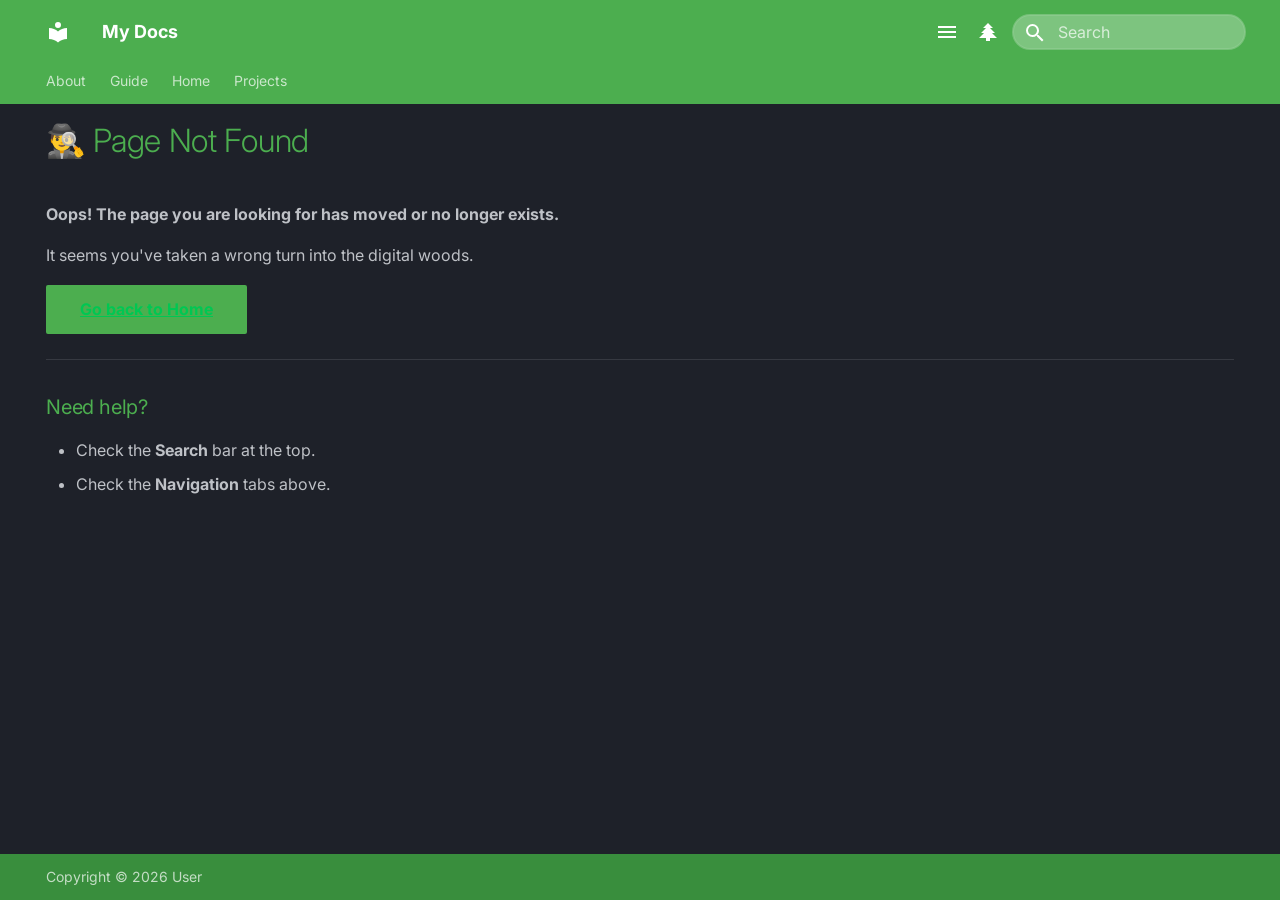
==== site/404/index.html @ 4afda978 "Automated site update: 12-Feb-26  7:33:30.06" ====
<!doctype html>
<html lang="en" class="no-js">
  <head>
    
      <meta charset="utf-8">
      <meta name="viewport" content="width=device-width,initial-scale=1">
      
      
      
        <link rel="canonical" href="https://yourdomain.com/404/">
      
      
      
      
        
      
      
      <link rel="icon" href="../assets/images/favicon.png">
      <meta name="generator" content="mkdocs-1.6.1, mkdocs-material-9.7.1">
    
    
      
        <title>🕵️‍♂️ Page Not Found - My Docs</title>
      
    
    
      <link rel="stylesheet" href="../assets/stylesheets/main.484c7ddc.min.css">
      
        
        <link rel="stylesheet" href="../assets/stylesheets/palette.ab4e12ef.min.css">
      
      


    
    
      
    
    
      
        
        
        <link rel="preconnect" href="https://fonts.gstatic.com" crossorigin>
        <link rel="stylesheet" href="https://fonts.googleapis.com/css?family=Inter:300,300i,400,400i,700,700i%7CJetBrains+Mono:400,400i,700,700i&display=fallback">
        <style>:root{--md-text-font:"Inter";--md-code-font:"JetBrains Mono"}</style>
      
    
    
      <link rel="stylesheet" href="../stylesheets/extra.css">
    
    <script>__md_scope=new URL("..",location),__md_hash=e=>[...e].reduce(((e,_)=>(e<<5)-e+_.charCodeAt(0)),0),__md_get=(e,_=localStorage,t=__md_scope)=>JSON.parse(_.getItem(t.pathname+"."+e)),__md_set=(e,_,t=localStorage,a=__md_scope)=>{try{t.setItem(a.pathname+"."+e,JSON.stringify(_))}catch(e){}}</script>
    
      

    
    
  <script src="../assets/javascripts/toggle-sidebar.js"></script></head>
  
  
    
    
      
    
    
    
    
    <body dir="ltr" data-md-color-scheme="slate" data-md-color-primary="green" data-md-color-accent="green">
  
    
    <input class="md-toggle" data-md-toggle="drawer" type="checkbox" id="__drawer" autocomplete="off">
    <input class="md-toggle" data-md-toggle="search" type="checkbox" id="__search" autocomplete="off">
    <label class="md-overlay" for="__drawer"></label>
    <div data-md-component="skip">
      
        
        <a href="#page-not-found" class="md-skip">
          Skip to content
        </a>
      
    </div>
    <div data-md-component="announce">
      
    </div>
    
    
      

  

<header class="md-header md-header--shadow md-header--lifted" data-md-component="header">
  <nav class="md-header__inner md-grid" aria-label="Header">
    <a href=".." title="My Docs" class="md-header__button md-logo" aria-label="My Docs" data-md-component="logo">
      
  
  <svg xmlns="http://www.w3.org/2000/svg" viewBox="0 0 24 24"><path d="M12 8a3 3 0 0 0 3-3 3 3 0 0 0-3-3 3 3 0 0 0-3 3 3 3 0 0 0 3 3m0 3.54C9.64 9.35 6.5 8 3 8v11c3.5 0 6.64 1.35 9 3.54 2.36-2.19 5.5-3.54 9-3.54V8c-3.5 0-6.64 1.35-9 3.54"/></svg>

    </a>
    <label class="md-header__button md-icon" for="__drawer">
      
      <svg xmlns="http://www.w3.org/2000/svg" viewBox="0 0 24 24"><path d="M3 6h18v2H3zm0 5h18v2H3zm0 5h18v2H3z"/></svg>
    </label>
    <div class="md-header__title" data-md-component="header-title">
      <div class="md-header__ellipsis">
        <div class="md-header__topic">
          <span class="md-ellipsis">
            My Docs
          </span>
        </div>
        <div class="md-header__topic" data-md-component="header-topic">
          <span class="md-ellipsis">
            
              🕵️‍♂️ Page Not Found
            
          </span>
        </div>
      </div>
    </div>
    
      
        <form class="md-header__option" data-md-component="palette">
  
    
    
    
    <input class="md-option" data-md-color-media="" data-md-color-scheme="slate" data-md-color-primary="green" data-md-color-accent="green"  aria-label="Switch to Deep Space"  type="radio" name="__palette" id="__palette_0">
    
      <label class="md-header__button md-icon" title="Switch to Deep Space" for="__palette_1" hidden>
        <svg xmlns="http://www.w3.org/2000/svg" viewBox="0 0 24 24"><path d="M10 21v-3H3l5-5H5l5-5H7l5-5 5 5h-3l5 5h-3l5 5h-7v3z"/></svg>
      </label>
    
  
    
    
    
    <input class="md-option" data-md-color-media="" data-md-color-scheme="slate" data-md-color-primary="deep-purple" data-md-color-accent="deep-purple"  aria-label="Switch to Ocean Night"  type="radio" name="__palette" id="__palette_1">
    
      <label class="md-header__button md-icon" title="Switch to Ocean Night" for="__palette_2" hidden>
        <svg xmlns="http://www.w3.org/2000/svg" viewBox="0 0 24 24"><path d="M12 18c-.89 0-1.74-.2-2.5-.55C11.56 16.5 13 14.42 13 12s-1.44-4.5-3.5-5.45C10.26 6.2 11.11 6 12 6a6 6 0 0 1 6 6 6 6 0 0 1-6 6m8-9.31V4h-4.69L12 .69 8.69 4H4v4.69L.69 12 4 15.31V20h4.69L12 23.31 15.31 20H20v-4.69L23.31 12z"/></svg>
      </label>
    
  
    
    
    
    <input class="md-option" data-md-color-media="" data-md-color-scheme="slate" data-md-color-primary="blue" data-md-color-accent="blue"  aria-label="Switch to Forest"  type="radio" name="__palette" id="__palette_2">
    
      <label class="md-header__button md-icon" title="Switch to Forest" for="__palette_0" hidden>
        <svg xmlns="http://www.w3.org/2000/svg" viewBox="0 0 24 24"><path d="M12 20a6 6 0 0 1-6-6c0-4 6-10.75 6-10.75S18 10 18 14a6 6 0 0 1-6 6"/></svg>
      </label>
    
  
</form>
      
    
    
      <script>var palette=__md_get("__palette");if(palette&&palette.color){if("(prefers-color-scheme)"===palette.color.media){var media=matchMedia("(prefers-color-scheme: light)"),input=document.querySelector(media.matches?"[data-md-color-media='(prefers-color-scheme: light)']":"[data-md-color-media='(prefers-color-scheme: dark)']");palette.color.media=input.getAttribute("data-md-color-media"),palette.color.scheme=input.getAttribute("data-md-color-scheme"),palette.color.primary=input.getAttribute("data-md-color-primary"),palette.color.accent=input.getAttribute("data-md-color-accent")}for(var[key,value]of Object.entries(palette.color))document.body.setAttribute("data-md-color-"+key,value)}</script>
    
    
    
      
      
        <label class="md-header__button md-icon" for="__search">
          
          <svg xmlns="http://www.w3.org/2000/svg" viewBox="0 0 24 24"><path d="M9.5 3A6.5 6.5 0 0 1 16 9.5c0 1.61-.59 3.09-1.56 4.23l.27.27h.79l5 5-1.5 1.5-5-5v-.79l-.27-.27A6.52 6.52 0 0 1 9.5 16 6.5 6.5 0 0 1 3 9.5 6.5 6.5 0 0 1 9.5 3m0 2C7 5 5 7 5 9.5S7 14 9.5 14 14 12 14 9.5 12 5 9.5 5"/></svg>
        </label>
        <div class="md-search" data-md-component="search" role="dialog">
  <label class="md-search__overlay" for="__search"></label>
  <div class="md-search__inner" role="search">
    <form class="md-search__form" name="search">
      <input type="text" class="md-search__input" name="query" aria-label="Search" placeholder="Search" autocapitalize="off" autocorrect="off" autocomplete="off" spellcheck="false" data-md-component="search-query" required>
      <label class="md-search__icon md-icon" for="__search">
        
        <svg xmlns="http://www.w3.org/2000/svg" viewBox="0 0 24 24"><path d="M9.5 3A6.5 6.5 0 0 1 16 9.5c0 1.61-.59 3.09-1.56 4.23l.27.27h.79l5 5-1.5 1.5-5-5v-.79l-.27-.27A6.52 6.52 0 0 1 9.5 16 6.5 6.5 0 0 1 3 9.5 6.5 6.5 0 0 1 9.5 3m0 2C7 5 5 7 5 9.5S7 14 9.5 14 14 12 14 9.5 12 5 9.5 5"/></svg>
        
        <svg xmlns="http://www.w3.org/2000/svg" viewBox="0 0 24 24"><path d="M20 11v2H8l5.5 5.5-1.42 1.42L4.16 12l7.92-7.92L13.5 5.5 8 11z"/></svg>
      </label>
      <nav class="md-search__options" aria-label="Search">
        
        <button type="reset" class="md-search__icon md-icon" title="Clear" aria-label="Clear" tabindex="-1">
          
          <svg xmlns="http://www.w3.org/2000/svg" viewBox="0 0 24 24"><path d="M19 6.41 17.59 5 12 10.59 6.41 5 5 6.41 10.59 12 5 17.59 6.41 19 12 13.41 17.59 19 19 17.59 13.41 12z"/></svg>
        </button>
      </nav>
      
        <div class="md-search__suggest" data-md-component="search-suggest"></div>
      
    </form>
    <div class="md-search__output">
      <div class="md-search__scrollwrap" tabindex="0" data-md-scrollfix>
        <div class="md-search-result" data-md-component="search-result">
          <div class="md-search-result__meta">
            Initializing search
          </div>
          <ol class="md-search-result__list" role="presentation"></ol>
        </div>
      </div>
    </div>
  </div>
</div>
      
    
    
  </nav>
  
    
      
<nav class="md-tabs" aria-label="Tabs" data-md-component="tabs">
  <div class="md-grid">
    <ul class="md-tabs__list">
      
        
  
  
  
  
    <li class="md-tabs__item">
      <a href="../about/" class="md-tabs__link">
        
  
  
    
  
  About

      </a>
    </li>
  

      
        
  
  
  
  
    
    
      <li class="md-tabs__item">
        <a href="../guide/installation/" class="md-tabs__link">
          
  
  
  Guide

        </a>
      </li>
    
  

      
        
  
  
  
  
    <li class="md-tabs__item">
      <a href=".." class="md-tabs__link">
        
  
  
    
  
  Home

      </a>
    </li>
  

      
        
  
  
  
  
    
    
      <li class="md-tabs__item">
        <a href="../projects/project1/" class="md-tabs__link">
          
  
  
  Projects

        </a>
      </li>
    
  

      
    </ul>
  </div>
</nav>
    
  
</header>
    
    <div class="md-container" data-md-component="container">
      
      
        
      
      <main class="md-main" data-md-component="main">
        <div class="md-main__inner md-grid">
          
            
              
                
              
              <div class="md-sidebar md-sidebar--primary" data-md-component="sidebar" data-md-type="navigation" hidden>
                <div class="md-sidebar__scrollwrap">
                  <div class="md-sidebar__inner">
                    


  


<nav class="md-nav md-nav--primary md-nav--lifted" aria-label="Navigation" data-md-level="0">
  <label class="md-nav__title" for="__drawer">
    <a href=".." title="My Docs" class="md-nav__button md-logo" aria-label="My Docs" data-md-component="logo">
      
  
  <svg xmlns="http://www.w3.org/2000/svg" viewBox="0 0 24 24"><path d="M12 8a3 3 0 0 0 3-3 3 3 0 0 0-3-3 3 3 0 0 0-3 3 3 3 0 0 0 3 3m0 3.54C9.64 9.35 6.5 8 3 8v11c3.5 0 6.64 1.35 9 3.54 2.36-2.19 5.5-3.54 9-3.54V8c-3.5 0-6.64 1.35-9 3.54"/></svg>

    </a>
    My Docs
  </label>
  
  <ul class="md-nav__list" data-md-scrollfix>
    
      
      
  
  
  
  
    <li class="md-nav__item">
      <a href="../about/" class="md-nav__link">
        
  
  
  <span class="md-ellipsis">
    
  
    About
  

    
  </span>
  
  

      </a>
    </li>
  

    
      
      
  
  
  
  
    
    
    
    
      
      
    
    
      
        
        
      
    
    <li class="md-nav__item md-nav__item--pruned md-nav__item--nested">
      
        
  
  
  
    <a href="../guide/installation/" class="md-nav__link">
      
  
  
  <span class="md-ellipsis">
    
  
    Guide
  

    
  </span>
  
  

      
        <span class="md-nav__icon md-icon"></span>
      
    </a>
  

      
    </li>
  

    
      
      
  
  
  
  
    <li class="md-nav__item">
      <a href=".." class="md-nav__link">
        
  
  
  <span class="md-ellipsis">
    
  
    Home
  

    
  </span>
  
  

      </a>
    </li>
  

    
      
      
  
  
  
  
    
    
    
    
      
      
    
    
      
        
        
      
    
    <li class="md-nav__item md-nav__item--pruned md-nav__item--nested">
      
        
  
  
  
    <a href="../projects/project1/" class="md-nav__link">
      
  
  
  <span class="md-ellipsis">
    
  
    Projects
  

    
  </span>
  
  

      
        <span class="md-nav__icon md-icon"></span>
      
    </a>
  

      
    </li>
  

    
  </ul>
</nav>
                  </div>
                </div>
              </div>
            
            
              
                
              
              <div class="md-sidebar md-sidebar--secondary" data-md-component="sidebar" data-md-type="toc" hidden>
                <div class="md-sidebar__scrollwrap">
                  <div class="md-sidebar__inner">
                    

<nav class="md-nav md-nav--secondary" aria-label="Table of contents">
  
  
  
    
  
  
    <label class="md-nav__title" for="__toc">
      <span class="md-nav__icon md-icon"></span>
      Table of contents
    </label>
    <ul class="md-nav__list" data-md-component="toc" data-md-scrollfix>
      
        <li class="md-nav__item">
  <a href="#need-help" class="md-nav__link">
    <span class="md-ellipsis">
      
        Need help?
      
    </span>
  </a>
  
</li>
      
    </ul>
  
</nav>
                  </div>
                </div>
              </div>
            
          
          
            <div class="md-content" data-md-component="content">
              
                

  



  


              
              <article class="md-content__inner md-typeset">
                
                  
  




<h1 id="page-not-found">🕵️‍♂️ Page Not Found</h1>
<p><strong>Oops! The page you are looking for has moved or no longer exists.</strong></p>
<p>It seems you've taken a wrong turn into the digital woods.</p>
<p><a class="md-button md-button--primary" href="../">Go back to Home</a></p>
<hr />
<h3 id="need-help">Need help?</h3>
<ul>
<li>Check the <strong>Search</strong> bar at the top.</li>
<li>Check the <strong>Navigation</strong> tabs above.</li>
</ul>







  
  




  



                
              </article>
            </div>
          
          
<script>var target=document.getElementById(location.hash.slice(1));target&&target.name&&(target.checked=target.name.startsWith("__tabbed_"))</script>
        </div>
        
          <button type="button" class="md-top md-icon" data-md-component="top" hidden>
  
  <svg xmlns="http://www.w3.org/2000/svg" viewBox="0 0 24 24"><path d="M13 20h-2V8l-5.5 5.5-1.42-1.42L12 4.16l7.92 7.92-1.42 1.42L13 8z"/></svg>
  Back to top
</button>
        
      </main>
      
        <footer class="md-footer">
  
    
  
  <div class="md-footer-meta md-typeset">
    <div class="md-footer-meta__inner md-grid">
      <div class="md-copyright">
  
    <div class="md-copyright__highlight">
      Copyright &copy; 2026 User
    </div>
  
  
</div>
      
    </div>
  </div>
</footer>
      
    </div>
    <div class="md-dialog" data-md-component="dialog">
      <div class="md-dialog__inner md-typeset"></div>
    </div>
    
      <div class="md-progress" data-md-component="progress" role="progressbar"></div>
    
    
    
      
      
      <script id="__config" type="application/json">{"annotate": null, "base": "..", "features": ["navigation.path", "navigation.instant", "navigation.instant.prefetch", "navigation.instant.progress", "navigation.tabs", "navigation.tabs.sticky", "navigation.top", "navigation.prune", "navigation.footer", "content.code.annotate", "search.suggest", "search.highlight", "content.code.copy"], "search": "../assets/javascripts/workers/search.2c215733.min.js", "tags": null, "translations": {"clipboard.copied": "Copied to clipboard", "clipboard.copy": "Copy to clipboard", "search.result.more.one": "1 more on this page", "search.result.more.other": "# more on this page", "search.result.none": "No matching documents", "search.result.one": "1 matching document", "search.result.other": "# matching documents", "search.result.placeholder": "Type to start searching", "search.result.term.missing": "Missing", "select.version": "Select version"}, "version": null}</script>
    
    
      <script src="../assets/javascripts/bundle.79ae519e.min.js"></script>
      
    
  </body>
</html>
---- site/assets/stylesheets/main.484c7ddc.min.css ----
@charset "UTF-8";html{-webkit-text-size-adjust:none;-moz-text-size-adjust:none;text-size-adjust:none;box-sizing:border-box}*,:after,:before{box-sizing:inherit}@media (prefers-reduced-motion){*,:after,:before{transition:none!important}}body{margin:0}a,button,input,label{-webkit-tap-highlight-color:transparent}a{color:inherit;text-decoration:none}hr{border:0;box-sizing:initial;display:block;height:.05rem;overflow:visible;padding:0}small{font-size:80%}sub,sup{line-height:1em}img{border-style:none}table{border-collapse:initial;border-spacing:0}td,th{font-weight:400;vertical-align:top}button{background:#0000;border:0;font-family:inherit;font-size:inherit;margin:0;padding:0}input{border:0;outline:none}:root{--md-primary-fg-color:#4051b5;--md-primary-fg-color--light:#5d6cc0;--md-primary-fg-color--dark:#303fa1;--md-primary-bg-color:#fff;--md-primary-bg-color--light:#ffffffb3;--md-accent-fg-color:#526cfe;--md-accent-fg-color--transparent:#526cfe1a;--md-accent-bg-color:#fff;--md-accent-bg-color--light:#ffffffb3}[data-md-color-scheme=default]{color-scheme:light}[data-md-color-scheme=default] img[src$="#gh-dark-mode-only"],[data-md-color-scheme=default] img[src$="#only-dark"]{display:none}:root,[data-md-color-scheme=default]{--md-hue:225deg;--md-default-fg-color:#000000de;--md-default-fg-color--light:#0000008a;--md-default-fg-color--lighter:#00000052;--md-default-fg-color--lightest:#00000012;--md-default-bg-color:#fff;--md-default-bg-color--light:#ffffffb3;--md-default-bg-color--lighter:#ffffff4d;--md-default-bg-color--lightest:#ffffff1f;--md-code-fg-color:#36464e;--md-code-bg-color:#f5f5f5;--md-code-bg-color--light:#f5f5f5b3;--md-code-bg-color--lighter:#f5f5f54d;--md-code-hl-color:#4287ff;--md-code-hl-color--light:#4287ff1a;--md-code-hl-number-color:#d52a2a;--md-code-hl-special-color:#db1457;--md-code-hl-function-color:#a846b9;--md-code-hl-constant-color:#6e59d9;--md-code-hl-keyword-color:#3f6ec6;--md-code-hl-string-color:#1c7d4d;--md-code-hl-name-color:var(--md-code-fg-color);--md-code-hl-operator-color:var(--md-default-fg-color--light);--md-code-hl-punctuation-color:var(--md-default-fg-color--light);--md-code-hl-comment-color:var(--md-default-fg-color--light);--md-code-hl-generic-color:var(--md-default-fg-color--light);--md-code-hl-variable-color:var(--md-default-fg-color--light);--md-typeset-color:var(--md-default-fg-color);--md-typeset-a-color:var(--md-primary-fg-color);--md-typeset-del-color:#f5503d26;--md-typeset-ins-color:#0bd57026;--md-typeset-kbd-color:#fafafa;--md-typeset-kbd-accent-color:#fff;--md-typeset-kbd-border-color:#b8b8b8;--md-typeset-mark-color:#ffff0080;--md-typeset-table-color:#0000001f;--md-typeset-table-color--light:rgba(0,0,0,.035);--md-admonition-fg-color:var(--md-default-fg-color);--md-admonition-bg-color:var(--md-default-bg-color);--md-warning-fg-color:#000000de;--md-warning-bg-color:#ff9;--md-footer-fg-color:#fff;--md-footer-fg-color--light:#ffffffb3;--md-footer-fg-color--lighter:#ffffff73;--md-footer-bg-color:#000000de;--md-footer-bg-color--dark:#00000052;--md-shadow-z1:0 0.2rem 0.5rem #0000000d,0 0 0.05rem #0000001a;--md-shadow-z2:0 0.2rem 0.5rem #0000001a,0 0 0.05rem #00000040;--md-shadow-z3:0 0.2rem 0.5rem #0003,0 0 0.05rem #00000059}.md-icon svg{fill:currentcolor;display:block;height:1.2rem;width:1.2rem}body{-webkit-font-smoothing:antialiased;-moz-osx-font-smoothing:grayscale;--md-text-font-family:var(--md-text-font,_),-apple-system,BlinkMacSystemFont,Helvetica,Arial,sans-serif;--md-code-font-family:var(--md-code-font,_),SFMono-Regular,Consolas,Menlo,monospace}aside,body,input{font-feature-settings:"kern","liga";color:var(--md-typeset-color);font-family:var(--md-text-font-family)}code,kbd,pre{font-feature-settings:"kern";font-family:var(--md-code-font-family)}:root{--md-typeset-table-sort-icon:url('data:image/svg+xml;charset=utf-8,<svg xmlns="http://www.w3.org/2000/svg" viewBox="0 0 24 24"><path d="m18 21-4-4h3V7h-3l4-4 4 4h-3v10h3M2 19v-2h10v2M2 13v-2h7v2M2 7V5h4v2z"/></svg>');--md-typeset-table-sort-icon--asc:url('data:image/svg+xml;charset=utf-8,<svg xmlns="http://www.w3.org/2000/svg" viewBox="0 0 24 24"><path d="M19 17h3l-4 4-4-4h3V3h2M2 17h10v2H2M6 5v2H2V5m0 6h7v2H2z"/></svg>');--md-typeset-table-sort-icon--desc:url('data:image/svg+xml;charset=utf-8,<svg xmlns="http://www.w3.org/2000/svg" viewBox="0 0 24 24"><path d="M19 7h3l-4-4-4 4h3v14h2M2 17h10v2H2M6 5v2H2V5m0 6h7v2H2z"/></svg>')}.md-typeset{-webkit-print-color-adjust:exact;color-adjust:exact;font-size:.8rem;line-height:1.6;overflow-wrap:break-word}@media print{.md-typeset{font-size:.68rem}}.md-typeset blockquote,.md-typeset dl,.md-typeset figure,.md-typeset ol,.md-typeset pre,.md-typeset ul{margin-bottom:1em;margin-top:1em}.md-typeset h1{color:var(--md-default-fg-color--light);font-size:2em;line-height:1.3;margin:0 0 1.25em}.md-typeset h1,.md-typeset h2{font-weight:300;letter-spacing:-.01em}.md-typeset h2{font-size:1.5625em;line-height:1.4;margin:1.6em 0 .64em}.md-typeset h3{font-size:1.25em;font-weight:400;letter-spacing:-.01em;line-height:1.5;margin:1.6em 0 .8em}.md-typeset h2+h3{margin-top:.8em}.md-typeset h4{font-weight:700;letter-spacing:-.01em;margin:1em 0}.md-typeset h5,.md-typeset h6{color:var(--md-default-fg-color--light);font-size:.8em;font-weight:700;letter-spacing:-.01em;margin:1.25em 0}.md-typeset h5{text-transform:uppercase}.md-typeset h5 code{text-transform:none}.md-typeset hr{border-bottom:.05rem solid var(--md-default-fg-color--lightest);display:flow-root;margin:1.5em 0}.md-typeset a{color:var(--md-typeset-a-color);word-break:break-word}.md-typeset a,.md-typeset a:before{transition:color 125ms}.md-typeset a:focus,.md-typeset a:hover{color:var(--md-accent-fg-color)}.md-typeset a:focus code,.md-typeset a:hover code{background-color:var(--md-accent-fg-color--transparent);color:var(--md-accent-fg-color)}.md-typeset a code{color:var(--md-typeset-a-color)}.md-typeset a.focus-visible{outline-color:var(--md-accent-fg-color);outline-offset:.2rem}.md-typeset code,.md-typeset kbd,.md-typeset pre{color:var(--md-code-fg-color);direction:ltr;font-variant-ligatures:none;transition:background-color 125ms}@media print{.md-typeset code,.md-typeset kbd,.md-typeset pre{white-space:pre-wrap}}.md-typeset code{background-color:var(--md-code-bg-color);border-radius:.1rem;-webkit-box-decoration-break:clone;box-decoration-break:clone;font-size:.85em;padding:0 .2941176471em;transition:color 125ms,background-color 125ms;word-break:break-word}.md-typeset code:not(.focus-visible){-webkit-tap-highlight-color:transparent;outline:none}.md-typeset pre{display:flow-root;line-height:1.4;position:relative}.md-typeset pre>code{-webkit-box-decoration-break:slice;box-decoration-break:slice;box-shadow:none;display:block;margin:0;outline-color:var(--md-accent-fg-color);overflow:auto;padding:.7720588235em 1.1764705882em;scrollbar-color:var(--md-default-fg-color--lighter) #0000;scrollbar-width:thin;touch-action:auto;word-break:normal}.md-typeset pre>code:hover{scrollbar-color:var(--md-accent-fg-color) #0000}.md-typeset pre>code::-webkit-scrollbar{height:.2rem;width:.2rem}.md-typeset pre>code::-webkit-scrollbar-thumb{background-color:var(--md-default-fg-color--lighter)}.md-typeset pre>code::-webkit-scrollbar-thumb:hover{background-color:var(--md-accent-fg-color)}.md-typeset kbd{background-color:var(--md-typeset-kbd-color);border-radius:.1rem;box-shadow:0 .1rem 0 .05rem var(--md-typeset-kbd-border-color),0 .1rem 0 var(--md-typeset-kbd-border-color),0 -.1rem .2rem var(--md-typeset-kbd-accent-color) inset;color:var(--md-default-fg-color);display:inline-block;font-size:.75em;padding:0 .6666666667em;vertical-align:text-top;word-break:break-word}.md-typeset mark{background-color:var(--md-typeset-mark-color);-webkit-box-decoration-break:clone;box-decoration-break:clone;color:inherit;word-break:break-word}.md-typeset abbr{cursor:help;text-decoration:none}.md-typeset [data-preview],.md-typeset abbr{border-bottom:.05rem dotted var(--md-default-fg-color--light)}.md-typeset small{opacity:.75}[dir=ltr] .md-typeset sub,[dir=ltr] .md-typeset sup{margin-left:.078125em}[dir=rtl] .md-typeset sub,[dir=rtl] .md-typeset sup{margin-right:.078125em}[dir=ltr] .md-typeset blockquote{padding-left:.6rem}[dir=rtl] .md-typeset blockquote{padding-right:.6rem}[dir=ltr] .md-typeset blockquote{border-left:.2rem solid var(--md-default-fg-color--lighter)}[dir=rtl] .md-typeset blockquote{border-right:.2rem solid var(--md-default-fg-color--lighter)}.md-typeset blockquote{color:var(--md-default-fg-color--light);margin-left:0;margin-right:0}.md-typeset ul{list-style-type:disc}.md-typeset ul[type]{list-style-type:revert-layer}[dir=ltr] .md-typeset ol,[dir=ltr] .md-typeset ul{margin-left:.625em}[dir=rtl] .md-typeset ol,[dir=rtl] .md-typeset ul{margin-right:.625em}.md-typeset ol,.md-typeset ul{padding:0}.md-typeset ol:not([hidden]),.md-typeset ul:not([hidden]){display:flow-root}.md-typeset ol ol,.md-typeset ul ol{list-style-type:lower-alpha}.md-typeset ol ol ol,.md-typeset ul ol ol{list-style-type:lower-roman}.md-typeset ol ol ol ol,.md-typeset ul ol ol ol{list-style-type:upper-alpha}.md-typeset ol ol ol ol ol,.md-typeset ul ol ol ol ol{list-style-type:upper-roman}.md-typeset ol[type],.md-typeset ul[type]{list-style-type:revert-layer}[dir=ltr] .md-typeset ol li,[dir=ltr] .md-typeset ul li{margin-left:1.25em}[dir=rtl] .md-typeset ol li,[dir=rtl] .md-typeset ul li{margin-right:1.25em}.md-typeset ol li,.md-typeset ul li{margin-bottom:.5em}.md-typeset ol li blockquote,.md-typeset ol li p,.md-typeset ul li blockquote,.md-typeset ul li p{margin:.5em 0}.md-typeset ol li:last-child,.md-typeset ul li:last-child{margin-bottom:0}[dir=ltr] .md-typeset ol li ol,[dir=ltr] .md-typeset ol li ul,[dir=ltr] .md-typeset ul li ol,[dir=ltr] .md-typeset ul li ul{margin-left:.625em}[dir=rtl] .md-typeset ol li ol,[dir=rtl] .md-typeset ol li ul,[dir=rtl] .md-typeset ul li ol,[dir=rtl] .md-typeset ul li ul{margin-right:.625em}.md-typeset ol li ol,.md-typeset ol li ul,.md-typeset ul li ol,.md-typeset ul li ul{margin-bottom:.5em;margin-top:.5em}[dir=ltr] .md-typeset dd{margin-left:1.875em}[dir=rtl] .md-typeset dd{margin-right:1.875em}.md-typeset dd{margin-bottom:1.5em;margin-top:1em}.md-typeset img,.md-typeset svg,.md-typeset video{height:auto;max-width:100%}.md-typeset img[align=left]{margin:1em 1em 1em 0}.md-typeset img[align=right]{margin:1em 0 1em 1em}.md-typeset img[align]:only-child{margin-top:0}.md-typeset figure{display:flow-root;margin:1em auto;max-width:100%;text-align:center;width:fit-content}.md-typeset figure img{display:block;margin:0 auto}.md-typeset figcaption{font-style:italic;margin:1em auto;max-width:24rem}.md-typeset iframe{max-width:100%}.md-typeset table:not([class]){background-color:var(--md-default-bg-color);border:.05rem solid var(--md-typeset-table-color);border-radius:.1rem;display:inline-block;font-size:.64rem;max-width:100%;overflow:auto;touch-action:auto}@media print{.md-typeset table:not([class]){display:table}}.md-typeset table:not([class])+*{margin-top:1.5em}.md-typeset table:not([class]) td>:first-child,.md-typeset table:not([class]) th>:first-child{margin-top:0}.md-typeset table:not([class]) td>:last-child,.md-typeset table:not([class]) th>:last-child{margin-bottom:0}.md-typeset table:not([class]) td:not([align]),.md-typeset table:not([class]) th:not([align]){text-align:left}[dir=rtl] .md-typeset table:not([class]) td:not([align]),[dir=rtl] .md-typeset table:not([class]) th:not([align]){text-align:right}.md-typeset table:not([class]) th{font-weight:700;min-width:5rem;padding:.9375em 1.25em;vertical-align:top}.md-typeset table:not([class]) td{border-top:.05rem solid var(--md-typeset-table-color);padding:.9375em 1.25em;vertical-align:top}.md-typeset table:not([class]) tbody tr{transition:background-color 125ms}.md-typeset table:not([class]) tbody tr:hover{background-color:var(--md-typeset-table-color--light);box-shadow:0 .05rem 0 var(--md-default-bg-color) inset}.md-typeset table:not([class]) a{word-break:normal}.md-typeset table th[role=columnheader]{cursor:pointer}[dir=ltr] .md-typeset table th[role=columnheader]:after{margin-left:.5em}[dir=rtl] .md-typeset table th[role=columnheader]:after{margin-right:.5em}.md-typeset table th[role=columnheader]:after{content:"";display:inline-block;height:1.2em;-webkit-mask-image:var(--md-typeset-table-sort-icon);mask-image:var(--md-typeset-table-sort-icon);-webkit-mask-repeat:no-repeat;mask-repeat:no-repeat;-webkit-mask-size:contain;mask-size:contain;transition:background-color 125ms;vertical-align:text-bottom;width:1.2em}.md-typeset table th[role=columnheader]:hover:after{background-color:var(--md-default-fg-color--lighter)}.md-typeset table th[role=columnheader][aria-sort=ascending]:after{background-color:var(--md-default-fg-color--light);-webkit-mask-image:var(--md-typeset-table-sort-icon--asc);mask-image:var(--md-typeset-table-sort-icon--asc)}.md-typeset table th[role=columnheader][aria-sort=descending]:after{background-color:var(--md-default-fg-color--light);-webkit-mask-image:var(--md-typeset-table-sort-icon--desc);mask-image:var(--md-typeset-table-sort-icon--desc)}.md-typeset__scrollwrap{margin:1em -.8rem;overflow-x:auto;touch-action:auto}.md-typeset__table{display:inline-block;margin-bottom:.5em;padding:0 .8rem}@media print{.md-typeset__table{display:block}}html .md-typeset__table table{display:table;margin:0;overflow:hidden;width:100%}@media screen and (max-width:44.984375em){.md-content__inner>pre{margin:1em -.8rem}.md-content__inner>pre code{border-radius:0}}.md-typeset .md-author{border-radius:100%;display:block;flex-shrink:0;height:1.6rem;overflow:hidden;position:relative;transition:color 125ms,transform 125ms;width:1.6rem}.md-typeset .md-author img{display:block}.md-typeset .md-author--more{background:var(--md-default-fg-color--lightest);color:var(--md-default-fg-color--lighter);font-size:.6rem;font-weight:700;line-height:1.6rem;text-align:center}.md-typeset .md-author--long{height:2.4rem;width:2.4rem}.md-typeset a.md-author{transform:scale(1)}.md-typeset a.md-author img{border-radius:100%;filter:grayscale(100%) opacity(75%);transition:filter 125ms}.md-typeset a.md-author:focus,.md-typeset a.md-author:hover{transform:scale(1.1);z-index:1}.md-typeset a.md-author:focus img,.md-typeset a.md-author:hover img{filter:grayscale(0)}.md-banner{background-color:var(--md-footer-bg-color);color:var(--md-footer-fg-color);overflow:auto}@media print{.md-banner{display:none}}.md-banner--warning{background-color:var(--md-warning-bg-color);color:var(--md-warning-fg-color)}.md-banner__inner{font-size:.7rem;margin:.6rem auto;padding:0 .8rem}[dir=ltr] .md-banner__button{float:right}[dir=rtl] .md-banner__button{float:left}.md-banner__button{color:inherit;cursor:pointer;transition:opacity .25s}.no-js .md-banner__button{display:none}.md-banner__button:hover{opacity:.7}html{font-size:125%;height:100%;overflow-x:hidden}@media screen and (min-width:100em){html{font-size:137.5%}}@media screen and (min-width:125em){html{font-size:150%}}body{background-color:var(--md-default-bg-color);display:flex;flex-direction:column;font-size:.5rem;min-height:100%;position:relative;width:100%}@media print{body{display:block}}@media screen and (max-width:59.984375em){body[data-md-scrolllock]{position:fixed}}.md-grid{margin-left:auto;margin-right:auto;max-width:61rem}.md-container{display:flex;flex-direction:column;flex-grow:1}@media print{.md-container{display:block}}.md-main{flex-grow:1}.md-main__inner{display:flex;height:100%;margin-top:1.5rem}.md-ellipsis{overflow:hidden;text-overflow:ellipsis}.md-toggle{display:none}.md-option{height:0;opacity:0;position:absolute;width:0}.md-option:checked+label:not([hidden]){display:block}.md-option.focus-visible+label{outline-color:var(--md-accent-fg-color);outline-style:auto}.md-skip{background-color:var(--md-default-fg-color);border-radius:.1rem;color:var(--md-default-bg-color);font-size:.64rem;margin:.5rem;opacity:0;outline-color:var(--md-accent-fg-color);padding:.3rem .5rem;position:fixed;transform:translateY(.4rem);z-index:-1}.md-skip:focus{opacity:1;transform:translateY(0);transition:transform .25s cubic-bezier(.4,0,.2,1),opacity 175ms 75ms;z-index:10}@page{margin:25mm}:root{--md-clipboard-icon:url('data:image/svg+xml;charset=utf-8,<svg xmlns="http://www.w3.org/2000/svg" viewBox="0 0 24 24"><path d="M19 21H8V7h11m0-2H8a2 2 0 0 0-2 2v14a2 2 0 0 0 2 2h11a2 2 0 0 0 2-2V7a2 2 0 0 0-2-2m-3-4H4a2 2 0 0 0-2 2v14h2V3h12z"/></svg>')}.md-clipboard{border-radius:.1rem;color:var(--md-default-fg-color--lightest);cursor:pointer;height:1.5em;outline-color:var(--md-accent-fg-color);outline-offset:.1rem;transition:color .25s;width:1.5em;z-index:1}@media print{.md-clipboard{display:none}}.md-clipboard:not(.focus-visible){-webkit-tap-highlight-color:transparent;outline:none}:hover>.md-clipboard{color:var(--md-default-fg-color--light)}.md-clipboard:focus,.md-clipboard:hover{color:var(--md-accent-fg-color)}.md-clipboard:after{background-color:currentcolor;content:"";display:block;height:1.125em;margin:0 auto;-webkit-mask-image:var(--md-clipboard-icon);mask-image:var(--md-clipboard-icon);-webkit-mask-position:center;mask-position:center;-webkit-mask-repeat:no-repeat;mask-repeat:no-repeat;-webkit-mask-size:contain;mask-size:contain;width:1.125em}.md-clipboard--inline{cursor:pointer}.md-clipboard--inline code{transition:color .25s,background-color .25s}.md-clipboard--inline:focus code,.md-clipboard--inline:hover code{background-color:var(--md-accent-fg-color--transparent);color:var(--md-accent-fg-color)}:root{--md-code-select-icon:url('data:image/svg+xml;charset=utf-8,<svg xmlns="http://www.w3.org/2000/svg" viewBox="0 0 24 24"><path d="M19 19h-4v2h4c1.1 0 2-.9 2-2v-4h-2m0-12h-4v2h4v4h2V5c0-1.1-.9-2-2-2M5 5h4V3H5c-1.1 0-2 .9-2 2v4h2m0 6H3v4c0 1.1.9 2 2 2h4v-2H5zm2-4h2v2H7zm4 0h2v2h-2zm4 0h2v2h-2zM7 7h2v2H7zm4 0h2v2h-2zm4 0h2v2h-2zm-8 8h2v2H7zm4 0h2v2h-2zm4 0h2v2h-2z"/></svg>');--md-code-copy-icon:url('data:image/svg+xml;charset=utf-8,<svg xmlns="http://www.w3.org/2000/svg" viewBox="0 0 24 24"><path d="M19 21H8V7h11m0-2H8a2 2 0 0 0-2 2v14a2 2 0 0 0 2 2h11a2 2 0 0 0 2-2V7a2 2 0 0 0-2-2m-3-4H4a2 2 0 0 0-2 2v14h2V3h12z"/></svg>')}.md-typeset .md-code__content{display:grid}.md-code__nav{background-color:var(--md-code-bg-color--lighter);border-radius:.1rem;display:flex;gap:.2rem;padding:.2rem;position:absolute;right:.25em;top:.25em;transition:background-color .25s;z-index:1}:hover>.md-code__nav{background-color:var(--md-code-bg-color--light)}.md-code__button{color:var(--md-default-fg-color--lightest);cursor:pointer;display:block;height:1.5em;outline-color:var(--md-accent-fg-color);outline-offset:.1rem;transition:color .25s;width:1.5em}:hover>*>.md-code__button{color:var(--md-default-fg-color--light)}.md-code__button.focus-visible,.md-code__button:hover{color:var(--md-accent-fg-color)}.md-code__button--active{color:var(--md-default-fg-color)!important}.md-code__button:after{background-color:currentcolor;content:"";display:block;height:1.125em;margin:0 auto;-webkit-mask-position:center;mask-position:center;-webkit-mask-repeat:no-repeat;mask-repeat:no-repeat;-webkit-mask-size:contain;mask-size:contain;width:1.125em}.md-code__button[data-md-type=select]:after{-webkit-mask-image:var(--md-code-select-icon);mask-image:var(--md-code-select-icon)}.md-code__button[data-md-type=copy]:after{-webkit-mask-image:var(--md-code-copy-icon);mask-image:var(--md-code-copy-icon)}@keyframes consent{0%{opacity:0;transform:translateY(100%)}to{opacity:1;transform:translateY(0)}}@keyframes overlay{0%{opacity:0}to{opacity:1}}.md-consent__overlay{animation:overlay .25s both;-webkit-backdrop-filter:blur(.1rem);backdrop-filter:blur(.1rem);background-color:#0000008a;height:100%;opacity:1;position:fixed;top:0;width:100%;z-index:5}.md-consent__inner{animation:consent .5s cubic-bezier(.1,.7,.1,1) both;background-color:var(--md-default-bg-color);border:0;border-radius:.1rem;bottom:0;box-shadow:0 0 .2rem #0000001a,0 .2rem .4rem #0003;max-height:100%;overflow:auto;padding:0;position:fixed;width:100%;z-index:5}.md-consent__form{padding:.8rem}.md-consent__settings{display:none;margin:1em 0}input:checked+.md-consent__settings{display:block}.md-consent__controls{margin-bottom:.8rem}.md-typeset .md-consent__controls .md-button{display:inline}@media screen and (max-width:44.984375em){.md-typeset .md-consent__controls .md-button{display:block;margin-top:.4rem;text-align:center;width:100%}}.md-consent label{cursor:pointer}.md-content{flex-grow:1;min-width:0}.md-content__inner{margin:0 .8rem 1.2rem;padding-top:.6rem}@media screen and (min-width:76.25em){[dir=ltr] .md-sidebar--primary:not([hidden])~.md-content>.md-content__inner{margin-left:1.2rem}[dir=ltr] .md-sidebar--secondary:not([hidden])~.md-content>.md-content__inner,[dir=rtl] .md-sidebar--primary:not([hidden])~.md-content>.md-content__inner{margin-right:1.2rem}[dir=rtl] .md-sidebar--secondary:not([hidden])~.md-content>.md-content__inner{margin-left:1.2rem}}.md-content__inner:before{content:"";display:block;height:.4rem}.md-content__inner>:last-child{margin-bottom:0}[dir=ltr] .md-content__button{float:right}[dir=rtl] .md-content__button{float:left}[dir=ltr] .md-content__button{margin-left:.4rem}[dir=rtl] .md-content__button{margin-right:.4rem}.md-content__button{margin:.4rem 0;padding:0}@media print{.md-content__button{display:none}}.md-typeset .md-content__button{color:var(--md-default-fg-color--lighter)}.md-content__button svg{display:inline;vertical-align:top}[dir=rtl] .md-content__button svg{transform:scaleX(-1)}[dir=ltr] .md-dialog{right:.8rem}[dir=rtl] .md-dialog{left:.8rem}.md-dialog{background-color:var(--md-default-fg-color);border-radius:.1rem;bottom:.8rem;box-shadow:var(--md-shadow-z3);min-width:11.1rem;opacity:0;padding:.4rem .6rem;pointer-events:none;position:fixed;transform:translateY(100%);transition:transform 0ms .4s,opacity .4s;z-index:4}@media print{.md-dialog{display:none}}.md-dialog--active{opacity:1;pointer-events:auto;transform:translateY(0);transition:transform .4s cubic-bezier(.075,.85,.175,1),opacity .4s}.md-dialog__inner{color:var(--md-default-bg-color);font-size:.7rem}.md-feedback{margin:2em 0 1em;text-align:center}.md-feedback fieldset{border:none;margin:0;padding:0}.md-feedback__title{font-weight:700;margin:1em auto}.md-feedback__inner{position:relative}.md-feedback__list{display:flex;flex-wrap:wrap;place-content:baseline center;position:relative}.md-feedback__list:hover .md-icon:not(:disabled){color:var(--md-default-fg-color--lighter)}:disabled .md-feedback__list{min-height:1.8rem}.md-feedback__icon{color:var(--md-default-fg-color--light);cursor:pointer;flex-shrink:0;margin:0 .1rem;transition:color 125ms}.md-feedback__icon:not(:disabled).md-icon:hover{color:var(--md-accent-fg-color)}.md-feedback__icon:disabled{color:var(--md-default-fg-color--lightest);pointer-events:none}.md-feedback__note{opacity:0;position:relative;transform:translateY(.4rem);transition:transform .4s cubic-bezier(.1,.7,.1,1),opacity .15s}.md-feedback__note>*{margin:0 auto;max-width:16rem}:disabled .md-feedback__note{opacity:1;transform:translateY(0)}@media print{.md-feedback{display:none}}.md-footer{background-color:var(--md-footer-bg-color);color:var(--md-footer-fg-color)}@media print{.md-footer{display:none}}.md-footer__inner{justify-content:space-between;overflow:auto;padding:.2rem}.md-footer__inner:not([hidden]){display:flex}.md-footer__link{align-items:end;display:flex;flex-grow:0.01;margin-bottom:.4rem;margin-top:1rem;max-width:100%;outline-color:var(--md-accent-fg-color);overflow:hidden;transition:opacity .25s}.md-footer__link:focus,.md-footer__link:hover{opacity:.7}[dir=rtl] .md-footer__link svg{transform:scaleX(-1)}@media screen and (max-width:44.984375em){.md-footer__link--prev{flex-shrink:0}.md-footer__link--prev .md-footer__title{display:none}}[dir=ltr] .md-footer__link--next{margin-left:auto}[dir=rtl] .md-footer__link--next{margin-right:auto}.md-footer__link--next{text-align:right}[dir=rtl] .md-footer__link--next{text-align:left}.md-footer__title{flex-grow:1;font-size:.9rem;margin-bottom:.7rem;max-width:calc(100% - 2.4rem);padding:0 1rem;white-space:nowrap}.md-footer__button{margin:.2rem;padding:.4rem}.md-footer__direction{font-size:.64rem;opacity:.7}.md-footer-meta{background-color:var(--md-footer-bg-color--dark)}.md-footer-meta__inner{display:flex;flex-wrap:wrap;justify-content:space-between;padding:.2rem}html .md-footer-meta.md-typeset a{color:var(--md-footer-fg-color--light)}html .md-footer-meta.md-typeset a:focus,html .md-footer-meta.md-typeset a:hover{color:var(--md-footer-fg-color)}.md-copyright{color:var(--md-footer-fg-color--lighter);font-size:.64rem;margin:auto .6rem;padding:.4rem 0;width:100%}@media screen and (min-width:45em){.md-copyright{width:auto}}.md-copyright__highlight{color:var(--md-footer-fg-color--light)}.md-social{display:inline-flex;gap:.2rem;margin:0 .4rem;padding:.2rem 0 .6rem}@media screen and (min-width:45em){.md-social{padding:.6rem 0}}.md-social__link{display:inline-block;height:1.6rem;text-align:center;width:1.6rem}.md-social__link:before{line-height:1.9}.md-social__link svg{fill:currentcolor;max-height:.8rem;vertical-align:-25%}.md-typeset .md-button{border:.1rem solid;border-radius:.1rem;color:var(--md-primary-fg-color);cursor:pointer;display:inline-block;font-weight:700;padding:.625em 2em;transition:color 125ms,background-color 125ms,border-color 125ms}.md-typeset .md-button--primary{background-color:var(--md-primary-fg-color);border-color:var(--md-primary-fg-color);color:var(--md-primary-bg-color)}.md-typeset .md-button:focus,.md-typeset .md-button:hover{background-color:var(--md-accent-fg-color);border-color:var(--md-accent-fg-color);color:var(--md-accent-bg-color)}[dir=ltr] .md-typeset .md-input{border-top-left-radius:.1rem}[dir=ltr] .md-typeset .md-input,[dir=rtl] .md-typeset .md-input{border-top-right-radius:.1rem}[dir=rtl] .md-typeset .md-input{border-top-left-radius:.1rem}.md-typeset .md-input{border-bottom:.1rem solid var(--md-default-fg-color--lighter);box-shadow:var(--md-shadow-z1);font-size:.8rem;height:1.8rem;padding:0 .6rem;transition:border .25s,box-shadow .25s}.md-typeset .md-input:focus,.md-typeset .md-input:hover{border-bottom-color:var(--md-accent-fg-color);box-shadow:var(--md-shadow-z2)}.md-typeset .md-input--stretch{width:100%}.md-header{background-color:var(--md-primary-fg-color);box-shadow:0 0 .2rem #0000,0 .2rem .4rem #0000;color:var(--md-primary-bg-color);display:block;left:0;position:sticky;right:0;top:0;z-index:4}@media print{.md-header{display:none}}.md-header[hidden]{transform:translateY(-100%);transition:transform .25s cubic-bezier(.8,0,.6,1),box-shadow .25s}.md-header--shadow{box-shadow:0 0 .2rem #0000001a,0 .2rem .4rem #0003;transition:transform .25s cubic-bezier(.1,.7,.1,1),box-shadow .25s}.md-header__inner{align-items:center;display:flex;padding:0 .2rem}.md-header__button{color:currentcolor;cursor:pointer;margin:.2rem;outline-color:var(--md-accent-fg-color);padding:.4rem;position:relative;transition:opacity .25s;vertical-align:middle;z-index:1}.md-header__button:hover{opacity:.7}.md-header__button:not([hidden]){display:inline-block}.md-header__button:not(.focus-visible){-webkit-tap-highlight-color:transparent;outline:none}.md-header__button.md-logo{margin:.2rem;padding:.4rem}@media screen and (max-width:76.234375em){.md-header__button.md-logo{display:none}}.md-header__button.md-logo img,.md-header__button.md-logo svg{fill:currentcolor;display:block;height:1.2rem;width:auto}@media screen and (min-width:60em){.md-header__button[for=__search]{display:none}}.no-js .md-header__button[for=__search]{display:none}[dir=rtl] .md-header__button[for=__search] svg{transform:scaleX(-1)}@media screen and (min-width:76.25em){.md-header__button[for=__drawer]{display:none}}.md-header__topic{display:flex;max-width:100%;position:absolute;transition:transform .4s cubic-bezier(.1,.7,.1,1),opacity .15s;white-space:nowrap}.md-header__topic+.md-header__topic{opacity:0;pointer-events:none;transform:translateX(1.25rem);transition:transform .4s cubic-bezier(1,.7,.1,.1),opacity .15s;z-index:-1}[dir=rtl] .md-header__topic+.md-header__topic{transform:translateX(-1.25rem)}.md-header__topic:first-child{font-weight:700}[dir=ltr] .md-header__title{margin-left:1rem;margin-right:.4rem}[dir=rtl] .md-header__title{margin-left:.4rem;margin-right:1rem}.md-header__title{flex-grow:1;font-size:.9rem;height:2.4rem;line-height:2.4rem}.md-header__title--active .md-header__topic{opacity:0;pointer-events:none;transform:translateX(-1.25rem);transition:transform .4s cubic-bezier(1,.7,.1,.1),opacity .15s;z-index:-1}[dir=rtl] .md-header__title--active .md-header__topic{transform:translateX(1.25rem)}.md-header__title--active .md-header__topic+.md-header__topic{opacity:1;pointer-events:auto;transform:translateX(0);transition:transform .4s cubic-bezier(.1,.7,.1,1),opacity .15s;z-index:0}.md-header__title>.md-header__ellipsis{height:100%;position:relative;width:100%}.md-header__option{display:flex;flex-shrink:0;max-width:100%;transition:max-width 0ms .25s,opacity .25s .25s;white-space:nowrap}[data-md-toggle=search]:checked~.md-header .md-header__option{max-width:0;opacity:0;transition:max-width 0ms,opacity 0ms}.md-header__option>input{bottom:0}.md-header__source{display:none}@media screen and (min-width:60em){[dir=ltr] .md-header__source{margin-left:1rem}[dir=rtl] .md-header__source{margin-right:1rem}.md-header__source{display:block;max-width:11.7rem;width:11.7rem}}@media screen and (min-width:76.25em){[dir=ltr] .md-header__source{margin-left:1.4rem}[dir=rtl] .md-header__source{margin-right:1.4rem}}.md-meta{color:var(--md-default-fg-color--light);font-size:.7rem;line-height:1.3}.md-meta__list{display:inline-flex;flex-wrap:wrap;list-style:none;margin:0;padding:0}.md-meta__item:not(:last-child):after{content:"·";margin-left:.2rem;margin-right:.2rem}.md-meta__link{color:var(--md-typeset-a-color)}.md-meta__link:focus,.md-meta__link:hover{color:var(--md-accent-fg-color)}.md-draft{background-color:#ff1744;border-radius:.125em;color:#fff;display:inline-block;font-weight:700;padding-left:.5714285714em;padding-right:.5714285714em}:root{--md-nav-icon--prev:url('data:image/svg+xml;charset=utf-8,<svg xmlns="http://www.w3.org/2000/svg" viewBox="0 0 24 24"><path d="M20 11v2H8l5.5 5.5-1.42 1.42L4.16 12l7.92-7.92L13.5 5.5 8 11z"/></svg>');--md-nav-icon--next:url('data:image/svg+xml;charset=utf-8,<svg xmlns="http://www.w3.org/2000/svg" viewBox="0 0 24 24"><path d="M8.59 16.58 13.17 12 8.59 7.41 10 6l6 6-6 6z"/></svg>');--md-toc-icon:url('data:image/svg+xml;charset=utf-8,<svg xmlns="http://www.w3.org/2000/svg" viewBox="0 0 24 24"><path d="M3 9h14V7H3zm0 4h14v-2H3zm0 4h14v-2H3zm16 0h2v-2h-2zm0-10v2h2V7zm0 6h2v-2h-2z"/></svg>')}.md-nav{font-size:.7rem;line-height:1.3}.md-nav__title{color:var(--md-default-fg-color--light);display:block;font-weight:700;overflow:hidden;padding:0 .6rem;text-overflow:ellipsis}.md-nav__title .md-nav__button{display:none}.md-nav__title .md-nav__button img{height:100%;width:auto}.md-nav__title .md-nav__button.md-logo img,.md-nav__title .md-nav__button.md-logo svg{fill:currentcolor;display:block;height:2.4rem;max-width:100%;object-fit:contain;width:auto}.md-nav__list{list-style:none;margin:0;padding:0}.md-nav__link{align-items:flex-start;display:flex;gap:.4rem;margin-top:.625em;scroll-snap-align:start;transition:color 125ms}.md-nav__link--passed,.md-nav__link--passed code{color:var(--md-default-fg-color--light)}.md-nav__item .md-nav__link--active,.md-nav__item .md-nav__link--active code{color:var(--md-typeset-a-color)}.md-nav__link .md-ellipsis{position:relative}.md-nav__link .md-ellipsis code{word-break:normal}[dir=ltr] .md-nav__link .md-icon:last-child{margin-left:auto}[dir=rtl] .md-nav__link .md-icon:last-child{margin-right:auto}.md-nav__link .md-typeset{font-size:.7rem;line-height:1.3}.md-nav__link svg{fill:currentcolor;flex-shrink:0;height:1.3em;position:relative}.md-nav__link[for]:focus,.md-nav__link[for]:hover,.md-nav__link[href]:focus,.md-nav__link[href]:hover{color:var(--md-accent-fg-color);cursor:pointer}.md-nav__link[for]:focus code,.md-nav__link[for]:hover code,.md-nav__link[href]:focus code,.md-nav__link[href]:hover code{background-color:var(--md-accent-fg-color--transparent);color:var(--md-accent-fg-color)}.md-nav__link.focus-visible{outline-color:var(--md-accent-fg-color);outline-offset:.2rem}.md-nav--primary .md-nav__link[for=__toc]{display:none}.md-nav--primary .md-nav__link[for=__toc] .md-icon:after{background-color:currentcolor;display:block;height:100%;-webkit-mask-image:var(--md-toc-icon);mask-image:var(--md-toc-icon);width:100%}.md-nav--primary .md-nav__link[for=__toc]~.md-nav{display:none}.md-nav__container>.md-nav__link{margin-top:0}.md-nav__container>.md-nav__link:first-child{flex-grow:1;min-width:0}.md-nav__icon{flex-shrink:0}.md-nav__source{display:none}@media screen and (max-width:76.234375em){.md-nav--primary,.md-nav--primary .md-nav{background-color:var(--md-default-bg-color);display:flex;flex-direction:column;height:100%;left:0;position:absolute;right:0;top:0;z-index:1}.md-nav--primary .md-nav__item,.md-nav--primary .md-nav__title{font-size:.8rem;line-height:1.5}.md-nav--primary .md-nav__title{background-color:var(--md-default-fg-color--lightest);color:var(--md-default-fg-color--light);cursor:pointer;height:5.6rem;line-height:2.4rem;padding:3rem .8rem .2rem;position:relative;white-space:nowrap}[dir=ltr] .md-nav--primary .md-nav__title .md-nav__icon{left:.4rem}[dir=rtl] .md-nav--primary .md-nav__title .md-nav__icon{right:.4rem}.md-nav--primary .md-nav__title .md-nav__icon{display:block;height:1.2rem;margin:.2rem;position:absolute;top:.4rem;width:1.2rem}.md-nav--primary .md-nav__title .md-nav__icon:after{background-color:currentcolor;content:"";display:block;height:100%;-webkit-mask-image:var(--md-nav-icon--prev);mask-image:var(--md-nav-icon--prev);-webkit-mask-position:center;mask-position:center;-webkit-mask-repeat:no-repeat;mask-repeat:no-repeat;-webkit-mask-size:contain;mask-size:contain;width:100%}.md-nav--primary .md-nav__title~.md-nav__list{background-color:var(--md-default-bg-color);box-shadow:0 .05rem 0 var(--md-default-fg-color--lightest) inset;overflow-y:auto;scroll-snap-type:y mandatory;touch-action:pan-y}.md-nav--primary .md-nav__title~.md-nav__list>:first-child{border-top:0}.md-nav--primary .md-nav__title[for=__drawer]{background-color:var(--md-primary-fg-color);color:var(--md-primary-bg-color);font-weight:700}.md-nav--primary .md-nav__title .md-logo{display:block;left:.2rem;margin:.2rem;padding:.4rem;position:absolute;right:.2rem;top:.2rem}.md-nav--primary .md-nav__list{flex:1}.md-nav--primary .md-nav__item{border-top:.05rem solid var(--md-default-fg-color--lightest)}.md-nav--primary .md-nav__item--active>.md-nav__link{color:var(--md-typeset-a-color)}.md-nav--primary .md-nav__item--active>.md-nav__link:focus,.md-nav--primary .md-nav__item--active>.md-nav__link:hover{color:var(--md-accent-fg-color)}.md-nav--primary .md-nav__link{margin-top:0;padding:.6rem .8rem}.md-nav--primary .md-nav__link svg{margin-top:.1em}.md-nav--primary .md-nav__link>.md-nav__link{padding:0}[dir=ltr] .md-nav--primary .md-nav__link .md-nav__icon{margin-right:-.2rem}[dir=rtl] .md-nav--primary .md-nav__link .md-nav__icon{margin-left:-.2rem}.md-nav--primary .md-nav__link .md-nav__icon{font-size:1.2rem;height:1.2rem;width:1.2rem}.md-nav--primary .md-nav__link .md-nav__icon:after{background-color:currentcolor;content:"";display:block;height:100%;-webkit-mask-image:var(--md-nav-icon--next);mask-image:var(--md-nav-icon--next);-webkit-mask-position:center;mask-position:center;-webkit-mask-repeat:no-repeat;mask-repeat:no-repeat;-webkit-mask-size:contain;mask-size:contain;width:100%}[dir=rtl] .md-nav--primary .md-nav__icon:after{transform:scale(-1)}.md-nav--primary .md-nav--secondary .md-nav{background-color:initial;position:static}[dir=ltr] .md-nav--primary .md-nav--secondary .md-nav .md-nav__link{padding-left:1.4rem}[dir=rtl] .md-nav--primary .md-nav--secondary .md-nav .md-nav__link{padding-right:1.4rem}[dir=ltr] .md-nav--primary .md-nav--secondary .md-nav .md-nav .md-nav__link{padding-left:2rem}[dir=rtl] .md-nav--primary .md-nav--secondary .md-nav .md-nav .md-nav__link{padding-right:2rem}[dir=ltr] .md-nav--primary .md-nav--secondary .md-nav .md-nav .md-nav .md-nav__link{padding-left:2.6rem}[dir=rtl] .md-nav--primary .md-nav--secondary .md-nav .md-nav .md-nav .md-nav__link{padding-right:2.6rem}[dir=ltr] .md-nav--primary .md-nav--secondary .md-nav .md-nav .md-nav .md-nav .md-nav__link{padding-left:3.2rem}[dir=rtl] .md-nav--primary .md-nav--secondary .md-nav .md-nav .md-nav .md-nav .md-nav__link{padding-right:3.2rem}.md-nav--secondary{background-color:initial}.md-nav__toggle~.md-nav{display:flex;opacity:0;transform:translateX(100%);transition:transform .25s cubic-bezier(.8,0,.6,1),opacity 125ms 50ms}[dir=rtl] .md-nav__toggle~.md-nav{transform:translateX(-100%)}.md-nav__toggle:checked~.md-nav{opacity:1;transform:translateX(0);transition:transform .25s cubic-bezier(.4,0,.2,1),opacity 125ms 125ms}.md-nav__toggle:checked~.md-nav>.md-nav__list{backface-visibility:hidden}}@media screen and (max-width:59.984375em){.md-nav--primary .md-nav__link[for=__toc]{display:flex}.md-nav--primary .md-nav__link[for=__toc] .md-icon:after{content:""}.md-nav--primary .md-nav__link[for=__toc]+.md-nav__link{display:none}.md-nav--primary .md-nav__link[for=__toc]~.md-nav{display:flex}.md-nav__source{background-color:var(--md-primary-fg-color--dark);color:var(--md-primary-bg-color);display:block;padding:0 .2rem}}@media screen and (min-width:60em) and (max-width:76.234375em){.md-nav--integrated .md-nav__link[for=__toc]{display:flex}.md-nav--integrated .md-nav__link[for=__toc] .md-icon:after{content:""}.md-nav--integrated .md-nav__link[for=__toc]+.md-nav__link{display:none}.md-nav--integrated .md-nav__link[for=__toc]~.md-nav{display:flex}}@media screen and (min-width:60em){.md-nav{margin-bottom:-.4rem}.md-nav--secondary .md-nav__title{background:var(--md-default-bg-color);box-shadow:0 0 .4rem .4rem var(--md-default-bg-color);position:sticky;top:0;z-index:1}.md-nav--secondary .md-nav__title[for=__toc]{scroll-snap-align:start}.md-nav--secondary .md-nav__title .md-nav__icon{display:none}[dir=ltr] .md-nav--secondary .md-nav__list{padding-left:.6rem}[dir=rtl] .md-nav--secondary .md-nav__list{padding-right:.6rem}.md-nav--secondary .md-nav__list{padding-bottom:.4rem}[dir=ltr] .md-nav--secondary .md-nav__item>.md-nav__link{margin-right:.4rem}[dir=rtl] .md-nav--secondary .md-nav__item>.md-nav__link{margin-left:.4rem}}@media screen and (min-width:76.25em){.md-nav{margin-bottom:-.4rem;transition:max-height .25s cubic-bezier(.86,0,.07,1)}.md-nav--primary .md-nav__title{background:var(--md-default-bg-color);box-shadow:0 0 .4rem .4rem var(--md-default-bg-color);position:sticky;top:0;z-index:1}.md-nav--primary .md-nav__title[for=__drawer]{scroll-snap-align:start}.md-nav--primary .md-nav__title .md-nav__icon{display:none}[dir=ltr] .md-nav--primary .md-nav__list{padding-left:.6rem}[dir=rtl] .md-nav--primary .md-nav__list{padding-right:.6rem}.md-nav--primary .md-nav__list{padding-bottom:.4rem}[dir=ltr] .md-nav--primary .md-nav__item>.md-nav__link{margin-right:.4rem}[dir=rtl] .md-nav--primary .md-nav__item>.md-nav__link{margin-left:.4rem}.md-nav__toggle~.md-nav{display:grid;grid-template-rows:minmax(.4rem,0fr);opacity:0;transition:grid-template-rows .25s cubic-bezier(.86,0,.07,1),opacity .25s,visibility 0ms .25s;visibility:collapse}.md-nav__toggle~.md-nav>.md-nav__list{overflow:hidden}.md-nav__toggle.md-toggle--indeterminate~.md-nav,.md-nav__toggle:checked~.md-nav{grid-template-rows:minmax(.4rem,1fr);opacity:1;transition:grid-template-rows .25s cubic-bezier(.86,0,.07,1),opacity .15s .1s,visibility 0ms;visibility:visible}.md-nav__toggle.md-toggle--indeterminate~.md-nav{transition:none}.md-nav__item--nested>.md-nav>.md-nav__title{display:none}.md-nav__item--section{display:block;margin:1.25em 0}.md-nav__item--section:last-child{margin-bottom:0}.md-nav__item--section>.md-nav__link{font-weight:700}.md-nav__item--section>.md-nav__link[for]{color:var(--md-default-fg-color--light)}.md-nav__item--section>.md-nav__link:not(.md-nav__container){pointer-events:none}.md-nav__item--section>.md-nav__link .md-icon,.md-nav__item--section>.md-nav__link>[for]{display:none}[dir=ltr] .md-nav__item--section>.md-nav{margin-left:-.6rem}[dir=rtl] .md-nav__item--section>.md-nav{margin-right:-.6rem}.md-nav__item--section>.md-nav{display:block;opacity:1;visibility:visible}.md-nav__item--section>.md-nav>.md-nav__list>.md-nav__item{padding:0}.md-nav__icon{border-radius:100%;height:.9rem;transition:background-color .25s;width:.9rem}.md-nav__icon:hover{background-color:var(--md-accent-fg-color--transparent)}.md-nav__icon:after{background-color:currentcolor;border-radius:100%;content:"";display:inline-block;height:100%;-webkit-mask-image:var(--md-nav-icon--next);mask-image:var(--md-nav-icon--next);-webkit-mask-position:center;mask-position:center;-webkit-mask-repeat:no-repeat;mask-repeat:no-repeat;-webkit-mask-size:contain;mask-size:contain;transition:transform .25s;vertical-align:-.1rem;width:100%}[dir=rtl] .md-nav__icon:after{transform:rotate(180deg)}.md-nav__item--nested .md-nav__toggle:checked~.md-nav__link .md-nav__icon:after,.md-nav__item--nested .md-toggle--indeterminate~.md-nav__link .md-nav__icon:after{transform:rotate(90deg)}.md-nav--lifted>.md-nav__list>.md-nav__item,.md-nav--lifted>.md-nav__title{display:none}.md-nav--lifted>.md-nav__list>.md-nav__item--active{display:block}.md-nav--lifted>.md-nav__list>.md-nav__item--active>.md-nav__link{background:var(--md-default-bg-color);box-shadow:0 0 .4rem .4rem var(--md-default-bg-color);margin-top:0;position:sticky;top:0;z-index:1}.md-nav--lifted>.md-nav__list>.md-nav__item--active>.md-nav__link:not(.md-nav__container){pointer-events:none}.md-nav--lifted>.md-nav__list>.md-nav__item--active.md-nav__item--section{margin:0}[dir=ltr] .md-nav--lifted>.md-nav__list>.md-nav__item>.md-nav:not(.md-nav--secondary){margin-left:-.6rem}[dir=rtl] .md-nav--lifted>.md-nav__list>.md-nav__item>.md-nav:not(.md-nav--secondary){margin-right:-.6rem}.md-nav--lifted>.md-nav__list>.md-nav__item>[for]{color:var(--md-default-fg-color--light)}.md-nav--lifted .md-nav[data-md-level="1"]{grid-template-rows:minmax(.4rem,1fr);opacity:1;visibility:visible}[dir=ltr] .md-nav--integrated>.md-nav__list>.md-nav__item--active .md-nav--secondary{border-left:.05rem solid var(--md-primary-fg-color)}[dir=rtl] .md-nav--integrated>.md-nav__list>.md-nav__item--active .md-nav--secondary{border-right:.05rem solid var(--md-primary-fg-color)}.md-nav--integrated>.md-nav__list>.md-nav__item--active .md-nav--secondary{display:block;margin-bottom:1.25em;opacity:1;visibility:visible}.md-nav--integrated>.md-nav__list>.md-nav__item--active .md-nav--secondary>.md-nav__list{overflow:visible;padding-bottom:0}.md-nav--integrated>.md-nav__list>.md-nav__item--active .md-nav--secondary>.md-nav__title{display:none}}.md-pagination{font-size:.8rem;font-weight:700;gap:.4rem}.md-pagination,.md-pagination>*{align-items:center;display:flex;justify-content:center}.md-pagination>*{border-radius:.2rem;height:1.8rem;min-width:1.8rem;text-align:center}.md-pagination__current{background-color:var(--md-default-fg-color--lightest);color:var(--md-default-fg-color--light)}.md-pagination__link{transition:color 125ms,background-color 125ms}.md-pagination__link:focus,.md-pagination__link:hover{background-color:var(--md-accent-fg-color--transparent);color:var(--md-accent-fg-color)}.md-pagination__link:focus svg,.md-pagination__link:hover svg{color:var(--md-accent-fg-color)}.md-pagination__link.focus-visible{outline-color:var(--md-accent-fg-color);outline-offset:.2rem}.md-pagination__link svg{fill:currentcolor;color:var(--md-default-fg-color--lighter);display:block;max-height:100%;width:1.2rem}:root{--md-path-icon:url('data:image/svg+xml;charset=utf-8,<svg xmlns="http://www.w3.org/2000/svg" viewBox="0 0 24 24"><path d="M8.59 16.58 13.17 12 8.59 7.41 10 6l6 6-6 6z"/></svg>')}.md-path{font-size:.7rem;margin:0 .8rem;overflow:auto;padding-top:1.2rem}.md-path:not([hidden]){display:block}@media screen and (min-width:76.25em){.md-path{margin:0 1.2rem}}.md-path__list{align-items:center;display:flex;gap:.2rem;list-style:none;margin:0;padding:0}.md-path__item:not(:first-child){display:inline-flex;gap:.2rem;white-space:nowrap}.md-path__item:not(:first-child):before{background-color:var(--md-default-fg-color--lighter);content:"";display:inline;height:.8rem;-webkit-mask-image:var(--md-path-icon);mask-image:var(--md-path-icon);width:.8rem}.md-path__link{align-items:center;color:var(--md-default-fg-color--light);display:flex}.md-path__link:focus,.md-path__link:hover{color:var(--md-accent-fg-color)}:root{--md-post-pin-icon:url('data:image/svg+xml;charset=utf-8,<svg xmlns="http://www.w3.org/2000/svg" viewBox="0 0 24 24"><path d="M16 12V4h1V2H7v2h1v8l-2 2v2h5.2v6h1.6v-6H18v-2z"/></svg>')}.md-post__back{border-bottom:.05rem solid var(--md-default-fg-color--lightest);margin-bottom:1.2rem;padding-bottom:1.2rem}@media screen and (max-width:76.234375em){.md-post__back{display:none}}[dir=rtl] .md-post__back svg{transform:scaleX(-1)}.md-post__authors{display:flex;flex-direction:column;gap:.6rem;margin:0 .6rem 1.2rem}.md-post .md-post__meta a{transition:color 125ms}.md-post .md-post__meta a:focus,.md-post .md-post__meta a:hover{color:var(--md-accent-fg-color)}.md-post__title{color:var(--md-default-fg-color--light);font-weight:700}.md-post--excerpt{margin-bottom:3.2rem}.md-post--excerpt .md-post__header{align-items:center;display:flex;gap:.6rem;min-height:1.6rem}.md-post--excerpt .md-post__authors{align-items:center;display:inline-flex;flex-direction:row;gap:.2rem;margin:0;min-height:2.4rem}[dir=ltr] .md-post--excerpt .md-post__meta .md-meta__list{margin-right:.4rem}[dir=rtl] .md-post--excerpt .md-post__meta .md-meta__list{margin-left:.4rem}.md-post--excerpt .md-post__content>:first-child{--md-scroll-margin:6rem;margin-top:0}.md-post>.md-nav--secondary{margin:1em 0}.md-pin{background:var(--md-default-fg-color--lightest);border-radius:1rem;margin-top:-.05rem;padding:.2rem}.md-pin:after{background-color:currentcolor;content:"";display:block;height:.6rem;margin:0 auto;-webkit-mask-image:var(--md-post-pin-icon);mask-image:var(--md-post-pin-icon);-webkit-mask-position:center;mask-position:center;-webkit-mask-repeat:no-repeat;mask-repeat:no-repeat;-webkit-mask-size:contain;mask-size:contain;width:.6rem}.md-profile{align-items:center;display:flex;font-size:.7rem;gap:.6rem;line-height:1.4;width:100%}.md-profile__description{flex-grow:1}.md-content--post{display:flex}@media screen and (max-width:76.234375em){.md-content--post{flex-flow:column-reverse}}.md-content--post>.md-content__inner{flex-grow:1;min-width:0}@media screen and (min-width:76.25em){[dir=ltr] .md-content--post>.md-content__inner{margin-left:1.2rem}[dir=rtl] .md-content--post>.md-content__inner{margin-right:1.2rem}}@media screen and (max-width:76.234375em){.md-sidebar.md-sidebar--post{padding:0;position:static;width:100%}.md-sidebar.md-sidebar--post .md-sidebar__scrollwrap{overflow:visible}.md-sidebar.md-sidebar--post .md-sidebar__inner{padding:0}.md-sidebar.md-sidebar--post .md-post__meta{margin-left:.6rem;margin-right:.6rem}.md-sidebar.md-sidebar--post .md-nav__item{border:none;display:inline}.md-sidebar.md-sidebar--post .md-nav__list{display:inline-flex;flex-wrap:wrap;gap:.6rem;padding-bottom:.6rem;padding-top:.6rem}.md-sidebar.md-sidebar--post .md-nav__link{padding:0}.md-sidebar.md-sidebar--post .md-nav{height:auto;margin-bottom:0;position:static}}:root{--md-progress-value:0;--md-progress-delay:400ms}.md-progress{background:var(--md-primary-bg-color);height:.075rem;opacity:min(clamp(0,var(--md-progress-value),1),clamp(0,100 - var(--md-progress-value),1));position:fixed;top:0;transform:scaleX(calc(var(--md-progress-value)*1%));transform-origin:left;transition:transform .5s cubic-bezier(.19,1,.22,1),opacity .25s var(--md-progress-delay);width:100%;z-index:4}:root{--md-search-result-icon:url('data:image/svg+xml;charset=utf-8,<svg xmlns="http://www.w3.org/2000/svg" viewBox="0 0 24 24"><path d="M14 2H6a2 2 0 0 0-2 2v16a2 2 0 0 0 2 2h7c-.41-.25-.8-.56-1.14-.9-.33-.33-.61-.7-.86-1.1H6V4h7v5h5v1.18c.71.16 1.39.43 2 .82V8zm6.31 16.9c1.33-2.11.69-4.9-1.4-6.22-2.11-1.33-4.91-.68-6.22 1.4-1.34 2.11-.69 4.89 1.4 6.22 1.46.93 3.32.93 4.79.02L22 23.39 23.39 22zm-3.81.1a2.5 2.5 0 0 1-2.5-2.5 2.5 2.5 0 0 1 2.5-2.5 2.5 2.5 0 0 1 2.5 2.5 2.5 2.5 0 0 1-2.5 2.5"/></svg>')}.md-search{position:relative}@media screen and (min-width:60em){.md-search{padding:.2rem 0}}.no-js .md-search{display:none}.md-search__overlay{opacity:0;z-index:1}@media screen and (max-width:59.984375em){[dir=ltr] .md-search__overlay{left:-2.2rem}[dir=rtl] .md-search__overlay{right:-2.2rem}.md-search__overlay{background-color:var(--md-default-bg-color);border-radius:1rem;height:2rem;overflow:hidden;pointer-events:none;position:absolute;top:-1rem;transform-origin:center;transition:transform .3s .1s,opacity .2s .2s;width:2rem}[data-md-toggle=search]:checked~.md-header .md-search__overlay{opacity:1;transition:transform .4s,opacity .1s}}@media screen and (min-width:60em){[dir=ltr] .md-search__overlay{left:0}[dir=rtl] .md-search__overlay{right:0}.md-search__overlay{background-color:#0000008a;cursor:pointer;height:0;position:fixed;top:0;transition:width 0ms .25s,height 0ms .25s,opacity .25s;width:0}[data-md-toggle=search]:checked~.md-header .md-search__overlay{height:200vh;opacity:1;transition:width 0ms,height 0ms,opacity .25s;width:100%}}@media screen and (max-width:29.984375em){[data-md-toggle=search]:checked~.md-header .md-search__overlay{transform:scale(45)}}@media screen and (min-width:30em) and (max-width:44.984375em){[data-md-toggle=search]:checked~.md-header .md-search__overlay{transform:scale(60)}}@media screen and (min-width:45em) and (max-width:59.984375em){[data-md-toggle=search]:checked~.md-header .md-search__overlay{transform:scale(75)}}.md-search__inner{backface-visibility:hidden}@media screen and (max-width:59.984375em){[dir=ltr] .md-search__inner{left:0}[dir=rtl] .md-search__inner{right:0}.md-search__inner{height:0;opacity:0;overflow:hidden;position:fixed;top:0;transform:translateX(5%);transition:width 0ms .3s,height 0ms .3s,transform .15s cubic-bezier(.4,0,.2,1) .15s,opacity .15s .15s;width:0;z-index:2}[dir=rtl] .md-search__inner{transform:translateX(-5%)}[data-md-toggle=search]:checked~.md-header .md-search__inner{height:100%;opacity:1;transform:translateX(0);transition:width 0ms 0ms,height 0ms 0ms,transform .15s cubic-bezier(.1,.7,.1,1) .15s,opacity .15s .15s;width:100%}}@media screen and (min-width:60em){[dir=ltr] .md-search__inner{float:right}[dir=rtl] .md-search__inner{float:left}.md-search__inner{padding:.1rem 0;position:relative;transition:width .25s cubic-bezier(.1,.7,.1,1);width:11.7rem}}@media screen and (min-width:60em) and (max-width:76.234375em){[data-md-toggle=search]:checked~.md-header .md-search__inner{width:23.4rem}}@media screen and (min-width:76.25em){[data-md-toggle=search]:checked~.md-header .md-search__inner{width:34.4rem}}.md-search__form{background-color:var(--md-default-bg-color);box-shadow:0 0 .6rem #0000;height:2.4rem;position:relative;transition:color .25s,background-color .25s;z-index:2}@media screen and (min-width:60em){.md-search__form{background-color:#00000042;border-radius:.1rem;height:1.8rem}.md-search__form:hover{background-color:#ffffff1f}}[data-md-toggle=search]:checked~.md-header .md-search__form{background-color:var(--md-default-bg-color);border-radius:.1rem .1rem 0 0;box-shadow:0 0 .6rem #00000012;color:var(--md-default-fg-color)}[dir=ltr] .md-search__input{padding-left:3.6rem;padding-right:2.2rem}[dir=rtl] .md-search__input{padding-left:2.2rem;padding-right:3.6rem}.md-search__input{background:#0000;font-size:.9rem;height:100%;position:relative;text-overflow:ellipsis;width:100%;z-index:2}.md-search__input::placeholder{transition:color .25s}.md-search__input::placeholder,.md-search__input~.md-search__icon{color:var(--md-default-fg-color--light)}.md-search__input::-ms-clear{display:none}@media screen and (max-width:59.984375em){.md-search__input{font-size:.9rem;height:2.4rem;width:100%}}@media screen and (min-width:60em){[dir=ltr] .md-search__input{padding-left:2.2rem}[dir=rtl] .md-search__input{padding-right:2.2rem}.md-search__input{color:inherit;font-size:.8rem}.md-search__input::placeholder{color:var(--md-primary-bg-color--light)}.md-search__input+.md-search__icon{color:var(--md-primary-bg-color)}[data-md-toggle=search]:checked~.md-header .md-search__input{text-overflow:clip}[data-md-toggle=search]:checked~.md-header .md-search__input+.md-search__icon{color:var(--md-default-fg-color--light)}[data-md-toggle=search]:checked~.md-header .md-search__input::placeholder{color:#0000}}.md-search__icon{cursor:pointer;display:inline-block;height:1.2rem;transition:color .25s,opacity .25s;width:1.2rem}.md-search__icon:hover{opacity:.7}[dir=ltr] .md-search__icon[for=__search]{left:.5rem}[dir=rtl] .md-search__icon[for=__search]{right:.5rem}.md-search__icon[for=__search]{position:absolute;top:.3rem;z-index:2}[dir=rtl] .md-search__icon[for=__search] svg{transform:scaleX(-1)}@media screen and (max-width:59.984375em){[dir=ltr] .md-search__icon[for=__search]{left:.8rem}[dir=rtl] .md-search__icon[for=__search]{right:.8rem}.md-search__icon[for=__search]{top:.6rem}.md-search__icon[for=__search] svg:first-child{display:none}}@media screen and (min-width:60em){.md-search__icon[for=__search]{pointer-events:none}.md-search__icon[for=__search] svg:last-child{display:none}}[dir=ltr] .md-search__options{right:.5rem}[dir=rtl] .md-search__options{left:.5rem}.md-search__options{pointer-events:none;position:absolute;top:.3rem;z-index:2}@media screen and (max-width:59.984375em){[dir=ltr] .md-search__options{right:.8rem}[dir=rtl] .md-search__options{left:.8rem}.md-search__options{top:.6rem}}[dir=ltr] .md-search__options>.md-icon{margin-left:.2rem}[dir=rtl] .md-search__options>.md-icon{margin-right:.2rem}.md-search__options>.md-icon{color:var(--md-default-fg-color--light);opacity:0;transform:scale(.75);transition:transform .15s cubic-bezier(.1,.7,.1,1),opacity .15s}.md-search__options>.md-icon:not(.focus-visible){-webkit-tap-highlight-color:transparent;outline:none}[data-md-toggle=search]:checked~.md-header .md-search__input:valid~.md-search__options>.md-icon{opacity:1;pointer-events:auto;transform:scale(1)}[data-md-toggle=search]:checked~.md-header .md-search__input:valid~.md-search__options>.md-icon:hover{opacity:.7}[dir=ltr] .md-search__suggest{padding-left:3.6rem;padding-right:2.2rem}[dir=rtl] .md-search__suggest{padding-left:2.2rem;padding-right:3.6rem}.md-search__suggest{align-items:center;color:var(--md-default-fg-color--lighter);display:flex;font-size:.9rem;height:100%;opacity:0;position:absolute;top:0;transition:opacity 50ms;white-space:nowrap;width:100%}@media screen and (min-width:60em){[dir=ltr] .md-search__suggest{padding-left:2.2rem}[dir=rtl] .md-search__suggest{padding-right:2.2rem}.md-search__suggest{font-size:.8rem}}[data-md-toggle=search]:checked~.md-header .md-search__suggest{opacity:1;transition:opacity .3s .1s}[dir=ltr] .md-search__output{border-bottom-left-radius:.1rem}[dir=ltr] .md-search__output,[dir=rtl] .md-search__output{border-bottom-right-radius:.1rem}[dir=rtl] .md-search__output{border-bottom-left-radius:.1rem}.md-search__output{overflow:hidden;position:absolute;width:100%;z-index:1}@media screen and (max-width:59.984375em){.md-search__output{bottom:0;top:2.4rem}}@media screen and (min-width:60em){.md-search__output{opacity:0;top:1.9rem;transition:opacity .4s}[data-md-toggle=search]:checked~.md-header .md-search__output{box-shadow:var(--md-shadow-z3);opacity:1}}.md-search__scrollwrap{backface-visibility:hidden;background-color:var(--md-default-bg-color);height:100%;overflow-y:auto;touch-action:pan-y}@media (-webkit-max-device-pixel-ratio:1),(max-resolution:1dppx){.md-search__scrollwrap{transform:translateZ(0)}}@media screen and (min-width:60em) and (max-width:76.234375em){.md-search__scrollwrap{width:23.4rem}}@media screen and (min-width:76.25em){.md-search__scrollwrap{width:34.4rem}}@media screen and (min-width:60em){.md-search__scrollwrap{max-height:0;scrollbar-color:var(--md-default-fg-color--lighter) #0000;scrollbar-width:thin}[data-md-toggle=search]:checked~.md-header .md-search__scrollwrap{max-height:75vh}.md-search__scrollwrap:hover{scrollbar-color:var(--md-accent-fg-color) #0000}.md-search__scrollwrap::-webkit-scrollbar{height:.2rem;width:.2rem}.md-search__scrollwrap::-webkit-scrollbar-thumb{background-color:var(--md-default-fg-color--lighter)}.md-search__scrollwrap::-webkit-scrollbar-thumb:hover{background-color:var(--md-accent-fg-color)}}.md-search-result{color:var(--md-default-fg-color);word-break:break-word}.md-search-result__meta{background-color:var(--md-default-fg-color--lightest);color:var(--md-default-fg-color--light);font-size:.64rem;line-height:1.8rem;padding:0 .8rem;scroll-snap-align:start}@media screen and (min-width:60em){[dir=ltr] .md-search-result__meta{padding-left:2.2rem}[dir=rtl] .md-search-result__meta{padding-right:2.2rem}}.md-search-result__list{list-style:none;margin:0;padding:0;-webkit-user-select:none;user-select:none}.md-search-result__item{box-shadow:0 -.05rem var(--md-default-fg-color--lightest)}.md-search-result__item:first-child{box-shadow:none}.md-search-result__link{display:block;outline:none;scroll-snap-align:start;transition:background-color .25s}.md-search-result__link:focus,.md-search-result__link:hover{background-color:var(--md-accent-fg-color--transparent)}.md-search-result__link:last-child p:last-child{margin-bottom:.6rem}.md-search-result__more>summary{cursor:pointer;display:block;outline:none;position:sticky;scroll-snap-align:start;top:0;z-index:1}.md-search-result__more>summary::marker{display:none}.md-search-result__more>summary::-webkit-details-marker{display:none}.md-search-result__more>summary>div{color:var(--md-typeset-a-color);font-size:.64rem;padding:.75em .8rem;transition:color .25s,background-color .25s}@media screen and (min-width:60em){[dir=ltr] .md-search-result__more>summary>div{padding-left:2.2rem}[dir=rtl] .md-search-result__more>summary>div{padding-right:2.2rem}}.md-search-result__more>summary:focus>div,.md-search-result__more>summary:hover>div{background-color:var(--md-accent-fg-color--transparent);color:var(--md-accent-fg-color)}.md-search-result__more[open]>summary{background-color:var(--md-default-bg-color)}.md-search-result__article{overflow:hidden;padding:0 .8rem;position:relative}@media screen and (min-width:60em){[dir=ltr] .md-search-result__article{padding-left:2.2rem}[dir=rtl] .md-search-result__article{padding-right:2.2rem}}[dir=ltr] .md-search-result__icon{left:0}[dir=rtl] .md-search-result__icon{right:0}.md-search-result__icon{color:var(--md-default-fg-color--light);height:1.2rem;margin:.5rem;position:absolute;width:1.2rem}@media screen and (max-width:59.984375em){.md-search-result__icon{display:none}}.md-search-result__icon:after{background-color:currentcolor;content:"";display:inline-block;height:100%;-webkit-mask-image:var(--md-search-result-icon);mask-image:var(--md-search-result-icon);-webkit-mask-position:center;mask-position:center;-webkit-mask-repeat:no-repeat;mask-repeat:no-repeat;-webkit-mask-size:contain;mask-size:contain;width:100%}[dir=rtl] .md-search-result__icon:after{transform:scaleX(-1)}.md-search-result .md-typeset{color:var(--md-default-fg-color--light);font-size:.64rem;line-height:1.6}.md-search-result .md-typeset h1{color:var(--md-default-fg-color);font-size:.8rem;font-weight:400;line-height:1.4;margin:.55rem 0}.md-search-result .md-typeset h1 mark{text-decoration:none}.md-search-result .md-typeset h2{color:var(--md-default-fg-color);font-size:.64rem;font-weight:700;line-height:1.6;margin:.5em 0}.md-search-result .md-typeset h2 mark{text-decoration:none}.md-search-result__terms{color:var(--md-default-fg-color);display:block;font-size:.64rem;font-style:italic;margin:.5em 0}.md-search-result mark{background-color:initial;color:var(--md-accent-fg-color);text-decoration:underline}.md-select{position:relative;z-index:1}.md-select__inner{background-color:var(--md-default-bg-color);border-radius:.1rem;box-shadow:var(--md-shadow-z2);color:var(--md-default-fg-color);left:50%;margin-top:.2rem;max-height:0;opacity:0;position:absolute;top:calc(100% - .2rem);transform:translate3d(-50%,.3rem,0);transition:transform .25s 375ms,opacity .25s .25s,max-height 0ms .5s}.md-select:focus-within .md-select__inner,.md-select:hover .md-select__inner{max-height:10rem;opacity:1;transform:translate3d(-50%,0,0);transition:transform .25s cubic-bezier(.1,.7,.1,1),opacity .25s,max-height 0ms}.md-select__inner:after{border-bottom:.2rem solid #0000;border-bottom-color:var(--md-default-bg-color);border-left:.2rem solid #0000;border-right:.2rem solid #0000;border-top:0;content:"";height:0;left:50%;margin-left:-.2rem;margin-top:-.2rem;position:absolute;top:0;width:0}.md-select__list{border-radius:.1rem;font-size:.8rem;list-style-type:none;margin:0;max-height:inherit;overflow:auto;padding:0}.md-select__item{line-height:1.8rem}[dir=ltr] .md-select__link{padding-left:.6rem;padding-right:1.2rem}[dir=rtl] .md-select__link{padding-left:1.2rem;padding-right:.6rem}.md-select__link{cursor:pointer;display:block;outline:none;scroll-snap-align:start;transition:background-color .25s,color .25s;width:100%}.md-select__link:focus,.md-select__link:hover{color:var(--md-accent-fg-color)}.md-select__link:focus{background-color:var(--md-default-fg-color--lightest)}.md-sidebar{align-self:flex-start;flex-shrink:0;padding:1.2rem 0;position:sticky;top:2.4rem;width:12.1rem}@media print{.md-sidebar{display:none}}@media screen and (max-width:76.234375em){[dir=ltr] .md-sidebar--primary{left:-12.1rem}[dir=rtl] .md-sidebar--primary{right:-12.1rem}.md-sidebar--primary{background-color:var(--md-default-bg-color);display:block;height:100%;position:fixed;top:0;transform:translateX(0);transition:transform .25s cubic-bezier(.4,0,.2,1),box-shadow .25s;width:12.1rem;z-index:5}[data-md-toggle=drawer]:checked~.md-container .md-sidebar--primary{box-shadow:var(--md-shadow-z3);transform:translateX(12.1rem)}[dir=rtl] [data-md-toggle=drawer]:checked~.md-container .md-sidebar--primary{transform:translateX(-12.1rem)}.md-sidebar--primary .md-sidebar__scrollwrap{bottom:0;left:0;margin:0;overflow:hidden;position:absolute;right:0;scroll-snap-type:none;top:0}}@media screen and (min-width:76.25em){.md-sidebar{height:0}.no-js .md-sidebar{height:auto}.md-header--lifted~.md-container .md-sidebar{top:4.8rem}}.md-sidebar--secondary{display:none;order:2}@media screen and (min-width:60em){.md-sidebar--secondary{height:0}.no-js .md-sidebar--secondary{height:auto}.md-sidebar--secondary:not([hidden]){display:block}.md-sidebar--secondary .md-sidebar__scrollwrap{touch-action:pan-y}}.md-sidebar__scrollwrap{backface-visibility:hidden;margin:0 .2rem;overflow-y:auto;scrollbar-color:var(--md-default-fg-color--lighter) #0000}@media screen and (min-width:60em){.md-sidebar__scrollwrap{scrollbar-gutter:stable;scrollbar-width:thin}}.md-sidebar__scrollwrap::-webkit-scrollbar{height:.2rem;width:.2rem}.md-sidebar__scrollwrap:focus-within,.md-sidebar__scrollwrap:hover{scrollbar-color:var(--md-accent-fg-color) #0000}.md-sidebar__scrollwrap:focus-within::-webkit-scrollbar-thumb,.md-sidebar__scrollwrap:hover::-webkit-scrollbar-thumb{background-color:var(--md-default-fg-color--lighter)}.md-sidebar__scrollwrap:focus-within::-webkit-scrollbar-thumb:hover,.md-sidebar__scrollwrap:hover::-webkit-scrollbar-thumb:hover{background-color:var(--md-accent-fg-color)}@supports selector(::-webkit-scrollbar){.md-sidebar__scrollwrap{scrollbar-gutter:auto}[dir=ltr] .md-sidebar__inner{padding-right:calc(100% - 11.5rem)}[dir=rtl] .md-sidebar__inner{padding-left:calc(100% - 11.5rem)}}@media screen and (max-width:76.234375em){.md-overlay{background-color:#0000008a;height:0;opacity:0;position:fixed;top:0;transition:width 0ms .25s,height 0ms .25s,opacity .25s;width:0;z-index:5}[data-md-toggle=drawer]:checked~.md-overlay{height:100%;opacity:1;transition:width 0ms,height 0ms,opacity .25s;width:100%}}@keyframes facts{0%{height:0}to{height:.65rem}}@keyframes fact{0%{opacity:0;transform:translateY(100%)}50%{opacity:0}to{opacity:1;transform:translateY(0)}}:root{--md-source-forks-icon:url('data:image/svg+xml;charset=utf-8,<svg xmlns="http://www.w3.org/2000/svg" viewBox="0 0 16 16"><path d="M5 5.372v.878c0 .414.336.75.75.75h4.5a.75.75 0 0 0 .75-.75v-.878a2.25 2.25 0 1 1 1.5 0v.878a2.25 2.25 0 0 1-2.25 2.25h-1.5v2.128a2.251 2.251 0 1 1-1.5 0V8.5h-1.5A2.25 2.25 0 0 1 3.5 6.25v-.878a2.25 2.25 0 1 1 1.5 0M5 3.25a.75.75 0 1 0-1.5 0 .75.75 0 0 0 1.5 0m6.75.75a.75.75 0 1 0 0-1.5.75.75 0 0 0 0 1.5m-3 8.75a.75.75 0 1 0-1.5 0 .75.75 0 0 0 1.5 0"/></svg>');--md-source-repositories-icon:url('data:image/svg+xml;charset=utf-8,<svg xmlns="http://www.w3.org/2000/svg" viewBox="0 0 16 16"><path d="M2 2.5A2.5 2.5 0 0 1 4.5 0h8.75a.75.75 0 0 1 .75.75v12.5a.75.75 0 0 1-.75.75h-2.5a.75.75 0 0 1 0-1.5h1.75v-2h-8a1 1 0 0 0-.714 1.7.75.75 0 1 1-1.072 1.05A2.5 2.5 0 0 1 2 11.5Zm10.5-1h-8a1 1 0 0 0-1 1v6.708A2.5 2.5 0 0 1 4.5 9h8ZM5 12.25a.25.25 0 0 1 .25-.25h3.5a.25.25 0 0 1 .25.25v3.25a.25.25 0 0 1-.4.2l-1.45-1.087a.25.25 0 0 0-.3 0L5.4 15.7a.25.25 0 0 1-.4-.2Z"/></svg>');--md-source-stars-icon:url('data:image/svg+xml;charset=utf-8,<svg xmlns="http://www.w3.org/2000/svg" viewBox="0 0 16 16"><path d="M8 .25a.75.75 0 0 1 .673.418l1.882 3.815 4.21.612a.75.75 0 0 1 .416 1.279l-3.046 2.97.719 4.192a.751.751 0 0 1-1.088.791L8 12.347l-3.766 1.98a.75.75 0 0 1-1.088-.79l.72-4.194L.818 6.374a.75.75 0 0 1 .416-1.28l4.21-.611L7.327.668A.75.75 0 0 1 8 .25m0 2.445L6.615 5.5a.75.75 0 0 1-.564.41l-3.097.45 2.24 2.184a.75.75 0 0 1 .216.664l-.528 3.084 2.769-1.456a.75.75 0 0 1 .698 0l2.77 1.456-.53-3.084a.75.75 0 0 1 .216-.664l2.24-2.183-3.096-.45a.75.75 0 0 1-.564-.41z"/></svg>');--md-source-version-icon:url('data:image/svg+xml;charset=utf-8,<svg xmlns="http://www.w3.org/2000/svg" viewBox="0 0 16 16"><path d="M1 7.775V2.75C1 1.784 1.784 1 2.75 1h5.025c.464 0 .91.184 1.238.513l6.25 6.25a1.75 1.75 0 0 1 0 2.474l-5.026 5.026a1.75 1.75 0 0 1-2.474 0l-6.25-6.25A1.75 1.75 0 0 1 1 7.775m1.5 0c0 .066.026.13.073.177l6.25 6.25a.25.25 0 0 0 .354 0l5.025-5.025a.25.25 0 0 0 0-.354l-6.25-6.25a.25.25 0 0 0-.177-.073H2.75a.25.25 0 0 0-.25.25ZM6 5a1 1 0 1 1 0 2 1 1 0 0 1 0-2"/></svg>')}.md-source{backface-visibility:hidden;display:block;font-size:.65rem;line-height:1.2;outline-color:var(--md-accent-fg-color);transition:opacity .25s;white-space:nowrap}.md-source:hover{opacity:.7}.md-source__icon{display:inline-block;height:2.4rem;vertical-align:middle;width:2rem}[dir=ltr] .md-source__icon svg{margin-left:.6rem}[dir=rtl] .md-source__icon svg{margin-right:.6rem}.md-source__icon svg{margin-top:.6rem}[dir=ltr] .md-source__icon+.md-source__repository{padding-left:2rem}[dir=rtl] .md-source__icon+.md-source__repository{padding-right:2rem}[dir=ltr] .md-source__icon+.md-source__repository{margin-left:-2rem}[dir=rtl] .md-source__icon+.md-source__repository{margin-right:-2rem}[dir=ltr] .md-source__repository{margin-left:.6rem}[dir=rtl] .md-source__repository{margin-right:.6rem}.md-source__repository{display:inline-block;max-width:calc(100% - 1.2rem);overflow:hidden;text-overflow:ellipsis;vertical-align:middle}.md-source__facts{display:flex;font-size:.55rem;gap:.4rem;list-style-type:none;margin:.1rem 0 0;opacity:.75;overflow:hidden;padding:0;width:100%}.md-source__repository--active .md-source__facts{animation:facts .25s ease-in}.md-source__fact{overflow:hidden;text-overflow:ellipsis}.md-source__repository--active .md-source__fact{animation:fact .4s ease-out}[dir=ltr] .md-source__fact:before{margin-right:.1rem}[dir=rtl] .md-source__fact:before{margin-left:.1rem}.md-source__fact:before{background-color:currentcolor;content:"";display:inline-block;height:.6rem;-webkit-mask-position:center;mask-position:center;-webkit-mask-repeat:no-repeat;mask-repeat:no-repeat;-webkit-mask-size:contain;mask-size:contain;vertical-align:text-top;width:.6rem}.md-source__fact:nth-child(1n+2){flex-shrink:0}.md-source__fact--version:before{-webkit-mask-image:var(--md-source-version-icon);mask-image:var(--md-source-version-icon)}.md-source__fact--stars:before{-webkit-mask-image:var(--md-source-stars-icon);mask-image:var(--md-source-stars-icon)}.md-source__fact--forks:before{-webkit-mask-image:var(--md-source-forks-icon);mask-image:var(--md-source-forks-icon)}.md-source__fact--repositories:before{-webkit-mask-image:var(--md-source-repositories-icon);mask-image:var(--md-source-repositories-icon)}.md-source-file{margin:1em 0}[dir=ltr] .md-source-file__fact{margin-right:.6rem}[dir=rtl] .md-source-file__fact{margin-left:.6rem}.md-source-file__fact{align-items:center;color:var(--md-default-fg-color--light);display:inline-flex;font-size:.68rem;gap:.3rem}.md-source-file__fact .md-icon{flex-shrink:0;margin-bottom:.05rem}[dir=ltr] .md-source-file__fact .md-author{float:left}[dir=rtl] .md-source-file__fact .md-author{float:right}.md-source-file__fact .md-author{margin-right:.2rem}.md-source-file__fact svg{width:.9rem}:root{--md-status:url('data:image/svg+xml;charset=utf-8,<svg xmlns="http://www.w3.org/2000/svg" viewBox="0 0 24 24"><path d="M11 9h2V7h-2m1 13c-4.41 0-8-3.59-8-8s3.59-8 8-8 8 3.59 8 8-3.59 8-8 8m0-18A10 10 0 0 0 2 12a10 10 0 0 0 10 10 10 10 0 0 0 10-10A10 10 0 0 0 12 2m-1 15h2v-6h-2z"/></svg>');--md-status--new:url('data:image/svg+xml;charset=utf-8,<svg xmlns="http://www.w3.org/2000/svg" viewBox="0 0 24 24"><path d="m23 12-2.44-2.78.34-3.68-3.61-.82-1.89-3.18L12 3 8.6 1.54 6.71 4.72l-3.61.81.34 3.68L1 12l2.44 2.78-.34 3.69 3.61.82 1.89 3.18L12 21l3.4 1.46 1.89-3.18 3.61-.82-.34-3.68zm-10 5h-2v-2h2zm0-4h-2V7h2z"/></svg>');--md-status--deprecated:url('data:image/svg+xml;charset=utf-8,<svg xmlns="http://www.w3.org/2000/svg" viewBox="0 0 24 24"><path d="M9 3v1H4v2h1v13a2 2 0 0 0 2 2h10a2 2 0 0 0 2-2V6h1V4h-5V3zm0 5h2v9H9zm4 0h2v9h-2z"/></svg>');--md-status--encrypted:url('data:image/svg+xml;charset=utf-8,<svg xmlns="http://www.w3.org/2000/svg" viewBox="0 0 24 24"><path d="M12 1 3 5v6c0 5.55 3.84 10.74 9 12 5.16-1.26 9-6.45 9-12V5zm0 6c1.4 0 2.8 1.1 2.8 2.5V11c.6 0 1.2.6 1.2 1.3v3.5c0 .6-.6 1.2-1.3 1.2H9.2c-.6 0-1.2-.6-1.2-1.3v-3.5c0-.6.6-1.2 1.2-1.2V9.5C9.2 8.1 10.6 7 12 7m0 1.2c-.8 0-1.5.5-1.5 1.3V11h3V9.5c0-.8-.7-1.3-1.5-1.3"/></svg>')}.md-status:after{background-color:var(--md-default-fg-color--light);content:"";display:inline-block;height:1.125em;-webkit-mask-image:var(--md-status);mask-image:var(--md-status);-webkit-mask-position:center;mask-position:center;-webkit-mask-repeat:no-repeat;mask-repeat:no-repeat;-webkit-mask-size:contain;mask-size:contain;vertical-align:text-bottom;width:1.125em}.md-status:hover:after{background-color:currentcolor}.md-status--new:after{-webkit-mask-image:var(--md-status--new);mask-image:var(--md-status--new)}.md-status--deprecated:after{-webkit-mask-image:var(--md-status--deprecated);mask-image:var(--md-status--deprecated)}.md-status--encrypted:after{-webkit-mask-image:var(--md-status--encrypted);mask-image:var(--md-status--encrypted)}.md-tabs{background-color:var(--md-primary-fg-color);color:var(--md-primary-bg-color);display:block;line-height:1.3;overflow:auto;width:100%;z-index:3}@media print{.md-tabs{display:none}}@media screen and (max-width:76.234375em){.md-tabs{display:none}}.md-tabs[hidden]{pointer-events:none}[dir=ltr] .md-tabs__list{margin-left:.2rem}[dir=rtl] .md-tabs__list{margin-right:.2rem}.md-tabs__list{contain:content;display:flex;list-style:none;margin:0;overflow:auto;padding:0;scrollbar-width:none;white-space:nowrap}.md-tabs__list::-webkit-scrollbar{display:none}.md-tabs__item{height:2.4rem;padding-left:.6rem;padding-right:.6rem}.md-tabs__item--active .md-tabs__link{color:inherit;opacity:1}.md-tabs__link{backface-visibility:hidden;display:flex;font-size:.7rem;margin-top:.8rem;opacity:.7;outline-color:var(--md-accent-fg-color);outline-offset:.2rem;transition:transform .4s cubic-bezier(.1,.7,.1,1),opacity .25s}.md-tabs__link:focus,.md-tabs__link:hover{color:inherit;opacity:1}[dir=ltr] .md-tabs__link svg{margin-right:.4rem}[dir=rtl] .md-tabs__link svg{margin-left:.4rem}.md-tabs__link svg{fill:currentcolor;height:1.3em}.md-tabs__item:nth-child(2) .md-tabs__link{transition-delay:20ms}.md-tabs__item:nth-child(3) .md-tabs__link{transition-delay:40ms}.md-tabs__item:nth-child(4) .md-tabs__link{transition-delay:60ms}.md-tabs__item:nth-child(5) .md-tabs__link{transition-delay:80ms}.md-tabs__item:nth-child(6) .md-tabs__link{transition-delay:.1s}.md-tabs__item:nth-child(7) .md-tabs__link{transition-delay:.12s}.md-tabs__item:nth-child(8) .md-tabs__link{transition-delay:.14s}.md-tabs__item:nth-child(9) .md-tabs__link{transition-delay:.16s}.md-tabs__item:nth-child(10) .md-tabs__link{transition-delay:.18s}.md-tabs__item:nth-child(11) .md-tabs__link{transition-delay:.2s}.md-tabs__item:nth-child(12) .md-tabs__link{transition-delay:.22s}.md-tabs__item:nth-child(13) .md-tabs__link{transition-delay:.24s}.md-tabs__item:nth-child(14) .md-tabs__link{transition-delay:.26s}.md-tabs__item:nth-child(15) .md-tabs__link{transition-delay:.28s}.md-tabs__item:nth-child(16) .md-tabs__link{transition-delay:.3s}.md-tabs[hidden] .md-tabs__link{opacity:0;transform:translateY(50%);transition:transform 0ms .1s,opacity .1s}:root{--md-tag-icon:url('data:image/svg+xml;charset=utf-8,<svg xmlns="http://www.w3.org/2000/svg" viewBox="0 0 24 24"><path d="m5.41 21 .71-4h-4l.35-2h4l1.06-6h-4l.35-2h4l.71-4h2l-.71 4h6l.71-4h2l-.71 4h4l-.35 2h-4l-1.06 6h4l-.35 2h-4l-.71 4h-2l.71-4h-6l-.71 4zM9.53 9l-1.06 6h6l1.06-6z"/></svg>')}.md-typeset .md-tags:not([hidden]){display:inline-flex;flex-wrap:wrap;gap:.5em;margin-bottom:.75em;margin-top:-.125em}.md-typeset .md-tag{align-items:center;background:var(--md-default-fg-color--lightest);border-radius:2.4rem;display:inline-flex;font-size:.64rem;font-size:min(.8em,.64rem);font-weight:700;gap:.5em;letter-spacing:normal;line-height:1.6;padding:.3125em .78125em}.md-typeset .md-tag[href]{-webkit-tap-highlight-color:transparent;color:inherit;outline:none;transition:color 125ms,background-color 125ms}.md-typeset .md-tag[href]:focus,.md-typeset .md-tag[href]:hover{background-color:var(--md-accent-fg-color);color:var(--md-accent-bg-color)}[id]>.md-typeset .md-tag{vertical-align:text-top}.md-typeset .md-tag-shadow{opacity:.5}.md-typeset .md-tag-icon:before{background-color:var(--md-default-fg-color--lighter);content:"";display:inline-block;height:1.2em;-webkit-mask-image:var(--md-tag-icon);mask-image:var(--md-tag-icon);-webkit-mask-position:center;mask-position:center;-webkit-mask-repeat:no-repeat;mask-repeat:no-repeat;-webkit-mask-size:contain;mask-size:contain;transition:background-color 125ms;vertical-align:text-bottom;width:1.2em}.md-typeset .md-tag-icon[href]:focus:before,.md-typeset .md-tag-icon[href]:hover:before{background-color:var(--md-accent-bg-color)}@keyframes pulse{0%{transform:scale(.95)}75%{transform:scale(1)}to{transform:scale(.95)}}:root{--md-annotation-bg-icon:url('data:image/svg+xml;charset=utf-8,<svg xmlns="http://www.w3.org/2000/svg" viewBox="0 0 24 24"><path d="M12 2A10 10 0 0 0 2 12a10 10 0 0 0 10 10 10 10 0 0 0 10-10A10 10 0 0 0 12 2"/></svg>');--md-annotation-icon:url('data:image/svg+xml;charset=utf-8,<svg xmlns="http://www.w3.org/2000/svg" viewBox="0 0 24 24"><path d="M17 13h-4v4h-2v-4H7v-2h4V7h2v4h4m-5-9A10 10 0 0 0 2 12a10 10 0 0 0 10 10 10 10 0 0 0 10-10A10 10 0 0 0 12 2"/></svg>')}.md-tooltip{backface-visibility:hidden;background-color:var(--md-default-bg-color);border-radius:.1rem;box-shadow:var(--md-shadow-z2);color:var(--md-default-fg-color);font-family:var(--md-text-font-family);left:clamp(var(--md-tooltip-0,0rem) + .8rem,var(--md-tooltip-x),100vw + var(--md-tooltip-0,0rem) + .8rem - var(--md-tooltip-width) - 2 * .8rem);max-width:calc(100vw - 1.6rem);opacity:0;position:absolute;top:var(--md-tooltip-y);transform:translateY(-.4rem);transition:transform 0ms .25s,opacity .25s,z-index .25s;width:var(--md-tooltip-width);z-index:0}.md-tooltip--active{opacity:1;transform:translateY(0);transition:transform .25s cubic-bezier(.1,.7,.1,1),opacity .25s,z-index 0ms;z-index:2}.md-tooltip--inline{font-weight:700;-webkit-user-select:none;user-select:none;width:auto}.md-tooltip--inline:not(.md-tooltip--active){transform:translateY(.2rem) scale(.9)}.md-tooltip--inline .md-tooltip__inner{font-size:.5rem;padding:.2rem .4rem}[hidden]+.md-tooltip--inline{display:none}.focus-visible>.md-tooltip,.md-tooltip:target{outline:var(--md-accent-fg-color) auto}.md-tooltip__inner{font-size:.64rem;padding:.8rem}.md-tooltip__inner.md-typeset>:first-child{margin-top:0}.md-tooltip__inner.md-typeset>:last-child{margin-bottom:0}.md-annotation{font-style:normal;font-weight:400;outline:none;text-align:initial;vertical-align:text-bottom;white-space:normal}[dir=rtl] .md-annotation{direction:rtl}code .md-annotation{font-family:var(--md-code-font-family);font-size:inherit}.md-annotation:not([hidden]){display:inline-block;line-height:1.25}.md-annotation__index{border-radius:.01px;cursor:pointer;display:inline-block;margin-left:.4ch;margin-right:.4ch;outline:none;overflow:hidden;position:relative;-webkit-user-select:none;user-select:none;vertical-align:text-top;z-index:0}.md-annotation .md-annotation__index{transition:z-index .25s}@media screen{.md-annotation__index{width:2.2ch}[data-md-visible]>.md-annotation__index{animation:pulse 2s infinite}.md-annotation__index:before{background:var(--md-default-bg-color);-webkit-mask-image:var(--md-annotation-bg-icon);mask-image:var(--md-annotation-bg-icon)}.md-annotation__index:after,.md-annotation__index:before{content:"";height:2.2ch;-webkit-mask-position:center;mask-position:center;-webkit-mask-repeat:no-repeat;mask-repeat:no-repeat;-webkit-mask-size:contain;mask-size:contain;position:absolute;top:-.1ch;width:2.2ch;z-index:-1}.md-annotation__index:after{background-color:var(--md-default-fg-color--lighter);-webkit-mask-image:var(--md-annotation-icon);mask-image:var(--md-annotation-icon);transform:scale(1.0001);transition:background-color .25s,transform .25s}.md-tooltip--active+.md-annotation__index:after{transform:rotate(45deg)}.md-tooltip--active+.md-annotation__index:after,:hover>.md-annotation__index:after{background-color:var(--md-accent-fg-color)}}.md-tooltip--active+.md-annotation__index{animation-play-state:paused;transition-duration:0ms;z-index:2}.md-annotation__index [data-md-annotation-id]{display:inline-block}@media print{.md-annotation__index [data-md-annotation-id]{background:var(--md-default-fg-color--lighter);border-radius:2ch;color:var(--md-default-bg-color);font-weight:700;padding:0 .6ch;white-space:nowrap}.md-annotation__index [data-md-annotation-id]:after{content:attr(data-md-annotation-id)}}.md-typeset .md-annotation-list{counter-reset:annotation;list-style:none!important}.md-typeset .md-annotation-list li{position:relative}[dir=ltr] .md-typeset .md-annotation-list li:before{left:-2.125em}[dir=rtl] .md-typeset .md-annotation-list li:before{right:-2.125em}.md-typeset .md-annotation-list li:before{background:var(--md-default-fg-color--lighter);border-radius:2ch;color:var(--md-default-bg-color);content:counter(annotation);counter-increment:annotation;font-size:.8875em;font-weight:700;height:2ch;line-height:1.25;min-width:2ch;padding:0 .6ch;position:absolute;text-align:center;top:.25em}:root{--md-tooltip-width:20rem;--md-tooltip-tail:0.3rem}.md-tooltip2{backface-visibility:hidden;color:var(--md-default-fg-color);font-family:var(--md-text-font-family);opacity:0;pointer-events:none;position:absolute;top:calc(var(--md-tooltip-host-y) + var(--md-tooltip-y));transform:translateY(-.4rem);transform-origin:calc(var(--md-tooltip-host-x) + var(--md-tooltip-x)) 0;transition:transform 0ms .25s,opacity .25s,z-index .25s;width:100%;z-index:0}.md-tooltip2:before{border-left:var(--md-tooltip-tail) solid #0000;border-right:var(--md-tooltip-tail) solid #0000;content:"";display:block;left:clamp(1.5 * .8rem,var(--md-tooltip-host-x) + var(--md-tooltip-x) - var(--md-tooltip-tail),100vw - 2 * var(--md-tooltip-tail) - 1.5 * .8rem);position:absolute;z-index:1}.md-tooltip2--top:before{border-top:var(--md-tooltip-tail) solid var(--md-default-bg-color);bottom:calc(var(--md-tooltip-tail)*-1 + .025rem);filter:drop-shadow(0 1px 0 hsla(0,0%,0%,.05))}.md-tooltip2--bottom:before{border-bottom:var(--md-tooltip-tail) solid var(--md-default-bg-color);filter:drop-shadow(0 -1px 0 hsla(0,0%,0%,.05));top:calc(var(--md-tooltip-tail)*-1 + .025rem)}.md-tooltip2--active{opacity:1;transform:translateY(0);transition:transform .4s cubic-bezier(0,1,.5,1),opacity .25s,z-index 0ms;z-index:2}.md-tooltip2__inner{scrollbar-gutter:stable;background-color:var(--md-default-bg-color);border-radius:.1rem;box-shadow:var(--md-shadow-z2);left:clamp(.8rem,var(--md-tooltip-host-x) - .8rem,100vw - var(--md-tooltip-width) - .8rem);max-height:40vh;max-width:calc(100vw - 1.6rem);position:relative;scrollbar-width:thin}.md-tooltip2__inner::-webkit-scrollbar{height:.2rem;width:.2rem}.md-tooltip2__inner::-webkit-scrollbar-thumb{background-color:var(--md-default-fg-color--lighter)}.md-tooltip2__inner::-webkit-scrollbar-thumb:hover{background-color:var(--md-accent-fg-color)}[role=dialog]>.md-tooltip2__inner{font-size:.64rem;overflow:auto;padding:0 .8rem;pointer-events:auto;width:var(--md-tooltip-width)}[role=dialog]>.md-tooltip2__inner:after,[role=dialog]>.md-tooltip2__inner:before{content:"";display:block;height:.8rem;position:sticky;width:100%;z-index:10}[role=dialog]>.md-tooltip2__inner:before{background:linear-gradient(var(--md-default-bg-color),#0000 75%);top:0}[role=dialog]>.md-tooltip2__inner:after{background:linear-gradient(#0000,var(--md-default-bg-color) 75%);bottom:0}[role=tooltip]>.md-tooltip2__inner{font-size:.5rem;font-weight:700;left:clamp(.8rem,var(--md-tooltip-host-x) + var(--md-tooltip-x) - var(--md-tooltip-width)/2,100vw - var(--md-tooltip-width) - .8rem);max-width:min(100vw - 2 * .8rem,400px);padding:.2rem .4rem;-webkit-user-select:none;user-select:none;width:fit-content}.md-tooltip2__inner.md-typeset>:first-child{margin-top:0}.md-tooltip2__inner.md-typeset>:last-child{margin-bottom:0}[dir=ltr] .md-top{margin-left:50%}[dir=rtl] .md-top{margin-right:50%}.md-top{background-color:var(--md-default-bg-color);border-radius:1.6rem;box-shadow:var(--md-shadow-z2);color:var(--md-default-fg-color--light);cursor:pointer;display:block;font-size:.7rem;outline:none;padding:.4rem .8rem;position:fixed;top:3.2rem;transform:translate(-50%);transition:color 125ms,background-color 125ms,transform 125ms cubic-bezier(.4,0,.2,1),opacity 125ms;z-index:2}@media print{.md-top{display:none}}[dir=rtl] .md-top{transform:translate(50%)}.md-top[hidden]{opacity:0;pointer-events:none;transform:translate(-50%,.2rem);transition-duration:0ms}[dir=rtl] .md-top[hidden]{transform:translate(50%,.2rem)}.md-top:focus,.md-top:hover{background-color:var(--md-accent-fg-color);color:var(--md-accent-bg-color)}.md-top svg{display:inline-block;vertical-align:-.5em}@keyframes hoverfix{0%{pointer-events:none}}:root{--md-version-icon:url('data:image/svg+xml;charset=utf-8,<svg xmlns="http://www.w3.org/2000/svg" viewBox="0 0 320 512"><!--! Font Awesome Free 7.1.0 by @fontawesome - https://fontawesome.com License - https://fontawesome.com/license/free (Icons: CC BY 4.0, Fonts: SIL OFL 1.1, Code: MIT License) Copyright 2025 Fonticons, Inc.--><path d="M140.3 376.8c12.6 10.2 31.1 9.5 42.8-2.2l128-128c9.2-9.2 11.9-22.9 6.9-34.9S301.4 192 288.5 192h-256c-12.9 0-24.6 7.8-29.6 19.8s-2.2 25.7 7 34.8l128 128z"/></svg>')}.md-version{flex-shrink:0;font-size:.8rem;height:2.4rem}[dir=ltr] .md-version__current{margin-left:1.4rem;margin-right:.4rem}[dir=rtl] .md-version__current{margin-left:.4rem;margin-right:1.4rem}.md-version__current{color:inherit;cursor:pointer;outline:none;position:relative;top:.05rem}[dir=ltr] .md-version__current:after{margin-left:.4rem}[dir=rtl] .md-version__current:after{margin-right:.4rem}.md-version__current:after{background-color:currentcolor;content:"";display:inline-block;height:.6rem;-webkit-mask-image:var(--md-version-icon);mask-image:var(--md-version-icon);-webkit-mask-position:center;mask-position:center;-webkit-mask-repeat:no-repeat;mask-repeat:no-repeat;-webkit-mask-size:contain;mask-size:contain;width:.4rem}.md-version__alias{margin-left:.3rem;opacity:.7}.md-version__list{background-color:var(--md-default-bg-color);border-radius:.1rem;box-shadow:var(--md-shadow-z2);color:var(--md-default-fg-color);list-style-type:none;margin:.2rem .8rem;max-height:0;opacity:0;overflow:auto;padding:0;position:absolute;scroll-snap-type:y mandatory;top:.15rem;transition:max-height 0ms .5s,opacity .25s .25s;z-index:3}.md-version:focus-within .md-version__list,.md-version:hover .md-version__list{max-height:10rem;opacity:1;transition:max-height 0ms,opacity .25s}@media (hover:none),(pointer:coarse){.md-version:hover .md-version__list{animation:hoverfix .25s forwards}.md-version:focus-within .md-version__list{animation:none}}.md-version__item{line-height:1.8rem}[dir=ltr] .md-version__link{padding-left:.6rem;padding-right:1.2rem}[dir=rtl] .md-version__link{padding-left:1.2rem;padding-right:.6rem}.md-version__link{cursor:pointer;display:block;outline:none;scroll-snap-align:start;transition:color .25s,background-color .25s;white-space:nowrap;width:100%}.md-version__link:focus,.md-version__link:hover{color:var(--md-accent-fg-color)}.md-version__link:focus{background-color:var(--md-default-fg-color--lightest)}:root{--md-admonition-icon--note:url('data:image/svg+xml;charset=utf-8,<svg xmlns="http://www.w3.org/2000/svg" viewBox="0 0 24 24"><path d="M12 2C6.47 2 2 6.47 2 12s4.47 10 10 10 10-4.47 10-10S17.53 2 12 2m3.1 5.07c.14 0 .28.05.4.16l1.27 1.27c.23.22.23.57 0 .78l-1 1-2.05-2.05 1-1c.1-.11.24-.16.38-.16m-1.97 1.74 2.06 2.06-6.06 6.06H7.07v-2.06z"/></svg>');--md-admonition-icon--abstract:url('data:image/svg+xml;charset=utf-8,<svg xmlns="http://www.w3.org/2000/svg" viewBox="0 0 24 24"><path d="M17 9H7V7h10m0 6H7v-2h10m-3 6H7v-2h7M12 3a1 1 0 0 1 1 1 1 1 0 0 1-1 1 1 1 0 0 1-1-1 1 1 0 0 1 1-1m7 0h-4.18C14.4 1.84 13.3 1 12 1s-2.4.84-2.82 2H5a2 2 0 0 0-2 2v14a2 2 0 0 0 2 2h14a2 2 0 0 0 2-2V5a2 2 0 0 0-2-2"/></svg>');--md-admonition-icon--info:url('data:image/svg+xml;charset=utf-8,<svg xmlns="http://www.w3.org/2000/svg" viewBox="0 0 24 24"><path d="M13 9h-2V7h2m0 10h-2v-6h2m-1-9A10 10 0 0 0 2 12a10 10 0 0 0 10 10 10 10 0 0 0 10-10A10 10 0 0 0 12 2"/></svg>');--md-admonition-icon--tip:url('data:image/svg+xml;charset=utf-8,<svg xmlns="http://www.w3.org/2000/svg" viewBox="0 0 24 24"><path d="M17.66 11.2c-.23-.3-.51-.56-.77-.82-.67-.6-1.43-1.03-2.07-1.66C13.33 7.26 13 4.85 13.95 3c-.95.23-1.78.75-2.49 1.32-2.59 2.08-3.61 5.75-2.39 8.9.04.1.08.2.08.33 0 .22-.15.42-.35.5-.23.1-.47.04-.66-.12a.6.6 0 0 1-.14-.17c-1.13-1.43-1.31-3.48-.55-5.12C5.78 10 4.87 12.3 5 14.47c.06.5.12 1 .29 1.5.14.6.41 1.2.71 1.73 1.08 1.73 2.95 2.97 4.96 3.22 2.14.27 4.43-.12 6.07-1.6 1.83-1.66 2.47-4.32 1.53-6.6l-.13-.26c-.21-.46-.77-1.26-.77-1.26m-3.16 6.3c-.28.24-.74.5-1.1.6-1.12.4-2.24-.16-2.9-.82 1.19-.28 1.9-1.16 2.11-2.05.17-.8-.15-1.46-.28-2.23-.12-.74-.1-1.37.17-2.06.19.38.39.76.63 1.06.77 1 1.98 1.44 2.24 2.8.04.14.06.28.06.43.03.82-.33 1.72-.93 2.27"/></svg>');--md-admonition-icon--success:url('data:image/svg+xml;charset=utf-8,<svg xmlns="http://www.w3.org/2000/svg" viewBox="0 0 24 24"><path d="M21 7 9 19l-5.5-5.5 1.41-1.41L9 16.17 19.59 5.59z"/></svg>');--md-admonition-icon--question:url('data:image/svg+xml;charset=utf-8,<svg xmlns="http://www.w3.org/2000/svg" viewBox="0 0 24 24"><path d="m15.07 11.25-.9.92C13.45 12.89 13 13.5 13 15h-2v-.5c0-1.11.45-2.11 1.17-2.83l1.24-1.26c.37-.36.59-.86.59-1.41a2 2 0 0 0-2-2 2 2 0 0 0-2 2H8a4 4 0 0 1 4-4 4 4 0 0 1 4 4 3.2 3.2 0 0 1-.93 2.25M13 19h-2v-2h2M12 2A10 10 0 0 0 2 12a10 10 0 0 0 10 10 10 10 0 0 0 10-10c0-5.53-4.5-10-10-10"/></svg>');--md-admonition-icon--warning:url('data:image/svg+xml;charset=utf-8,<svg xmlns="http://www.w3.org/2000/svg" viewBox="0 0 24 24"><path d="M13 14h-2V9h2m0 9h-2v-2h2M1 21h22L12 2z"/></svg>');--md-admonition-icon--failure:url('data:image/svg+xml;charset=utf-8,<svg xmlns="http://www.w3.org/2000/svg" viewBox="0 0 24 24"><path d="M19 6.41 17.59 5 12 10.59 6.41 5 5 6.41 10.59 12 5 17.59 6.41 19 12 13.41 17.59 19 19 17.59 13.41 12z"/></svg>');--md-admonition-icon--danger:url('data:image/svg+xml;charset=utf-8,<svg xmlns="http://www.w3.org/2000/svg" viewBox="0 0 24 24"><path d="m11.5 20 4.86-9.73H13V4l-5 9.73h3.5zM12 2c2.75 0 5.1 1 7.05 2.95S22 9.25 22 12s-1 5.1-2.95 7.05S14.75 22 12 22s-5.1-1-7.05-2.95S2 14.75 2 12s1-5.1 2.95-7.05S9.25 2 12 2"/></svg>');--md-admonition-icon--bug:url('data:image/svg+xml;charset=utf-8,<svg xmlns="http://www.w3.org/2000/svg" viewBox="0 0 24 24"><path d="M11 13h2v1h-2zm10-8v6c0 5.5-3.8 10.7-9 12-5.2-1.3-9-6.5-9-12V5l9-4zm-4 5h-2.2c-.2-.6-.6-1.1-1.1-1.5l1.2-1.2-.7-.7L12.8 8H12c-.2 0-.5 0-.7.1L9.9 6.6l-.8.8 1.2 1.2c-.5.3-.9.8-1.1 1.4H7v1h2v1H7v1h2v1H7v1h2.2c.4 1.2 1.5 2 2.8 2s2.4-.8 2.8-2H17v-1h-2v-1h2v-1h-2v-1h2zm-6 2h2v-1h-2z"/></svg>');--md-admonition-icon--example:url('data:image/svg+xml;charset=utf-8,<svg xmlns="http://www.w3.org/2000/svg" viewBox="0 0 24 24"><path d="M7 2v2h1v14a4 4 0 0 0 4 4 4 4 0 0 0 4-4V4h1V2zm4 14c-.6 0-1-.4-1-1s.4-1 1-1 1 .4 1 1-.4 1-1 1m2-4c-.6 0-1-.4-1-1s.4-1 1-1 1 .4 1 1-.4 1-1 1m1-5h-4V4h4z"/></svg>');--md-admonition-icon--quote:url('data:image/svg+xml;charset=utf-8,<svg xmlns="http://www.w3.org/2000/svg" viewBox="0 0 24 24"><path d="M14 17h3l2-4V7h-6v6h3M6 17h3l2-4V7H5v6h3z"/></svg>')}.md-typeset .admonition,.md-typeset details{background-color:var(--md-admonition-bg-color);border:.075rem solid #448aff;border-radius:.2rem;box-shadow:var(--md-shadow-z1);color:var(--md-admonition-fg-color);display:flow-root;font-size:.64rem;margin:1.5625em 0;padding:0 .6rem;page-break-inside:avoid;transition:box-shadow 125ms}@media print{.md-typeset .admonition,.md-typeset details{box-shadow:none}}.md-typeset .admonition:focus-within,.md-typeset details:focus-within{box-shadow:0 0 0 .2rem #448aff1a}.md-typeset .admonition>*,.md-typeset details>*{box-sizing:border-box}.md-typeset .admonition .admonition,.md-typeset .admonition details,.md-typeset details .admonition,.md-typeset details details{margin-bottom:1em;margin-top:1em}.md-typeset .admonition .md-typeset__scrollwrap,.md-typeset details .md-typeset__scrollwrap{margin:1em -.6rem}.md-typeset .admonition .md-typeset__table,.md-typeset details .md-typeset__table{padding:0 .6rem}.md-typeset .admonition>.tabbed-set:only-child,.md-typeset details>.tabbed-set:only-child{margin-top:0}html .md-typeset .admonition>:last-child,html .md-typeset details>:last-child{margin-bottom:.6rem}[dir=ltr] .md-typeset .admonition-title,[dir=ltr] .md-typeset summary{padding-left:2rem;padding-right:.6rem}[dir=rtl] .md-typeset .admonition-title,[dir=rtl] .md-typeset summary{padding-left:.6rem;padding-right:2rem}[dir=ltr] .md-typeset .admonition-title,[dir=ltr] .md-typeset summary{border-left-width:.2rem}[dir=rtl] .md-typeset .admonition-title,[dir=rtl] .md-typeset summary{border-right-width:.2rem}[dir=ltr] .md-typeset .admonition-title,[dir=ltr] .md-typeset summary{border-top-left-radius:.1rem}[dir=ltr] .md-typeset .admonition-title,[dir=ltr] .md-typeset summary,[dir=rtl] .md-typeset .admonition-title,[dir=rtl] .md-typeset summary{border-top-right-radius:.1rem}[dir=rtl] .md-typeset .admonition-title,[dir=rtl] .md-typeset summary{border-top-left-radius:.1rem}.md-typeset .admonition-title,.md-typeset summary{background-color:#448aff1a;border:none;font-weight:700;margin:0 -.6rem;padding-bottom:.4rem;padding-top:.4rem;position:relative}html .md-typeset .admonition-title:last-child,html .md-typeset summary:last-child{margin-bottom:0}[dir=ltr] .md-typeset .admonition-title:before,[dir=ltr] .md-typeset summary:before{left:.6rem}[dir=rtl] .md-typeset .admonition-title:before,[dir=rtl] .md-typeset summary:before{right:.6rem}.md-typeset .admonition-title:before,.md-typeset summary:before{background-color:#448aff;content:"";height:1rem;-webkit-mask-image:var(--md-admonition-icon--note);mask-image:var(--md-admonition-icon--note);-webkit-mask-position:center;mask-position:center;-webkit-mask-repeat:no-repeat;mask-repeat:no-repeat;-webkit-mask-size:contain;mask-size:contain;position:absolute;top:.625em;width:1rem}.md-typeset .admonition-title code,.md-typeset summary code{box-shadow:0 0 0 .05rem var(--md-default-fg-color--lightest)}.md-typeset .admonition.note,.md-typeset details.note{border-color:#448aff}.md-typeset .admonition.note:focus-within,.md-typeset details.note:focus-within{box-shadow:0 0 0 .2rem #448aff1a}.md-typeset .note>.admonition-title,.md-typeset .note>summary{background-color:#448aff1a}.md-typeset .note>.admonition-title:before,.md-typeset .note>summary:before{background-color:#448aff;-webkit-mask-image:var(--md-admonition-icon--note);mask-image:var(--md-admonition-icon--note)}.md-typeset .note>.admonition-title:after,.md-typeset .note>summary:after{color:#448aff}.md-typeset .admonition.abstract,.md-typeset details.abstract{border-color:#00b0ff}.md-typeset .admonition.abstract:focus-within,.md-typeset details.abstract:focus-within{box-shadow:0 0 0 .2rem #00b0ff1a}.md-typeset .abstract>.admonition-title,.md-typeset .abstract>summary{background-color:#00b0ff1a}.md-typeset .abstract>.admonition-title:before,.md-typeset .abstract>summary:before{background-color:#00b0ff;-webkit-mask-image:var(--md-admonition-icon--abstract);mask-image:var(--md-admonition-icon--abstract)}.md-typeset .abstract>.admonition-title:after,.md-typeset .abstract>summary:after{color:#00b0ff}.md-typeset .admonition.info,.md-typeset details.info{border-color:#00b8d4}.md-typeset .admonition.info:focus-within,.md-typeset details.info:focus-within{box-shadow:0 0 0 .2rem #00b8d41a}.md-typeset .info>.admonition-title,.md-typeset .info>summary{background-color:#00b8d41a}.md-typeset .info>.admonition-title:before,.md-typeset .info>summary:before{background-color:#00b8d4;-webkit-mask-image:var(--md-admonition-icon--info);mask-image:var(--md-admonition-icon--info)}.md-typeset .info>.admonition-title:after,.md-typeset .info>summary:after{color:#00b8d4}.md-typeset .admonition.tip,.md-typeset details.tip{border-color:#00bfa5}.md-typeset .admonition.tip:focus-within,.md-typeset details.tip:focus-within{box-shadow:0 0 0 .2rem #00bfa51a}.md-typeset .tip>.admonition-title,.md-typeset .tip>summary{background-color:#00bfa51a}.md-typeset .tip>.admonition-title:before,.md-typeset .tip>summary:before{background-color:#00bfa5;-webkit-mask-image:var(--md-admonition-icon--tip);mask-image:var(--md-admonition-icon--tip)}.md-typeset .tip>.admonition-title:after,.md-typeset .tip>summary:after{color:#00bfa5}.md-typeset .admonition.success,.md-typeset details.success{border-color:#00c853}.md-typeset .admonition.success:focus-within,.md-typeset details.success:focus-within{box-shadow:0 0 0 .2rem #00c8531a}.md-typeset .success>.admonition-title,.md-typeset .success>summary{background-color:#00c8531a}.md-typeset .success>.admonition-title:before,.md-typeset .success>summary:before{background-color:#00c853;-webkit-mask-image:var(--md-admonition-icon--success);mask-image:var(--md-admonition-icon--success)}.md-typeset .success>.admonition-title:after,.md-typeset .success>summary:after{color:#00c853}.md-typeset .admonition.question,.md-typeset details.question{border-color:#64dd17}.md-typeset .admonition.question:focus-within,.md-typeset details.question:focus-within{box-shadow:0 0 0 .2rem #64dd171a}.md-typeset .question>.admonition-title,.md-typeset .question>summary{background-color:#64dd171a}.md-typeset .question>.admonition-title:before,.md-typeset .question>summary:before{background-color:#64dd17;-webkit-mask-image:var(--md-admonition-icon--question);mask-image:var(--md-admonition-icon--question)}.md-typeset .question>.admonition-title:after,.md-typeset .question>summary:after{color:#64dd17}.md-typeset .admonition.warning,.md-typeset details.warning{border-color:#ff9100}.md-typeset .admonition.warning:focus-within,.md-typeset details.warning:focus-within{box-shadow:0 0 0 .2rem #ff91001a}.md-typeset .warning>.admonition-title,.md-typeset .warning>summary{background-color:#ff91001a}.md-typeset .warning>.admonition-title:before,.md-typeset .warning>summary:before{background-color:#ff9100;-webkit-mask-image:var(--md-admonition-icon--warning);mask-image:var(--md-admonition-icon--warning)}.md-typeset .warning>.admonition-title:after,.md-typeset .warning>summary:after{color:#ff9100}.md-typeset .admonition.failure,.md-typeset details.failure{border-color:#ff5252}.md-typeset .admonition.failure:focus-within,.md-typeset details.failure:focus-within{box-shadow:0 0 0 .2rem #ff52521a}.md-typeset .failure>.admonition-title,.md-typeset .failure>summary{background-color:#ff52521a}.md-typeset .failure>.admonition-title:before,.md-typeset .failure>summary:before{background-color:#ff5252;-webkit-mask-image:var(--md-admonition-icon--failure);mask-image:var(--md-admonition-icon--failure)}.md-typeset .failure>.admonition-title:after,.md-typeset .failure>summary:after{color:#ff5252}.md-typeset .admonition.danger,.md-typeset details.danger{border-color:#ff1744}.md-typeset .admonition.danger:focus-within,.md-typeset details.danger:focus-within{box-shadow:0 0 0 .2rem #ff17441a}.md-typeset .danger>.admonition-title,.md-typeset .danger>summary{background-color:#ff17441a}.md-typeset .danger>.admonition-title:before,.md-typeset .danger>summary:before{background-color:#ff1744;-webkit-mask-image:var(--md-admonition-icon--danger);mask-image:var(--md-admonition-icon--danger)}.md-typeset .danger>.admonition-title:after,.md-typeset .danger>summary:after{color:#ff1744}.md-typeset .admonition.bug,.md-typeset details.bug{border-color:#f50057}.md-typeset .admonition.bug:focus-within,.md-typeset details.bug:focus-within{box-shadow:0 0 0 .2rem #f500571a}.md-typeset .bug>.admonition-title,.md-typeset .bug>summary{background-color:#f500571a}.md-typeset .bug>.admonition-title:before,.md-typeset .bug>summary:before{background-color:#f50057;-webkit-mask-image:var(--md-admonition-icon--bug);mask-image:var(--md-admonition-icon--bug)}.md-typeset .bug>.admonition-title:after,.md-typeset .bug>summary:after{color:#f50057}.md-typeset .admonition.example,.md-typeset details.example{border-color:#7c4dff}.md-typeset .admonition.example:focus-within,.md-typeset details.example:focus-within{box-shadow:0 0 0 .2rem #7c4dff1a}.md-typeset .example>.admonition-title,.md-typeset .example>summary{background-color:#7c4dff1a}.md-typeset .example>.admonition-title:before,.md-typeset .example>summary:before{background-color:#7c4dff;-webkit-mask-image:var(--md-admonition-icon--example);mask-image:var(--md-admonition-icon--example)}.md-typeset .example>.admonition-title:after,.md-typeset .example>summary:after{color:#7c4dff}.md-typeset .admonition.quote,.md-typeset details.quote{border-color:#9e9e9e}.md-typeset .admonition.quote:focus-within,.md-typeset details.quote:focus-within{box-shadow:0 0 0 .2rem #9e9e9e1a}.md-typeset .quote>.admonition-title,.md-typeset .quote>summary{background-color:#9e9e9e1a}.md-typeset .quote>.admonition-title:before,.md-typeset .quote>summary:before{background-color:#9e9e9e;-webkit-mask-image:var(--md-admonition-icon--quote);mask-image:var(--md-admonition-icon--quote)}.md-typeset .quote>.admonition-title:after,.md-typeset .quote>summary:after{color:#9e9e9e}:root{--md-footnotes-icon:url('data:image/svg+xml;charset=utf-8,<svg xmlns="http://www.w3.org/2000/svg" viewBox="0 0 24 24"><path d="M19 7v4H5.83l3.58-3.59L8 6l-6 6 6 6 1.41-1.42L5.83 13H21V7z"/></svg>')}.md-typeset .footnote{color:var(--md-default-fg-color--light);font-size:.64rem}[dir=ltr] .md-typeset .footnote>ol{margin-left:0}[dir=rtl] .md-typeset .footnote>ol{margin-right:0}.md-typeset .footnote>ol>li{transition:color 125ms}.md-typeset .footnote>ol>li:target{color:var(--md-default-fg-color)}.md-typeset .footnote>ol>li:focus-within .footnote-backref{opacity:1;transform:translateX(0);transition:none}.md-typeset .footnote>ol>li:hover .footnote-backref,.md-typeset .footnote>ol>li:target .footnote-backref{opacity:1;transform:translateX(0)}.md-typeset .footnote>ol>li>:first-child{margin-top:0}.md-typeset .footnote-ref{font-size:.75em;font-weight:700}html .md-typeset .footnote-ref{outline-offset:.1rem}.md-typeset [id^="fnref:"]:target>.footnote-ref{outline:auto}.md-typeset .footnote-backref{color:var(--md-typeset-a-color);display:inline-block;font-size:0;opacity:0;transform:translateX(.25rem);transition:color .25s,transform .25s .25s,opacity 125ms .25s;vertical-align:text-bottom}@media print{.md-typeset .footnote-backref{color:var(--md-typeset-a-color);opacity:1;transform:translateX(0)}}[dir=rtl] .md-typeset .footnote-backref{transform:translateX(-.25rem)}.md-typeset .footnote-backref:hover{color:var(--md-accent-fg-color)}.md-typeset .footnote-backref:before{background-color:currentcolor;content:"";display:inline-block;height:.8rem;-webkit-mask-image:var(--md-footnotes-icon);mask-image:var(--md-footnotes-icon);-webkit-mask-position:center;mask-position:center;-webkit-mask-repeat:no-repeat;mask-repeat:no-repeat;-webkit-mask-size:contain;mask-size:contain;width:.8rem}[dir=rtl] .md-typeset .footnote-backref:before{transform:scaleX(-1)}[dir=ltr] .md-typeset .headerlink{margin-left:.5rem}[dir=rtl] .md-typeset .headerlink{margin-right:.5rem}.md-typeset .headerlink{color:var(--md-default-fg-color--lighter);display:inline-block;opacity:0;transition:color .25s,opacity 125ms}@media print{.md-typeset .headerlink{display:none}}.md-typeset .headerlink:focus,.md-typeset :hover>.headerlink,.md-typeset :target>.headerlink{opacity:1;transition:color .25s,opacity 125ms}.md-typeset .headerlink:focus,.md-typeset .headerlink:hover,.md-typeset :target>.headerlink{color:var(--md-accent-fg-color)}.md-typeset :target{--md-scroll-margin:3.6rem;--md-scroll-offset:0rem;scroll-margin-top:calc(var(--md-scroll-margin) - var(--md-scroll-offset))}@media screen and (min-width:76.25em){.md-header--lifted~.md-container .md-typeset :target{--md-scroll-margin:6rem}}.md-typeset h1:target,.md-typeset h2:target,.md-typeset h3:target{--md-scroll-offset:0.2rem}.md-typeset h4:target{--md-scroll-offset:0.15rem}.md-typeset div.arithmatex{overflow:auto}@media screen and (max-width:44.984375em){.md-typeset div.arithmatex{margin:0 -.8rem}.md-typeset div.arithmatex>*{width:min-content}}.md-typeset div.arithmatex>*{margin-left:auto!important;margin-right:auto!important;padding:0 .8rem;touch-action:auto}.md-typeset div.arithmatex>* mjx-container{margin:0!important}.md-typeset div.arithmatex mjx-assistive-mml{height:0}.md-typeset .katex-html svg{max-width:revert}.md-typeset del.critic{background-color:var(--md-typeset-del-color)}.md-typeset del.critic,.md-typeset ins.critic{-webkit-box-decoration-break:clone;box-decoration-break:clone}.md-typeset ins.critic{background-color:var(--md-typeset-ins-color)}.md-typeset .critic.comment{-webkit-box-decoration-break:clone;box-decoration-break:clone;color:var(--md-code-hl-comment-color)}.md-typeset .critic.comment:before{content:"/* "}.md-typeset .critic.comment:after{content:" */"}.md-typeset .critic.block{box-shadow:none;display:block;margin:1em 0;overflow:auto;padding-left:.8rem;padding-right:.8rem}.md-typeset .critic.block>:first-child{margin-top:.5em}.md-typeset .critic.block>:last-child{margin-bottom:.5em}:root{--md-details-icon:url('data:image/svg+xml;charset=utf-8,<svg xmlns="http://www.w3.org/2000/svg" viewBox="0 0 24 24"><path d="M8.59 16.58 13.17 12 8.59 7.41 10 6l6 6-6 6z"/></svg>')}.md-typeset details{display:flow-root;overflow:visible;padding-top:0}.md-typeset details[open]>summary:after{transform:rotate(90deg)}.md-typeset details:not([open]){box-shadow:none;padding-bottom:0}.md-typeset details:not([open])>summary{border-radius:.1rem}[dir=ltr] .md-typeset summary{padding-right:1.8rem}[dir=rtl] .md-typeset summary{padding-left:1.8rem}[dir=ltr] .md-typeset summary{border-top-left-radius:.1rem}[dir=ltr] .md-typeset summary,[dir=rtl] .md-typeset summary{border-top-right-radius:.1rem}[dir=rtl] .md-typeset summary{border-top-left-radius:.1rem}.md-typeset summary{cursor:pointer;display:block;min-height:1rem;overflow:hidden}.md-typeset summary.focus-visible{outline-color:var(--md-accent-fg-color);outline-offset:.2rem}.md-typeset summary:not(.focus-visible){-webkit-tap-highlight-color:transparent;outline:none}[dir=ltr] .md-typeset summary:after{right:.4rem}[dir=rtl] .md-typeset summary:after{left:.4rem}.md-typeset summary:after{background-color:currentcolor;content:"";height:1rem;-webkit-mask-image:var(--md-details-icon);mask-image:var(--md-details-icon);-webkit-mask-position:center;mask-position:center;-webkit-mask-repeat:no-repeat;mask-repeat:no-repeat;-webkit-mask-size:contain;mask-size:contain;position:absolute;top:.625em;transform:rotate(0deg);transition:transform .25s;width:1rem}[dir=rtl] .md-typeset summary:after{transform:rotate(180deg)}.md-typeset summary::marker{display:none}.md-typeset summary::-webkit-details-marker{display:none}.md-typeset .emojione,.md-typeset .gemoji,.md-typeset .twemoji{--md-icon-size:1.125em;display:inline-flex;height:var(--md-icon-size);vertical-align:text-top}.md-typeset .emojione svg,.md-typeset .gemoji svg,.md-typeset .twemoji svg{fill:currentcolor;max-height:100%;width:var(--md-icon-size)}.md-typeset .lg,.md-typeset .xl,.md-typeset .xxl,.md-typeset .xxxl{vertical-align:text-bottom}.md-typeset .middle{vertical-align:middle}.md-typeset .lg{--md-icon-size:1.5em}.md-typeset .xl{--md-icon-size:2.25em}.md-typeset .xxl{--md-icon-size:3em}.md-typeset .xxxl{--md-icon-size:4em}.highlight .o,.highlight .ow{color:var(--md-code-hl-operator-color)}.highlight .p{color:var(--md-code-hl-punctuation-color)}.highlight .cpf,.highlight .l,.highlight .s,.highlight .s1,.highlight .s2,.highlight .sb,.highlight .sc,.highlight .si,.highlight .ss{color:var(--md-code-hl-string-color)}.highlight .cp,.highlight .se,.highlight .sh,.highlight .sr,.highlight .sx{color:var(--md-code-hl-special-color)}.highlight .il,.highlight .m,.highlight .mb,.highlight .mf,.highlight .mh,.highlight .mi,.highlight .mo{color:var(--md-code-hl-number-color)}.highlight .k,.highlight .kd,.highlight .kn,.highlight .kp,.highlight .kr,.highlight .kt{color:var(--md-code-hl-keyword-color)}.highlight .kc,.highlight .n{color:var(--md-code-hl-name-color)}.highlight .bp,.highlight .nb,.highlight .no{color:var(--md-code-hl-constant-color)}.highlight .nc,.highlight .ne,.highlight .nf,.highlight .nn{color:var(--md-code-hl-function-color)}.highlight .nd,.highlight .ni,.highlight .nl,.highlight .nt{color:var(--md-code-hl-keyword-color)}.highlight .c,.highlight .c1,.highlight .ch,.highlight .cm,.highlight .cs,.highlight .sd{color:var(--md-code-hl-comment-color)}.highlight .na,.highlight .nv,.highlight .vc,.highlight .vg,.highlight .vi{color:var(--md-code-hl-variable-color)}.highlight .ge,.highlight .gh,.highlight .go,.highlight .gp,.highlight .gr,.highlight .gs,.highlight .gt,.highlight .gu{color:var(--md-code-hl-generic-color)}.highlight .gd,.highlight .gi{border-radius:.1rem;margin:0 -.125em;padding:0 .125em}.highlight .gd{background-color:var(--md-typeset-del-color)}.highlight .gi{background-color:var(--md-typeset-ins-color)}.highlight .hll{background-color:var(--md-code-hl-color--light);box-shadow:2px 0 0 0 var(--md-code-hl-color) inset;display:block;margin:0 -1.1764705882em;padding:0 1.1764705882em}.highlight span.filename{background-color:var(--md-code-bg-color);border-bottom:.05rem solid var(--md-default-fg-color--lightest);border-top-left-radius:.1rem;border-top-right-radius:.1rem;display:flow-root;font-size:.85em;font-weight:700;margin-top:1em;padding:.6617647059em 1.1764705882em;position:relative}.highlight span.filename+pre{margin-top:0}.highlight span.filename+pre>code{border-top-left-radius:0;border-top-right-radius:0}.highlight [data-linenos]:before{background-color:var(--md-code-bg-color);box-shadow:-.05rem 0 var(--md-default-fg-color--lightest) inset;color:var(--md-default-fg-color--light);content:attr(data-linenos);float:left;left:-1.1764705882em;margin-left:-1.1764705882em;margin-right:1.1764705882em;padding-left:1.1764705882em;position:sticky;-webkit-user-select:none;user-select:none;z-index:3}.highlight code a[id]{position:absolute;visibility:hidden}.highlight code[data-md-copying]{display:initial}.highlight code[data-md-copying] .hll{display:contents}.highlight code[data-md-copying] .md-annotation{display:none}.highlighttable{display:flow-root}.highlighttable tbody,.highlighttable td{display:block;padding:0}.highlighttable tr{display:flex}.highlighttable pre{margin:0}.highlighttable th.filename{flex-grow:1;padding:0;text-align:left}.highlighttable th.filename span.filename{margin-top:0}.highlighttable .linenos{background-color:var(--md-code-bg-color);border-bottom-left-radius:.1rem;border-top-left-radius:.1rem;font-size:.85em;padding:.7720588235em 0 .7720588235em 1.1764705882em;-webkit-user-select:none;user-select:none}.highlighttable .linenodiv{box-shadow:-.05rem 0 var(--md-default-fg-color--lightest) inset}.highlighttable .linenodiv pre{color:var(--md-default-fg-color--light);text-align:right}.highlighttable .linenodiv span[class]{padding-right:.5882352941em}.highlighttable .code{flex:1;min-width:0}.linenodiv a{color:inherit}.md-typeset .highlighttable{direction:ltr;margin:1em 0}.md-typeset .highlighttable>tbody>tr>.code>div>pre>code{border-bottom-left-radius:0;border-top-left-radius:0}.md-typeset .highlight+.result{border:.05rem solid var(--md-code-bg-color);border-bottom-left-radius:.1rem;border-bottom-right-radius:.1rem;border-top-width:.1rem;margin-top:-1.125em;overflow:visible;padding:0 1em}.md-typeset .highlight+.result:after{clear:both;content:"";display:block}@media screen and (max-width:44.984375em){.md-content__inner>.highlight{margin:1em -.8rem}.md-content__inner>.highlight>.filename,.md-content__inner>.highlight>.highlighttable>tbody>tr>.code>div>pre>code,.md-content__inner>.highlight>.highlighttable>tbody>tr>.filename span.filename,.md-content__inner>.highlight>.highlighttable>tbody>tr>.linenos,.md-content__inner>.highlight>pre>code{border-radius:0}.md-content__inner>.highlight+.result{border-left-width:0;border-radius:0;border-right-width:0;margin-left:-.8rem;margin-right:-.8rem}}.md-typeset .keys kbd:after,.md-typeset .keys kbd:before{-moz-osx-font-smoothing:initial;-webkit-font-smoothing:initial;color:inherit;margin:0;position:relative}.md-typeset .keys span{color:var(--md-default-fg-color--light);padding:0 .2em}.md-typeset .keys .key-alt:before,.md-typeset .keys .key-left-alt:before,.md-typeset .keys .key-right-alt:before{content:"⎇";padding-right:.4em}.md-typeset .keys .key-command:before,.md-typeset .keys .key-left-command:before,.md-typeset .keys .key-right-command:before{content:"⌘";padding-right:.4em}.md-typeset .keys .key-control:before,.md-typeset .keys .key-left-control:before,.md-typeset .keys .key-right-control:before{content:"⌃";padding-right:.4em}.md-typeset .keys .key-left-meta:before,.md-typeset .keys .key-meta:before,.md-typeset .keys .key-right-meta:before{content:"◆";padding-right:.4em}.md-typeset .keys .key-left-option:before,.md-typeset .keys .key-option:before,.md-typeset .keys .key-right-option:before{content:"⌥";padding-right:.4em}.md-typeset .keys .key-left-shift:before,.md-typeset .keys .key-right-shift:before,.md-typeset .keys .key-shift:before{content:"⇧";padding-right:.4em}.md-typeset .keys .key-left-super:before,.md-typeset .keys .key-right-super:before,.md-typeset .keys .key-super:before{content:"❖";padding-right:.4em}.md-typeset .keys .key-left-windows:before,.md-typeset .keys .key-right-windows:before,.md-typeset .keys .key-windows:before{content:"⊞";padding-right:.4em}.md-typeset .keys .key-arrow-down:before{content:"↓";padding-right:.4em}.md-typeset .keys .key-arrow-left:before{content:"←";padding-right:.4em}.md-typeset .keys .key-arrow-right:before{content:"→";padding-right:.4em}.md-typeset .keys .key-arrow-up:before{content:"↑";padding-right:.4em}.md-typeset .keys .key-backspace:before{content:"⌫";padding-right:.4em}.md-typeset .keys .key-backtab:before{content:"⇤";padding-right:.4em}.md-typeset .keys .key-caps-lock:before{content:"⇪";padding-right:.4em}.md-typeset .keys .key-clear:before{content:"⌧";padding-right:.4em}.md-typeset .keys .key-context-menu:before{content:"☰";padding-right:.4em}.md-typeset .keys .key-delete:before{content:"⌦";padding-right:.4em}.md-typeset .keys .key-eject:before{content:"⏏";padding-right:.4em}.md-typeset .keys .key-end:before{content:"⤓";padding-right:.4em}.md-typeset .keys .key-escape:before{content:"⎋";padding-right:.4em}.md-typeset .keys .key-home:before{content:"⤒";padding-right:.4em}.md-typeset .keys .key-insert:before{content:"⎀";padding-right:.4em}.md-typeset .keys .key-page-down:before{content:"⇟";padding-right:.4em}.md-typeset .keys .key-page-up:before{content:"⇞";padding-right:.4em}.md-typeset .keys .key-print-screen:before{content:"⎙";padding-right:.4em}.md-typeset .keys .key-tab:after{content:"⇥";padding-left:.4em}.md-typeset .keys .key-num-enter:after{content:"⌤";padding-left:.4em}.md-typeset .keys .key-enter:after{content:"⏎";padding-left:.4em}:root{--md-tabbed-icon--prev:url('data:image/svg+xml;charset=utf-8,<svg xmlns="http://www.w3.org/2000/svg" viewBox="0 0 24 24"><path d="M15.41 16.58 10.83 12l4.58-4.59L14 6l-6 6 6 6z"/></svg>');--md-tabbed-icon--next:url('data:image/svg+xml;charset=utf-8,<svg xmlns="http://www.w3.org/2000/svg" viewBox="0 0 24 24"><path d="M8.59 16.58 13.17 12 8.59 7.41 10 6l6 6-6 6z"/></svg>')}.md-typeset .tabbed-set{border-radius:.1rem;display:flex;flex-flow:column wrap;margin:1em 0;position:relative}.md-typeset .tabbed-set>input{height:0;opacity:0;position:absolute;width:0}.md-typeset .tabbed-set>input:target{--md-scroll-offset:0.625em}.md-typeset .tabbed-set>input.focus-visible~.tabbed-labels:before{background-color:var(--md-accent-fg-color)}.md-typeset .tabbed-labels{-ms-overflow-style:none;box-shadow:0 -.05rem var(--md-default-fg-color--lightest) inset;display:flex;max-width:100%;overflow:auto;scrollbar-width:none}@media print{.md-typeset .tabbed-labels{display:contents}}@media screen{.js .md-typeset .tabbed-labels{position:relative}.js .md-typeset .tabbed-labels:before{background:var(--md-default-fg-color);bottom:0;content:"";display:block;height:2px;left:0;position:absolute;transform:translateX(var(--md-indicator-x));transition:width 225ms,background-color .25s,transform .25s;transition-timing-function:cubic-bezier(.4,0,.2,1);width:var(--md-indicator-width)}}.md-typeset .tabbed-labels::-webkit-scrollbar{display:none}.md-typeset .tabbed-labels>label{border-bottom:.1rem solid #0000;border-radius:.1rem .1rem 0 0;color:var(--md-default-fg-color--light);cursor:pointer;flex-shrink:0;font-size:.64rem;font-weight:700;padding:.78125em 1.25em .625em;scroll-margin-inline-start:1rem;transition:background-color .25s,color .25s;white-space:nowrap;width:auto}@media print{.md-typeset .tabbed-labels>label:first-child{order:1}.md-typeset .tabbed-labels>label:nth-child(2){order:2}.md-typeset .tabbed-labels>label:nth-child(3){order:3}.md-typeset .tabbed-labels>label:nth-child(4){order:4}.md-typeset .tabbed-labels>label:nth-child(5){order:5}.md-typeset .tabbed-labels>label:nth-child(6){order:6}.md-typeset .tabbed-labels>label:nth-child(7){order:7}.md-typeset .tabbed-labels>label:nth-child(8){order:8}.md-typeset .tabbed-labels>label:nth-child(9){order:9}.md-typeset .tabbed-labels>label:nth-child(10){order:10}.md-typeset .tabbed-labels>label:nth-child(11){order:11}.md-typeset .tabbed-labels>label:nth-child(12){order:12}.md-typeset .tabbed-labels>label:nth-child(13){order:13}.md-typeset .tabbed-labels>label:nth-child(14){order:14}.md-typeset .tabbed-labels>label:nth-child(15){order:15}.md-typeset .tabbed-labels>label:nth-child(16){order:16}.md-typeset .tabbed-labels>label:nth-child(17){order:17}.md-typeset .tabbed-labels>label:nth-child(18){order:18}.md-typeset .tabbed-labels>label:nth-child(19){order:19}.md-typeset .tabbed-labels>label:nth-child(20){order:20}}.md-typeset .tabbed-labels>label:hover{color:var(--md-default-fg-color)}.md-typeset .tabbed-labels>label>[href]:first-child{color:inherit}.md-typeset .tabbed-labels--linked>label{padding:0}.md-typeset .tabbed-labels--linked>label>a{display:block;padding:.78125em 1.25em .625em}.md-typeset .tabbed-content{width:100%}@media print{.md-typeset .tabbed-content{display:contents}}.md-typeset .tabbed-block{display:none}@media print{.md-typeset .tabbed-block{display:block}.md-typeset .tabbed-block:first-child{order:1}.md-typeset .tabbed-block:nth-child(2){order:2}.md-typeset .tabbed-block:nth-child(3){order:3}.md-typeset .tabbed-block:nth-child(4){order:4}.md-typeset .tabbed-block:nth-child(5){order:5}.md-typeset .tabbed-block:nth-child(6){order:6}.md-typeset .tabbed-block:nth-child(7){order:7}.md-typeset .tabbed-block:nth-child(8){order:8}.md-typeset .tabbed-block:nth-child(9){order:9}.md-typeset .tabbed-block:nth-child(10){order:10}.md-typeset .tabbed-block:nth-child(11){order:11}.md-typeset .tabbed-block:nth-child(12){order:12}.md-typeset .tabbed-block:nth-child(13){order:13}.md-typeset .tabbed-block:nth-child(14){order:14}.md-typeset .tabbed-block:nth-child(15){order:15}.md-typeset .tabbed-block:nth-child(16){order:16}.md-typeset .tabbed-block:nth-child(17){order:17}.md-typeset .tabbed-block:nth-child(18){order:18}.md-typeset .tabbed-block:nth-child(19){order:19}.md-typeset .tabbed-block:nth-child(20){order:20}}.md-typeset .tabbed-block>.highlight:first-child>pre,.md-typeset .tabbed-block>pre:first-child{margin:0}.md-typeset .tabbed-block>.highlight:first-child>pre>code,.md-typeset .tabbed-block>pre:first-child>code{border-top-left-radius:0;border-top-right-radius:0}.md-typeset .tabbed-block>.highlight:first-child>.filename{border-top-left-radius:0;border-top-right-radius:0;margin:0}.md-typeset .tabbed-block>.highlight:first-child>.highlighttable{margin:0}.md-typeset .tabbed-block>.highlight:first-child>.highlighttable>tbody>tr>.filename span.filename,.md-typeset .tabbed-block>.highlight:first-child>.highlighttable>tbody>tr>.linenos{border-top-left-radius:0;border-top-right-radius:0;margin:0}.md-typeset .tabbed-block>.highlight:first-child>.highlighttable>tbody>tr>.code>div>pre>code{border-top-left-radius:0;border-top-right-radius:0}.md-typeset .tabbed-block>.highlight:first-child+.result{margin-top:-.125em}.md-typeset .tabbed-block>.tabbed-set{margin:0}.md-typeset .tabbed-button{align-self:center;border-radius:100%;color:var(--md-default-fg-color--light);cursor:pointer;display:block;height:.9rem;margin-top:.1rem;pointer-events:auto;transition:background-color .25s;width:.9rem}.md-typeset .tabbed-button:hover{background-color:var(--md-accent-fg-color--transparent);color:var(--md-accent-fg-color)}.md-typeset .tabbed-button:after{background-color:currentcolor;content:"";display:block;height:100%;-webkit-mask-image:var(--md-tabbed-icon--prev);mask-image:var(--md-tabbed-icon--prev);-webkit-mask-position:center;mask-position:center;-webkit-mask-repeat:no-repeat;mask-repeat:no-repeat;-webkit-mask-size:contain;mask-size:contain;transition:background-color .25s,transform .25s;width:100%}.md-typeset .tabbed-control{background:linear-gradient(to right,var(--md-default-bg-color) 60%,#0000);display:flex;height:1.9rem;justify-content:start;pointer-events:none;position:absolute;transition:opacity 125ms;width:1.2rem}[dir=rtl] .md-typeset .tabbed-control{transform:rotate(180deg)}.md-typeset .tabbed-control[hidden]{opacity:0}.md-typeset .tabbed-control--next{background:linear-gradient(to left,var(--md-default-bg-color) 60%,#0000);justify-content:end;right:0}.md-typeset .tabbed-control--next .tabbed-button:after{-webkit-mask-image:var(--md-tabbed-icon--next);mask-image:var(--md-tabbed-icon--next)}@media screen and (max-width:44.984375em){[dir=ltr] .md-content__inner>.tabbed-set .tabbed-labels{padding-left:.8rem}[dir=rtl] .md-content__inner>.tabbed-set .tabbed-labels{padding-right:.8rem}.md-content__inner>.tabbed-set .tabbed-labels{margin:0 -.8rem;max-width:100vw;scroll-padding-inline-start:.8rem}[dir=ltr] .md-content__inner>.tabbed-set .tabbed-labels:after{padding-right:.8rem}[dir=rtl] .md-content__inner>.tabbed-set .tabbed-labels:after{padding-left:.8rem}.md-content__inner>.tabbed-set .tabbed-labels:after{content:""}[dir=ltr] .md-content__inner>.tabbed-set .tabbed-labels~.tabbed-control--prev{padding-left:.8rem}[dir=rtl] .md-content__inner>.tabbed-set .tabbed-labels~.tabbed-control--prev{padding-right:.8rem}[dir=ltr] .md-content__inner>.tabbed-set .tabbed-labels~.tabbed-control--prev{margin-left:-.8rem}[dir=rtl] .md-content__inner>.tabbed-set .tabbed-labels~.tabbed-control--prev{margin-right:-.8rem}.md-content__inner>.tabbed-set .tabbed-labels~.tabbed-control--prev{width:2rem}[dir=ltr] .md-content__inner>.tabbed-set .tabbed-labels~.tabbed-control--next{padding-right:.8rem}[dir=rtl] .md-content__inner>.tabbed-set .tabbed-labels~.tabbed-control--next{padding-left:.8rem}[dir=ltr] .md-content__inner>.tabbed-set .tabbed-labels~.tabbed-control--next{margin-right:-.8rem}[dir=rtl] .md-content__inner>.tabbed-set .tabbed-labels~.tabbed-control--next{margin-left:-.8rem}.md-content__inner>.tabbed-set .tabbed-labels~.tabbed-control--next{width:2rem}}@media screen{.md-typeset .tabbed-set>input:first-child:checked~.tabbed-labels>:first-child,.md-typeset .tabbed-set>input:nth-child(10):checked~.tabbed-labels>:nth-child(10),.md-typeset .tabbed-set>input:nth-child(11):checked~.tabbed-labels>:nth-child(11),.md-typeset .tabbed-set>input:nth-child(12):checked~.tabbed-labels>:nth-child(12),.md-typeset .tabbed-set>input:nth-child(13):checked~.tabbed-labels>:nth-child(13),.md-typeset .tabbed-set>input:nth-child(14):checked~.tabbed-labels>:nth-child(14),.md-typeset .tabbed-set>input:nth-child(15):checked~.tabbed-labels>:nth-child(15),.md-typeset .tabbed-set>input:nth-child(16):checked~.tabbed-labels>:nth-child(16),.md-typeset .tabbed-set>input:nth-child(17):checked~.tabbed-labels>:nth-child(17),.md-typeset .tabbed-set>input:nth-child(18):checked~.tabbed-labels>:nth-child(18),.md-typeset .tabbed-set>input:nth-child(19):checked~.tabbed-labels>:nth-child(19),.md-typeset .tabbed-set>input:nth-child(2):checked~.tabbed-labels>:nth-child(2),.md-typeset .tabbed-set>input:nth-child(20):checked~.tabbed-labels>:nth-child(20),.md-typeset .tabbed-set>input:nth-child(3):checked~.tabbed-labels>:nth-child(3),.md-typeset .tabbed-set>input:nth-child(4):checked~.tabbed-labels>:nth-child(4),.md-typeset .tabbed-set>input:nth-child(5):checked~.tabbed-labels>:nth-child(5),.md-typeset .tabbed-set>input:nth-child(6):checked~.tabbed-labels>:nth-child(6),.md-typeset .tabbed-set>input:nth-child(7):checked~.tabbed-labels>:nth-child(7),.md-typeset .tabbed-set>input:nth-child(8):checked~.tabbed-labels>:nth-child(8),.md-typeset .tabbed-set>input:nth-child(9):checked~.tabbed-labels>:nth-child(9){color:var(--md-default-fg-color)}.md-typeset .no-js .tabbed-set>input:first-child:checked~.tabbed-labels>:first-child,.md-typeset .no-js .tabbed-set>input:nth-child(10):checked~.tabbed-labels>:nth-child(10),.md-typeset .no-js .tabbed-set>input:nth-child(11):checked~.tabbed-labels>:nth-child(11),.md-typeset .no-js .tabbed-set>input:nth-child(12):checked~.tabbed-labels>:nth-child(12),.md-typeset .no-js .tabbed-set>input:nth-child(13):checked~.tabbed-labels>:nth-child(13),.md-typeset .no-js .tabbed-set>input:nth-child(14):checked~.tabbed-labels>:nth-child(14),.md-typeset .no-js .tabbed-set>input:nth-child(15):checked~.tabbed-labels>:nth-child(15),.md-typeset .no-js .tabbed-set>input:nth-child(16):checked~.tabbed-labels>:nth-child(16),.md-typeset .no-js .tabbed-set>input:nth-child(17):checked~.tabbed-labels>:nth-child(17),.md-typeset .no-js .tabbed-set>input:nth-child(18):checked~.tabbed-labels>:nth-child(18),.md-typeset .no-js .tabbed-set>input:nth-child(19):checked~.tabbed-labels>:nth-child(19),.md-typeset .no-js .tabbed-set>input:nth-child(2):checked~.tabbed-labels>:nth-child(2),.md-typeset .no-js .tabbed-set>input:nth-child(20):checked~.tabbed-labels>:nth-child(20),.md-typeset .no-js .tabbed-set>input:nth-child(3):checked~.tabbed-labels>:nth-child(3),.md-typeset .no-js .tabbed-set>input:nth-child(4):checked~.tabbed-labels>:nth-child(4),.md-typeset .no-js .tabbed-set>input:nth-child(5):checked~.tabbed-labels>:nth-child(5),.md-typeset .no-js .tabbed-set>input:nth-child(6):checked~.tabbed-labels>:nth-child(6),.md-typeset .no-js .tabbed-set>input:nth-child(7):checked~.tabbed-labels>:nth-child(7),.md-typeset .no-js .tabbed-set>input:nth-child(8):checked~.tabbed-labels>:nth-child(8),.md-typeset .no-js .tabbed-set>input:nth-child(9):checked~.tabbed-labels>:nth-child(9),.md-typeset [role=dialog] .tabbed-set>input:first-child:checked~.tabbed-labels>:first-child,.md-typeset [role=dialog] .tabbed-set>input:nth-child(10):checked~.tabbed-labels>:nth-child(10),.md-typeset [role=dialog] .tabbed-set>input:nth-child(11):checked~.tabbed-labels>:nth-child(11),.md-typeset [role=dialog] .tabbed-set>input:nth-child(12):checked~.tabbed-labels>:nth-child(12),.md-typeset [role=dialog] .tabbed-set>input:nth-child(13):checked~.tabbed-labels>:nth-child(13),.md-typeset [role=dialog] .tabbed-set>input:nth-child(14):checked~.tabbed-labels>:nth-child(14),.md-typeset [role=dialog] .tabbed-set>input:nth-child(15):checked~.tabbed-labels>:nth-child(15),.md-typeset [role=dialog] .tabbed-set>input:nth-child(16):checked~.tabbed-labels>:nth-child(16),.md-typeset [role=dialog] .tabbed-set>input:nth-child(17):checked~.tabbed-labels>:nth-child(17),.md-typeset [role=dialog] .tabbed-set>input:nth-child(18):checked~.tabbed-labels>:nth-child(18),.md-typeset [role=dialog] .tabbed-set>input:nth-child(19):checked~.tabbed-labels>:nth-child(19),.md-typeset [role=dialog] .tabbed-set>input:nth-child(2):checked~.tabbed-labels>:nth-child(2),.md-typeset [role=dialog] .tabbed-set>input:nth-child(20):checked~.tabbed-labels>:nth-child(20),.md-typeset [role=dialog] .tabbed-set>input:nth-child(3):checked~.tabbed-labels>:nth-child(3),.md-typeset [role=dialog] .tabbed-set>input:nth-child(4):checked~.tabbed-labels>:nth-child(4),.md-typeset [role=dialog] .tabbed-set>input:nth-child(5):checked~.tabbed-labels>:nth-child(5),.md-typeset [role=dialog] .tabbed-set>input:nth-child(6):checked~.tabbed-labels>:nth-child(6),.md-typeset [role=dialog] .tabbed-set>input:nth-child(7):checked~.tabbed-labels>:nth-child(7),.md-typeset [role=dialog] .tabbed-set>input:nth-child(8):checked~.tabbed-labels>:nth-child(8),.md-typeset [role=dialog] .tabbed-set>input:nth-child(9):checked~.tabbed-labels>:nth-child(9),.no-js .md-typeset .tabbed-set>input:first-child:checked~.tabbed-labels>:first-child,.no-js .md-typeset .tabbed-set>input:nth-child(10):checked~.tabbed-labels>:nth-child(10),.no-js .md-typeset .tabbed-set>input:nth-child(11):checked~.tabbed-labels>:nth-child(11),.no-js .md-typeset .tabbed-set>input:nth-child(12):checked~.tabbed-labels>:nth-child(12),.no-js .md-typeset .tabbed-set>input:nth-child(13):checked~.tabbed-labels>:nth-child(13),.no-js .md-typeset .tabbed-set>input:nth-child(14):checked~.tabbed-labels>:nth-child(14),.no-js .md-typeset .tabbed-set>input:nth-child(15):checked~.tabbed-labels>:nth-child(15),.no-js .md-typeset .tabbed-set>input:nth-child(16):checked~.tabbed-labels>:nth-child(16),.no-js .md-typeset .tabbed-set>input:nth-child(17):checked~.tabbed-labels>:nth-child(17),.no-js .md-typeset .tabbed-set>input:nth-child(18):checked~.tabbed-labels>:nth-child(18),.no-js .md-typeset .tabbed-set>input:nth-child(19):checked~.tabbed-labels>:nth-child(19),.no-js .md-typeset .tabbed-set>input:nth-child(2):checked~.tabbed-labels>:nth-child(2),.no-js .md-typeset .tabbed-set>input:nth-child(20):checked~.tabbed-labels>:nth-child(20),.no-js .md-typeset .tabbed-set>input:nth-child(3):checked~.tabbed-labels>:nth-child(3),.no-js .md-typeset .tabbed-set>input:nth-child(4):checked~.tabbed-labels>:nth-child(4),.no-js .md-typeset .tabbed-set>input:nth-child(5):checked~.tabbed-labels>:nth-child(5),.no-js .md-typeset .tabbed-set>input:nth-child(6):checked~.tabbed-labels>:nth-child(6),.no-js .md-typeset .tabbed-set>input:nth-child(7):checked~.tabbed-labels>:nth-child(7),.no-js .md-typeset .tabbed-set>input:nth-child(8):checked~.tabbed-labels>:nth-child(8),.no-js .md-typeset .tabbed-set>input:nth-child(9):checked~.tabbed-labels>:nth-child(9),[role=dialog] .md-typeset .tabbed-set>input:first-child:checked~.tabbed-labels>:first-child,[role=dialog] .md-typeset .tabbed-set>input:nth-child(10):checked~.tabbed-labels>:nth-child(10),[role=dialog] .md-typeset .tabbed-set>input:nth-child(11):checked~.tabbed-labels>:nth-child(11),[role=dialog] .md-typeset .tabbed-set>input:nth-child(12):checked~.tabbed-labels>:nth-child(12),[role=dialog] .md-typeset .tabbed-set>input:nth-child(13):checked~.tabbed-labels>:nth-child(13),[role=dialog] .md-typeset .tabbed-set>input:nth-child(14):checked~.tabbed-labels>:nth-child(14),[role=dialog] .md-typeset .tabbed-set>input:nth-child(15):checked~.tabbed-labels>:nth-child(15),[role=dialog] .md-typeset .tabbed-set>input:nth-child(16):checked~.tabbed-labels>:nth-child(16),[role=dialog] .md-typeset .tabbed-set>input:nth-child(17):checked~.tabbed-labels>:nth-child(17),[role=dialog] .md-typeset .tabbed-set>input:nth-child(18):checked~.tabbed-labels>:nth-child(18),[role=dialog] .md-typeset .tabbed-set>input:nth-child(19):checked~.tabbed-labels>:nth-child(19),[role=dialog] .md-typeset .tabbed-set>input:nth-child(2):checked~.tabbed-labels>:nth-child(2),[role=dialog] .md-typeset .tabbed-set>input:nth-child(20):checked~.tabbed-labels>:nth-child(20),[role=dialog] .md-typeset .tabbed-set>input:nth-child(3):checked~.tabbed-labels>:nth-child(3),[role=dialog] .md-typeset .tabbed-set>input:nth-child(4):checked~.tabbed-labels>:nth-child(4),[role=dialog] .md-typeset .tabbed-set>input:nth-child(5):checked~.tabbed-labels>:nth-child(5),[role=dialog] .md-typeset .tabbed-set>input:nth-child(6):checked~.tabbed-labels>:nth-child(6),[role=dialog] .md-typeset .tabbed-set>input:nth-child(7):checked~.tabbed-labels>:nth-child(7),[role=dialog] .md-typeset .tabbed-set>input:nth-child(8):checked~.tabbed-labels>:nth-child(8),[role=dialog] .md-typeset .tabbed-set>input:nth-child(9):checked~.tabbed-labels>:nth-child(9){border-color:var(--md-default-fg-color)}}.md-typeset .tabbed-set>input:first-child.focus-visible~.tabbed-labels>:first-child,.md-typeset .tabbed-set>input:nth-child(10).focus-visible~.tabbed-labels>:nth-child(10),.md-typeset .tabbed-set>input:nth-child(11).focus-visible~.tabbed-labels>:nth-child(11),.md-typeset .tabbed-set>input:nth-child(12).focus-visible~.tabbed-labels>:nth-child(12),.md-typeset .tabbed-set>input:nth-child(13).focus-visible~.tabbed-labels>:nth-child(13),.md-typeset .tabbed-set>input:nth-child(14).focus-visible~.tabbed-labels>:nth-child(14),.md-typeset .tabbed-set>input:nth-child(15).focus-visible~.tabbed-labels>:nth-child(15),.md-typeset .tabbed-set>input:nth-child(16).focus-visible~.tabbed-labels>:nth-child(16),.md-typeset .tabbed-set>input:nth-child(17).focus-visible~.tabbed-labels>:nth-child(17),.md-typeset .tabbed-set>input:nth-child(18).focus-visible~.tabbed-labels>:nth-child(18),.md-typeset .tabbed-set>input:nth-child(19).focus-visible~.tabbed-labels>:nth-child(19),.md-typeset .tabbed-set>input:nth-child(2).focus-visible~.tabbed-labels>:nth-child(2),.md-typeset .tabbed-set>input:nth-child(20).focus-visible~.tabbed-labels>:nth-child(20),.md-typeset .tabbed-set>input:nth-child(3).focus-visible~.tabbed-labels>:nth-child(3),.md-typeset .tabbed-set>input:nth-child(4).focus-visible~.tabbed-labels>:nth-child(4),.md-typeset .tabbed-set>input:nth-child(5).focus-visible~.tabbed-labels>:nth-child(5),.md-typeset .tabbed-set>input:nth-child(6).focus-visible~.tabbed-labels>:nth-child(6),.md-typeset .tabbed-set>input:nth-child(7).focus-visible~.tabbed-labels>:nth-child(7),.md-typeset .tabbed-set>input:nth-child(8).focus-visible~.tabbed-labels>:nth-child(8),.md-typeset .tabbed-set>input:nth-child(9).focus-visible~.tabbed-labels>:nth-child(9){color:var(--md-accent-fg-color)}.md-typeset .tabbed-set>input:first-child:checked~.tabbed-content>:first-child,.md-typeset .tabbed-set>input:nth-child(10):checked~.tabbed-content>:nth-child(10),.md-typeset .tabbed-set>input:nth-child(11):checked~.tabbed-content>:nth-child(11),.md-typeset .tabbed-set>input:nth-child(12):checked~.tabbed-content>:nth-child(12),.md-typeset .tabbed-set>input:nth-child(13):checked~.tabbed-content>:nth-child(13),.md-typeset .tabbed-set>input:nth-child(14):checked~.tabbed-content>:nth-child(14),.md-typeset .tabbed-set>input:nth-child(15):checked~.tabbed-content>:nth-child(15),.md-typeset .tabbed-set>input:nth-child(16):checked~.tabbed-content>:nth-child(16),.md-typeset .tabbed-set>input:nth-child(17):checked~.tabbed-content>:nth-child(17),.md-typeset .tabbed-set>input:nth-child(18):checked~.tabbed-content>:nth-child(18),.md-typeset .tabbed-set>input:nth-child(19):checked~.tabbed-content>:nth-child(19),.md-typeset .tabbed-set>input:nth-child(2):checked~.tabbed-content>:nth-child(2),.md-typeset .tabbed-set>input:nth-child(20):checked~.tabbed-content>:nth-child(20),.md-typeset .tabbed-set>input:nth-child(3):checked~.tabbed-content>:nth-child(3),.md-typeset .tabbed-set>input:nth-child(4):checked~.tabbed-content>:nth-child(4),.md-typeset .tabbed-set>input:nth-child(5):checked~.tabbed-content>:nth-child(5),.md-typeset .tabbed-set>input:nth-child(6):checked~.tabbed-content>:nth-child(6),.md-typeset .tabbed-set>input:nth-child(7):checked~.tabbed-content>:nth-child(7),.md-typeset .tabbed-set>input:nth-child(8):checked~.tabbed-content>:nth-child(8),.md-typeset .tabbed-set>input:nth-child(9):checked~.tabbed-content>:nth-child(9){display:block}:root{--md-tasklist-icon:url('data:image/svg+xml;charset=utf-8,<svg xmlns="http://www.w3.org/2000/svg" viewBox="0 0 24 24"><path d="M1 12C1 5.925 5.925 1 12 1s11 4.925 11 11-4.925 11-11 11S1 18.075 1 12m16.28-2.72a.75.75 0 0 0-.018-1.042.75.75 0 0 0-1.042-.018l-5.97 5.97-2.47-2.47a.75.75 0 0 0-1.042.018.75.75 0 0 0-.018 1.042l3 3a.75.75 0 0 0 1.06 0Z"/></svg>');--md-tasklist-icon--checked:url('data:image/svg+xml;charset=utf-8,<svg xmlns="http://www.w3.org/2000/svg" viewBox="0 0 24 24"><path d="M1 12C1 5.925 5.925 1 12 1s11 4.925 11 11-4.925 11-11 11S1 18.075 1 12m16.28-2.72a.75.75 0 0 0-.018-1.042.75.75 0 0 0-1.042-.018l-5.97 5.97-2.47-2.47a.75.75 0 0 0-1.042.018.75.75 0 0 0-.018 1.042l3 3a.75.75 0 0 0 1.06 0Z"/></svg>')}.md-typeset .task-list-item{list-style-type:none;position:relative}[dir=ltr] .md-typeset .task-list-item [type=checkbox]{left:-2em}[dir=rtl] .md-typeset .task-list-item [type=checkbox]{right:-2em}.md-typeset .task-list-item [type=checkbox]{position:absolute;top:.45em}.md-typeset .task-list-control [type=checkbox]{opacity:0;z-index:-1}[dir=ltr] .md-typeset .task-list-indicator:before{left:-1.5em}[dir=rtl] .md-typeset .task-list-indicator:before{right:-1.5em}.md-typeset .task-list-indicator:before{background-color:var(--md-default-fg-color--lightest);content:"";height:1.25em;-webkit-mask-image:var(--md-tasklist-icon);mask-image:var(--md-tasklist-icon);-webkit-mask-position:center;mask-position:center;-webkit-mask-repeat:no-repeat;mask-repeat:no-repeat;-webkit-mask-size:contain;mask-size:contain;position:absolute;top:.15em;width:1.25em}.md-typeset [type=checkbox]:checked+.task-list-indicator:before{background-color:#00e676;-webkit-mask-image:var(--md-tasklist-icon--checked);mask-image:var(--md-tasklist-icon--checked)}@media print{.giscus,[id=__comments]{display:none}}:root>*{--md-mermaid-font-family:var(--md-text-font-family),sans-serif;--md-mermaid-edge-color:var(--md-code-fg-color);--md-mermaid-node-bg-color:var(--md-accent-fg-color--transparent);--md-mermaid-node-fg-color:var(--md-accent-fg-color);--md-mermaid-label-bg-color:var(--md-default-bg-color);--md-mermaid-label-fg-color:var(--md-code-fg-color);--md-mermaid-sequence-actor-bg-color:var(--md-mermaid-label-bg-color);--md-mermaid-sequence-actor-fg-color:var(--md-mermaid-label-fg-color);--md-mermaid-sequence-actor-border-color:var(--md-mermaid-node-fg-color);--md-mermaid-sequence-actor-line-color:var(--md-default-fg-color--lighter);--md-mermaid-sequence-actorman-bg-color:var(--md-mermaid-label-bg-color);--md-mermaid-sequence-actorman-line-color:var(--md-mermaid-node-fg-color);--md-mermaid-sequence-box-bg-color:var(--md-mermaid-node-bg-color);--md-mermaid-sequence-box-fg-color:var(--md-mermaid-edge-color);--md-mermaid-sequence-label-bg-color:var(--md-mermaid-node-bg-color);--md-mermaid-sequence-label-fg-color:var(--md-mermaid-node-fg-color);--md-mermaid-sequence-loop-bg-color:var(--md-mermaid-node-bg-color);--md-mermaid-sequence-loop-fg-color:var(--md-mermaid-edge-color);--md-mermaid-sequence-loop-border-color:var(--md-mermaid-node-fg-color);--md-mermaid-sequence-message-fg-color:var(--md-mermaid-edge-color);--md-mermaid-sequence-message-line-color:var(--md-mermaid-edge-color);--md-mermaid-sequence-note-bg-color:var(--md-mermaid-label-bg-color);--md-mermaid-sequence-note-fg-color:var(--md-mermaid-edge-color);--md-mermaid-sequence-note-border-color:var(--md-mermaid-label-fg-color);--md-mermaid-sequence-number-bg-color:var(--md-mermaid-node-fg-color);--md-mermaid-sequence-number-fg-color:var(--md-accent-bg-color)}.mermaid{line-height:normal;margin:1em 0}.md-typeset .grid{grid-gap:.4rem;display:grid;grid-template-columns:repeat(auto-fit,minmax(min(100%,16rem),1fr));margin:1em 0}.md-typeset .grid.cards>ol,.md-typeset .grid.cards>ul{display:contents}.md-typeset .grid.cards>ol>li,.md-typeset .grid.cards>ul>li,.md-typeset .grid>.card{border:.05rem solid var(--md-default-fg-color--lightest);border-radius:.1rem;display:block;margin:0;padding:.8rem;transition:border .25s,box-shadow .25s}.md-typeset .grid.cards>ol>li:focus-within,.md-typeset .grid.cards>ol>li:hover,.md-typeset .grid.cards>ul>li:focus-within,.md-typeset .grid.cards>ul>li:hover,.md-typeset .grid>.card:focus-within,.md-typeset .grid>.card:hover{border-color:#0000;box-shadow:var(--md-shadow-z2)}.md-typeset .grid.cards>ol>li>hr,.md-typeset .grid.cards>ul>li>hr,.md-typeset .grid>.card>hr{margin-bottom:1em;margin-top:1em}.md-typeset .grid.cards>ol>li>:first-child,.md-typeset .grid.cards>ul>li>:first-child,.md-typeset .grid>.card>:first-child{margin-top:0}.md-typeset .grid.cards>ol>li>:last-child,.md-typeset .grid.cards>ul>li>:last-child,.md-typeset .grid>.card>:last-child{margin-bottom:0}.md-typeset .grid>*,.md-typeset .grid>.admonition,.md-typeset .grid>.highlight>*,.md-typeset .grid>.highlighttable,.md-typeset .grid>.md-typeset details,.md-typeset .grid>details,.md-typeset .grid>pre{margin-bottom:0;margin-top:0}.md-typeset .grid>.highlight>pre:only-child,.md-typeset .grid>.highlight>pre>code,.md-typeset .grid>.highlighttable,.md-typeset .grid>.highlighttable>tbody,.md-typeset .grid>.highlighttable>tbody>tr,.md-typeset .grid>.highlighttable>tbody>tr>.code,.md-typeset .grid>.highlighttable>tbody>tr>.code>.highlight,.md-typeset .grid>.highlighttable>tbody>tr>.code>.highlight>pre,.md-typeset .grid>.highlighttable>tbody>tr>.code>.highlight>pre>code{height:100%}.md-typeset .grid>.tabbed-set{margin-bottom:0;margin-top:0}@media screen and (min-width:45em){[dir=ltr] .md-typeset .inline{float:left}[dir=rtl] .md-typeset .inline{float:right}[dir=ltr] .md-typeset .inline{margin-right:.8rem}[dir=rtl] .md-typeset .inline{margin-left:.8rem}.md-typeset .inline{margin-bottom:.8rem;margin-top:0;width:11.7rem}[dir=ltr] .md-typeset .inline.end{float:right}[dir=rtl] .md-typeset .inline.end{float:left}[dir=ltr] .md-typeset .inline.end{margin-left:.8rem;margin-right:0}[dir=rtl] .md-typeset .inline.end{margin-left:0;margin-right:.8rem}}
---- site/assets/stylesheets/palette.ab4e12ef.min.css ----
@media screen{[data-md-color-scheme=slate]{--md-default-fg-color:hsla(var(--md-hue),15%,90%,0.82);--md-default-fg-color--light:hsla(var(--md-hue),15%,90%,0.56);--md-default-fg-color--lighter:hsla(var(--md-hue),15%,90%,0.32);--md-default-fg-color--lightest:hsla(var(--md-hue),15%,90%,0.12);--md-default-bg-color:hsla(var(--md-hue),15%,14%,1);--md-default-bg-color--light:hsla(var(--md-hue),15%,14%,0.54);--md-default-bg-color--lighter:hsla(var(--md-hue),15%,14%,0.26);--md-default-bg-color--lightest:hsla(var(--md-hue),15%,14%,0.07);--md-code-fg-color:hsla(var(--md-hue),18%,86%,0.82);--md-code-bg-color:hsla(var(--md-hue),15%,18%,1);--md-code-bg-color--light:hsla(var(--md-hue),15%,18%,0.9);--md-code-bg-color--lighter:hsla(var(--md-hue),15%,18%,0.54);--md-code-hl-color:#2977ff;--md-code-hl-color--light:#2977ff1a;--md-code-hl-number-color:#e6695b;--md-code-hl-special-color:#f06090;--md-code-hl-function-color:#c973d9;--md-code-hl-constant-color:#9383e2;--md-code-hl-keyword-color:#6791e0;--md-code-hl-string-color:#2fb170;--md-code-hl-name-color:var(--md-code-fg-color);--md-code-hl-operator-color:var(--md-default-fg-color--light);--md-code-hl-punctuation-color:var(--md-default-fg-color--light);--md-code-hl-comment-color:var(--md-default-fg-color--light);--md-code-hl-generic-color:var(--md-default-fg-color--light);--md-code-hl-variable-color:var(--md-default-fg-color--light);--md-typeset-color:var(--md-default-fg-color);--md-typeset-a-color:var(--md-primary-fg-color);--md-typeset-kbd-color:hsla(var(--md-hue),15%,90%,0.12);--md-typeset-kbd-accent-color:hsla(var(--md-hue),15%,90%,0.2);--md-typeset-kbd-border-color:hsla(var(--md-hue),15%,14%,1);--md-typeset-mark-color:#4287ff4d;--md-typeset-table-color:hsla(var(--md-hue),15%,95%,0.12);--md-typeset-table-color--light:hsla(var(--md-hue),15%,95%,0.035);--md-admonition-fg-color:var(--md-default-fg-color);--md-admonition-bg-color:var(--md-default-bg-color);--md-footer-bg-color:hsla(var(--md-hue),15%,10%,0.87);--md-footer-bg-color--dark:hsla(var(--md-hue),15%,8%,1);--md-shadow-z1:0 0.2rem 0.5rem #0000000d,0 0 0.05rem #0000001a;--md-shadow-z2:0 0.2rem 0.5rem #00000040,0 0 0.05rem #00000040;--md-shadow-z3:0 0.2rem 0.5rem #0006,0 0 0.05rem #00000059;color-scheme:dark}[data-md-color-scheme=slate] img[src$="#gh-light-mode-only"],[data-md-color-scheme=slate] img[src$="#only-light"]{display:none}[data-md-color-scheme=slate][data-md-color-primary=pink]{--md-typeset-a-color:#ed5487}[data-md-color-scheme=slate][data-md-color-primary=purple]{--md-typeset-a-color:#c46fd3}[data-md-color-scheme=slate][data-md-color-primary=deep-purple]{--md-typeset-a-color:#a47bea}[data-md-color-scheme=slate][data-md-color-primary=indigo]{--md-typeset-a-color:#5488e8}[data-md-color-scheme=slate][data-md-color-primary=teal]{--md-typeset-a-color:#00ccb8}[data-md-color-scheme=slate][data-md-color-primary=green]{--md-typeset-a-color:#71c174}[data-md-color-scheme=slate][data-md-color-primary=deep-orange]{--md-typeset-a-color:#ff764d}[data-md-color-scheme=slate][data-md-color-primary=brown]{--md-typeset-a-color:#c1775c}[data-md-color-scheme=slate][data-md-color-primary=black],[data-md-color-scheme=slate][data-md-color-primary=blue-grey],[data-md-color-scheme=slate][data-md-color-primary=grey],[data-md-color-scheme=slate][data-md-color-primary=white]{--md-typeset-a-color:#5e8bde}[data-md-color-switching] *,[data-md-color-switching] :after,[data-md-color-switching] :before{transition-duration:0ms!important}}[data-md-color-accent=red]{--md-accent-fg-color:#ff1947;--md-accent-fg-color--transparent:#ff19471a;--md-accent-bg-color:#fff;--md-accent-bg-color--light:#ffffffb3}[data-md-color-accent=pink]{--md-accent-fg-color:#f50056;--md-accent-fg-color--transparent:#f500561a;--md-accent-bg-color:#fff;--md-accent-bg-color--light:#ffffffb3}[data-md-color-accent=purple]{--md-accent-fg-color:#df41fb;--md-accent-fg-color--transparent:#df41fb1a;--md-accent-bg-color:#fff;--md-accent-bg-color--light:#ffffffb3}[data-md-color-accent=deep-purple]{--md-accent-fg-color:#7c4dff;--md-accent-fg-color--transparent:#7c4dff1a;--md-accent-bg-color:#fff;--md-accent-bg-color--light:#ffffffb3}[data-md-color-accent=indigo]{--md-accent-fg-color:#526cfe;--md-accent-fg-color--transparent:#526cfe1a;--md-accent-bg-color:#fff;--md-accent-bg-color--light:#ffffffb3}[data-md-color-accent=blue]{--md-accent-fg-color:#4287ff;--md-accent-fg-color--transparent:#4287ff1a;--md-accent-bg-color:#fff;--md-accent-bg-color--light:#ffffffb3}[data-md-color-accent=light-blue]{--md-accent-fg-color:#0091eb;--md-accent-fg-color--transparent:#0091eb1a;--md-accent-bg-color:#fff;--md-accent-bg-color--light:#ffffffb3}[data-md-color-accent=cyan]{--md-accent-fg-color:#00bad6;--md-accent-fg-color--transparent:#00bad61a;--md-accent-bg-color:#fff;--md-accent-bg-color--light:#ffffffb3}[data-md-color-accent=teal]{--md-accent-fg-color:#00bda4;--md-accent-fg-color--transparent:#00bda41a;--md-accent-bg-color:#fff;--md-accent-bg-color--light:#ffffffb3}[data-md-color-accent=green]{--md-accent-fg-color:#00c753;--md-accent-fg-color--transparent:#00c7531a;--md-accent-bg-color:#fff;--md-accent-bg-color--light:#ffffffb3}[data-md-color-accent=light-green]{--md-accent-fg-color:#63de17;--md-accent-fg-color--transparent:#63de171a;--md-accent-bg-color:#fff;--md-accent-bg-color--light:#ffffffb3}[data-md-color-accent=lime]{--md-accent-fg-color:#b0eb00;--md-accent-fg-color--transparent:#b0eb001a;--md-accent-bg-color:#000000de;--md-accent-bg-color--light:#0000008a}[data-md-color-accent=yellow]{--md-accent-fg-color:#ffd500;--md-accent-fg-color--transparent:#ffd5001a;--md-accent-bg-color:#000000de;--md-accent-bg-color--light:#0000008a}[data-md-color-accent=amber]{--md-accent-fg-color:#fa0;--md-accent-fg-color--transparent:#ffaa001a;--md-accent-bg-color:#000000de;--md-accent-bg-color--light:#0000008a}[data-md-color-accent=orange]{--md-accent-fg-color:#ff9100;--md-accent-fg-color--transparent:#ff91001a;--md-accent-bg-color:#000000de;--md-accent-bg-color--light:#0000008a}[data-md-color-accent=deep-orange]{--md-accent-fg-color:#ff6e42;--md-accent-fg-color--transparent:#ff6e421a;--md-accent-bg-color:#fff;--md-accent-bg-color--light:#ffffffb3}[data-md-color-primary=red]{--md-primary-fg-color:#ef5552;--md-primary-fg-color--light:#e57171;--md-primary-fg-color--dark:#e53734;--md-primary-bg-color:#fff;--md-primary-bg-color--light:#ffffffb3}[data-md-color-primary=pink]{--md-primary-fg-color:#e92063;--md-primary-fg-color--light:#ec417a;--md-primary-fg-color--dark:#c3185d;--md-primary-bg-color:#fff;--md-primary-bg-color--light:#ffffffb3}[data-md-color-primary=purple]{--md-primary-fg-color:#ab47bd;--md-primary-fg-color--light:#bb69c9;--md-primary-fg-color--dark:#8c24a8;--md-primary-bg-color:#fff;--md-primary-bg-color--light:#ffffffb3}[data-md-color-primary=deep-purple]{--md-primary-fg-color:#7e56c2;--md-primary-fg-color--light:#9574cd;--md-primary-fg-color--dark:#673ab6;--md-primary-bg-color:#fff;--md-primary-bg-color--light:#ffffffb3}[data-md-color-primary=indigo]{--md-primary-fg-color:#4051b5;--md-primary-fg-color--light:#5d6cc0;--md-primary-fg-color--dark:#303fa1;--md-primary-bg-color:#fff;--md-primary-bg-color--light:#ffffffb3}[data-md-color-primary=blue]{--md-primary-fg-color:#2094f3;--md-primary-fg-color--light:#42a5f5;--md-primary-fg-color--dark:#1975d2;--md-primary-bg-color:#fff;--md-primary-bg-color--light:#ffffffb3}[data-md-color-primary=light-blue]{--md-primary-fg-color:#02a6f2;--md-primary-fg-color--light:#28b5f6;--md-primary-fg-color--dark:#0287cf;--md-primary-bg-color:#fff;--md-primary-bg-color--light:#ffffffb3}[data-md-color-primary=cyan]{--md-primary-fg-color:#00bdd6;--md-primary-fg-color--light:#25c5da;--md-primary-fg-color--dark:#0097a8;--md-primary-bg-color:#fff;--md-primary-bg-color--light:#ffffffb3}[data-md-color-primary=teal]{--md-primary-fg-color:#009485;--md-primary-fg-color--light:#26a699;--md-primary-fg-color--dark:#007a6c;--md-primary-bg-color:#fff;--md-primary-bg-color--light:#ffffffb3}[data-md-color-primary=green]{--md-primary-fg-color:#4cae4f;--md-primary-fg-color--light:#68bb6c;--md-primary-fg-color--dark:#398e3d;--md-primary-bg-color:#fff;--md-primary-bg-color--light:#ffffffb3}[data-md-color-primary=light-green]{--md-primary-fg-color:#8bc34b;--md-primary-fg-color--light:#9ccc66;--md-primary-fg-color--dark:#689f38;--md-primary-bg-color:#fff;--md-primary-bg-color--light:#ffffffb3}[data-md-color-primary=lime]{--md-primary-fg-color:#cbdc38;--md-primary-fg-color--light:#d3e156;--md-primary-fg-color--dark:#b0b52c;--md-primary-bg-color:#000000de;--md-primary-bg-color--light:#0000008a}[data-md-color-primary=yellow]{--md-primary-fg-color:#ffec3d;--md-primary-fg-color--light:#ffee57;--md-primary-fg-color--dark:#fbc02d;--md-primary-bg-color:#000000de;--md-primary-bg-color--light:#0000008a}[data-md-color-primary=amber]{--md-primary-fg-color:#ffc105;--md-primary-fg-color--light:#ffc929;--md-primary-fg-color--dark:#ffa200;--md-primary-bg-color:#000000de;--md-primary-bg-color--light:#0000008a}[data-md-color-primary=orange]{--md-primary-fg-color:#ffa724;--md-primary-fg-color--light:#ffa724;--md-primary-fg-color--dark:#fa8900;--md-primary-bg-color:#000000de;--md-primary-bg-color--light:#0000008a}[data-md-color-primary=deep-orange]{--md-primary-fg-color:#ff6e42;--md-primary-fg-color--light:#ff8a66;--md-primary-fg-color--dark:#f4511f;--md-primary-bg-color:#fff;--md-primary-bg-color--light:#ffffffb3}[data-md-color-primary=brown]{--md-primary-fg-color:#795649;--md-primary-fg-color--light:#8d6e62;--md-primary-fg-color--dark:#5d4037;--md-primary-bg-color:#fff;--md-primary-bg-color--light:#ffffffb3}[data-md-color-primary=grey]{--md-primary-fg-color:#757575;--md-primary-fg-color--light:#9e9e9e;--md-primary-fg-color--dark:#616161;--md-primary-bg-color:#fff;--md-primary-bg-color--light:#ffffffb3;--md-typeset-a-color:#4051b5}[data-md-color-primary=blue-grey]{--md-primary-fg-color:#546d78;--md-primary-fg-color--light:#607c8a;--md-primary-fg-color--dark:#455a63;--md-primary-bg-color:#fff;--md-primary-bg-color--light:#ffffffb3;--md-typeset-a-color:#4051b5}[data-md-color-primary=light-green]:not([data-md-color-scheme=slate]){--md-typeset-a-color:#72ad2e}[data-md-color-primary=lime]:not([data-md-color-scheme=slate]){--md-typeset-a-color:#8b990a}[data-md-color-primary=yellow]:not([data-md-color-scheme=slate]){--md-typeset-a-color:#b8a500}[data-md-color-primary=amber]:not([data-md-color-scheme=slate]){--md-typeset-a-color:#d19d00}[data-md-color-primary=orange]:not([data-md-color-scheme=slate]){--md-typeset-a-color:#e68a00}[data-md-color-primary=white]{--md-primary-fg-color:hsla(var(--md-hue),0%,100%,1);--md-primary-fg-color--light:hsla(var(--md-hue),0%,100%,0.7);--md-primary-fg-color--dark:hsla(var(--md-hue),0%,0%,0.07);--md-primary-bg-color:hsla(var(--md-hue),0%,0%,0.87);--md-primary-bg-color--light:hsla(var(--md-hue),0%,0%,0.54);--md-typeset-a-color:#4051b5}[data-md-color-primary=white] .md-button{color:var(--md-typeset-a-color)}[data-md-color-primary=white] .md-button--primary{background-color:var(--md-typeset-a-color);border-color:var(--md-typeset-a-color);color:hsla(var(--md-hue),0%,100%,1)}@media screen and (min-width:60em){[data-md-color-primary=white] .md-search__form{background-color:hsla(var(--md-hue),0%,0%,.07)}[data-md-color-primary=white] .md-search__form:hover{background-color:hsla(var(--md-hue),0%,0%,.32)}[data-md-color-primary=white] .md-search__input+.md-search__icon{color:hsla(var(--md-hue),0%,0%,.87)}}@media screen and (min-width:76.25em){[data-md-color-primary=white] .md-tabs{border-bottom:.05rem solid #00000012}}[data-md-color-primary=black]{--md-primary-fg-color:hsla(var(--md-hue),15%,9%,1);--md-primary-fg-color--light:hsla(var(--md-hue),15%,9%,0.54);--md-primary-fg-color--dark:hsla(var(--md-hue),15%,9%,1);--md-primary-bg-color:hsla(var(--md-hue),15%,100%,1);--md-primary-bg-color--light:hsla(var(--md-hue),15%,100%,0.7);--md-typeset-a-color:#4051b5}[data-md-color-primary=black] .md-button{color:var(--md-typeset-a-color)}[data-md-color-primary=black] .md-button--primary{background-color:var(--md-typeset-a-color);border-color:var(--md-typeset-a-color);color:hsla(var(--md-hue),0%,100%,1)}[data-md-color-primary=black] .md-header{background-color:hsla(var(--md-hue),15%,9%,1)}@media screen and (max-width:59.984375em){[data-md-color-primary=black] .md-nav__source{background-color:hsla(var(--md-hue),15%,11%,.87)}}@media screen and (max-width:76.234375em){html [data-md-color-primary=black] .md-nav--primary .md-nav__title[for=__drawer]{background-color:hsla(var(--md-hue),15%,9%,1)}}@media screen and (min-width:76.25em){[data-md-color-primary=black] .md-tabs{background-color:hsla(var(--md-hue),15%,9%,1)}}
---- site/stylesheets/extra.css ----
/* --- 0. LAYOUT & HEADER FIXES --- */
:root {
  /* Set to 6.5rem to clear both title and tab bars */
  --md-header-height: 6.5rem; 
}

/* Fixes both sidebars sliding behind the header */
.md-sidebar {
  top: var(--md-header-height) !important;
  height: calc(100vh - var(--md-header-height)) !important;
  position: sticky !important;
}

/* Add breathing room to the main content */
.md-main__inner {
  margin-top: 1.5rem;
}

/* --- 1. TYPOGRAPHY & COLORS --- */
h1, h2, h3, h4 {
  color: var(--md-primary-fg-color) !important;
  font-weight: 300;
  letter-spacing: -0.01em;
}

.md-typeset a {
  color: var(--md-accent-fg-color) !important;
  text-decoration: underline;
}

/* --- 2. HEADER & SEARCH --- */
.md-header { height: 3.5rem; }
.md-header__inner { padding-top: 0.4rem; }

.md-search__input, .md-search__form {
  background-color: rgba(255, 255, 255, 0.15) !important;
  border-radius: 20px !important;
  transition: all 0.3s ease;
  border: 1px solid rgba(255, 255, 255, 0.1) !important;
}

/* --- 3. UNIFIED SIDEBAR (LEFT & RIGHT) --- */

/* Removes all nested lines and standardized padding */
.md-sidebar__inner {
  margin-top: 1rem !important;
  padding: 0 0.5rem !important;
}

/* Removes those vertical lines and folder indentations */
.md-nav__list, .md-nav__item {
  border-left: none !important;
  margin-left: 0 !important;
  padding-left: 0 !important;
}

/* Styling for the Navigation links (Left) and TOC links (Right) */
.md-nav__link {
  font-size: 0.75rem !important;
  padding: 0.3rem 0.8rem !important;
  display: block;
  transition: color 0.2s ease;
}

/* Active state color matching your theme */
.md-nav__link--active {
  color: var(--md-accent-fg-color) !important;
  font-weight: 700 !important;
}

/* Sidebar Title styling (e.g. 'Projects' or 'Table of Contents') */
.md-nav__title, .md-sidebar--secondary .md-nav__title {
  font-size: 0.8rem !important;
  font-weight: 700 !important;
  margin-bottom: 0.8rem !important;
  color: var(--md-typeset-color) !important;
  opacity: 0.6;
}

/* --- 4. SLIM FOOTER CARDS --- */
.md-footer__link {
  padding: 0.5rem 1rem;
  border: 1px solid var(--md-accent-fg-color--transparent);
  border-radius: 8px;
  display: inline-flex;
  align-items: center;
  text-decoration: none !important;
  margin: 0.5rem 0;
  max-width: 45%;
}

.md-footer__link--next { border-left: 3px solid var(--md-accent-fg-color); float: right; }
.md-footer__link--prev { border-right: 3px solid var(--md-accent-fg-color); float: left; }

.md-footer-nav__direction { font-size: 0.55rem; }
.md-footer-nav__title { font-size: 0.75rem; color: var(--md-accent-fg-color) !important; font-weight: 700; }

.md-footer-nav { overflow: hidden; padding: 1rem 0; }

/* --- 5. SCROLLBAR & META --- */
.md-footer-meta { background-color: var(--md-primary-fg-color--dark); }
.md-copyright { font-size: 0.7rem; color: rgba(255,255,255,0.6); }

::-webkit-scrollbar { width: 6px; }
::-webkit-scrollbar-thumb {
  background-color: var(--md-primary-fg-color--transparent);
  border-radius: 10px;
}

/* --- Custom 404 Page Styling --- */
[data-md-content-id="404"] .md-content__inner {
  text-align: center;
  padding-top: 5rem;
}

[data-md-content-id="404"] h1 {
  font-size: 3rem;
  margin-bottom: 1rem;
}

[data-md-content-id="404"] .md-button {
  margin-top: 2rem;
  border-radius: 20px;
}
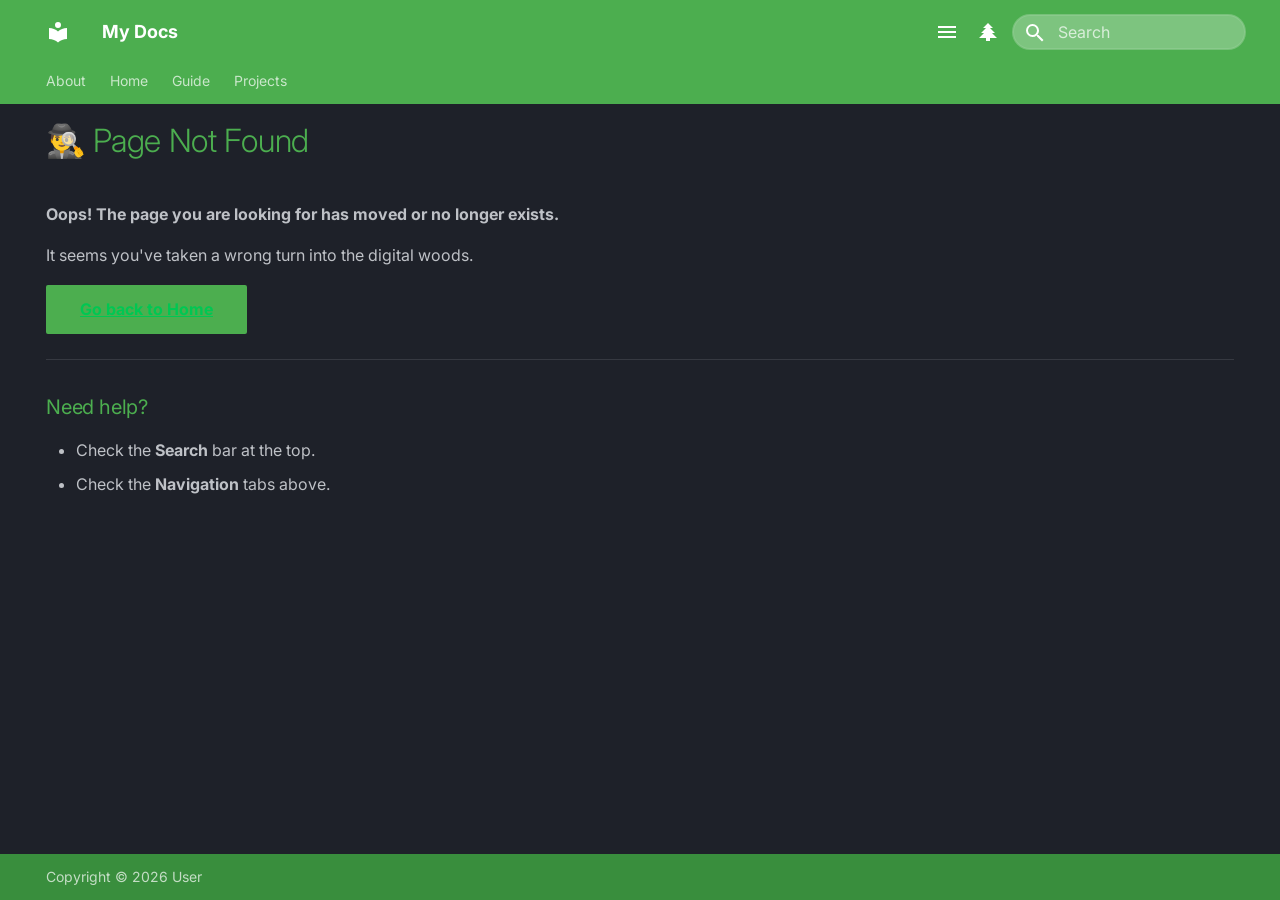
==== commit 90a4d345: "Deploy: 14-Feb-26 22:44:04.35" ====
--- a/site/404/index.html
+++ b/site/404/index.html
@@ -8,7 +8,7 @@
       
       
       
-        <link rel="canonical" href="https://yourdomain.com/404/">
+        <link rel="canonical" href="https://amu-blog.vercel.app/404/">
       
       
       
@@ -233,10 +233,29 @@
   
   
   
+    <li class="md-tabs__item">
+      <a href=".." class="md-tabs__link">
+        
+  
+  
+    
+  
+  Home
+
+      </a>
+    </li>
+  
+
+      
+        
+  
+  
+  
+  
     
     
       <li class="md-tabs__item">
-        <a href="../guide/installation/" class="md-tabs__link">
+        <a href="../guide/getting-started/" class="md-tabs__link">
           
   
   
@@ -245,25 +264,6 @@
         </a>
       </li>
     
-  
-
-      
-        
-  
-  
-  
-  
-    <li class="md-tabs__item">
-      <a href=".." class="md-tabs__link">
-        
-  
-  
-    
-  
-  Home
-
-      </a>
-    </li>
   
 
       
@@ -361,57 +361,6 @@
   
   
   
-    
-    
-    
-    
-      
-      
-    
-    
-      
-        
-        
-      
-    
-    <li class="md-nav__item md-nav__item--pruned md-nav__item--nested">
-      
-        
-  
-  
-  
-    <a href="../guide/installation/" class="md-nav__link">
-      
-  
-  
-  <span class="md-ellipsis">
-    
-  
-    Guide
-  
-
-    
-  </span>
-  
-  
-
-      
-        <span class="md-nav__icon md-icon"></span>
-      
-    </a>
-  
-
-      
-    </li>
-  
-
-    
-      
-      
-  
-  
-  
-  
     <li class="md-nav__item">
       <a href=".." class="md-nav__link">
         
@@ -429,6 +378,57 @@
   
 
       </a>
+    </li>
+  
+
+    
+      
+      
+  
+  
+  
+  
+    
+    
+    
+    
+      
+      
+    
+    
+      
+        
+        
+      
+    
+    <li class="md-nav__item md-nav__item--pruned md-nav__item--nested">
+      
+        
+  
+  
+  
+    <a href="../guide/getting-started/" class="md-nav__link">
+      
+  
+  
+  <span class="md-ellipsis">
+    
+  
+    Guide
+  
+
+    
+  </span>
+  
+  
+
+      
+        <span class="md-nav__icon md-icon"></span>
+      
+    </a>
+  
+
+      
     </li>
   
 
